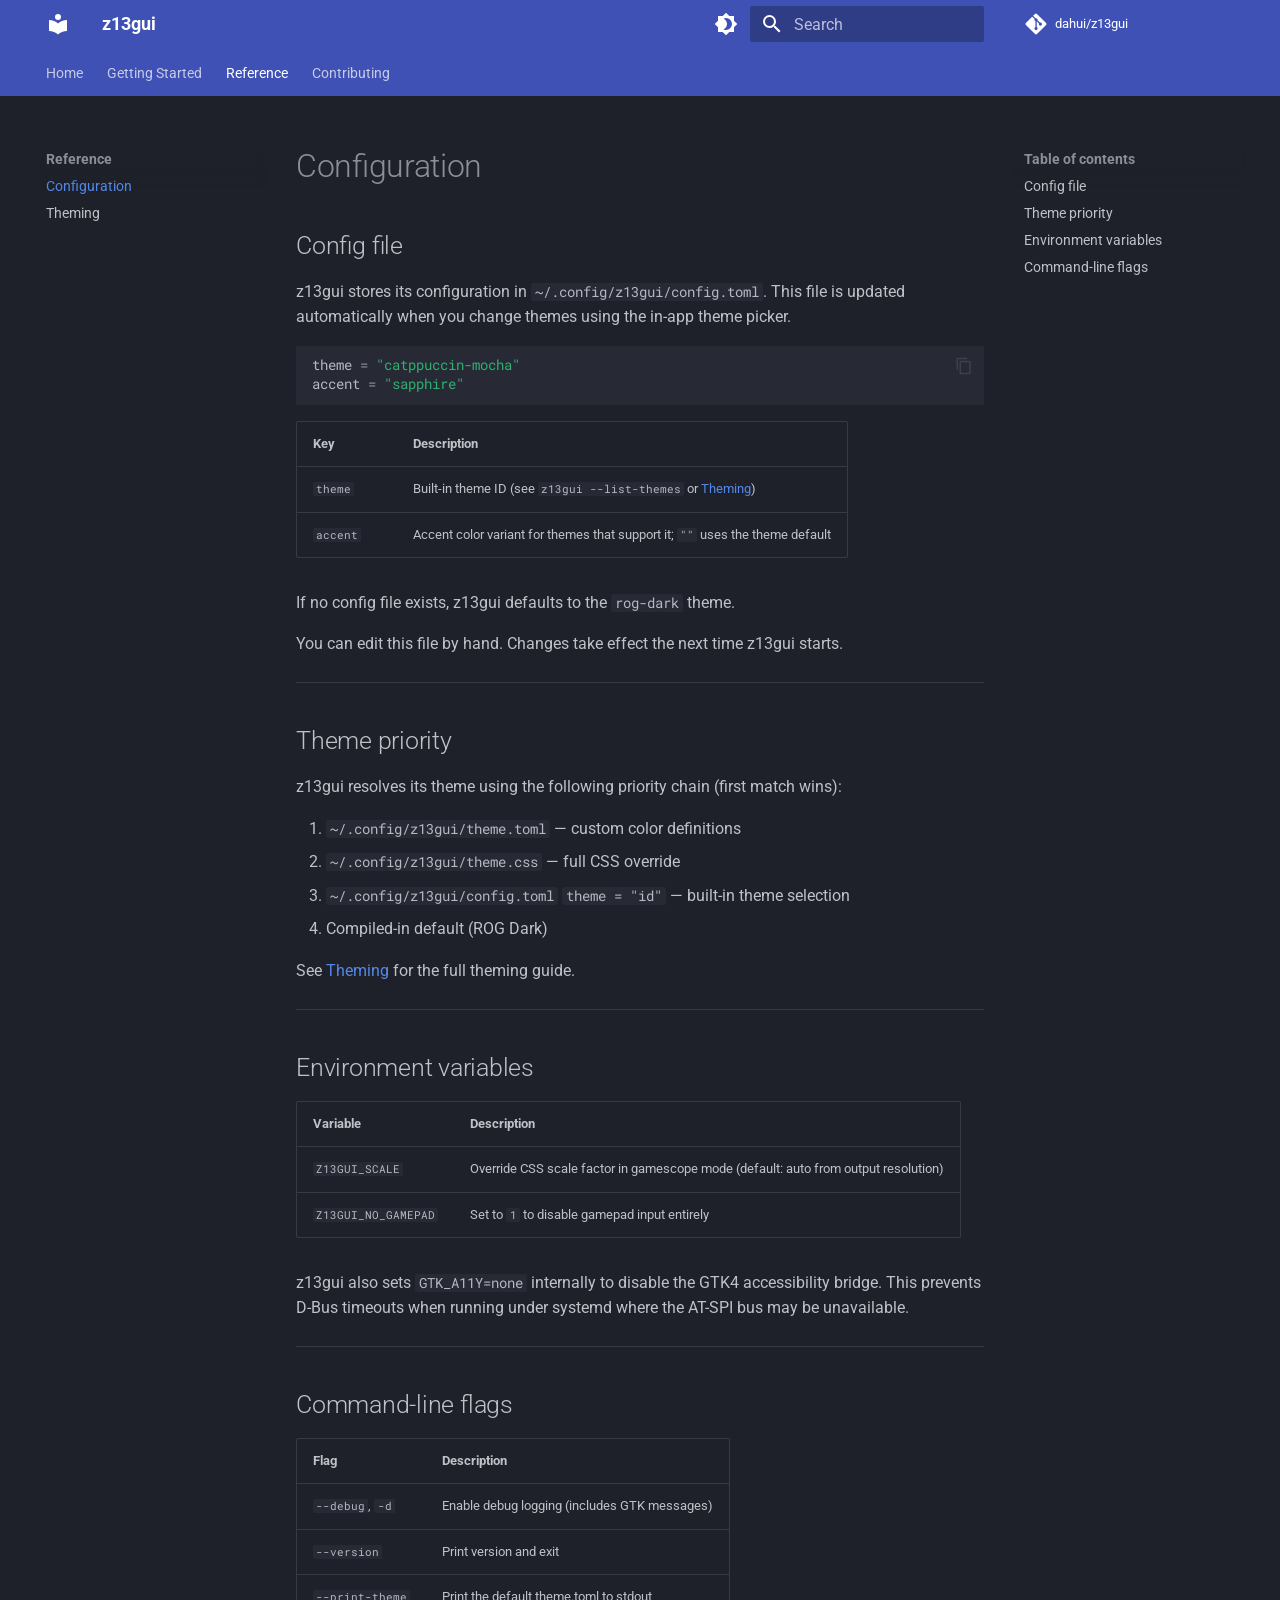
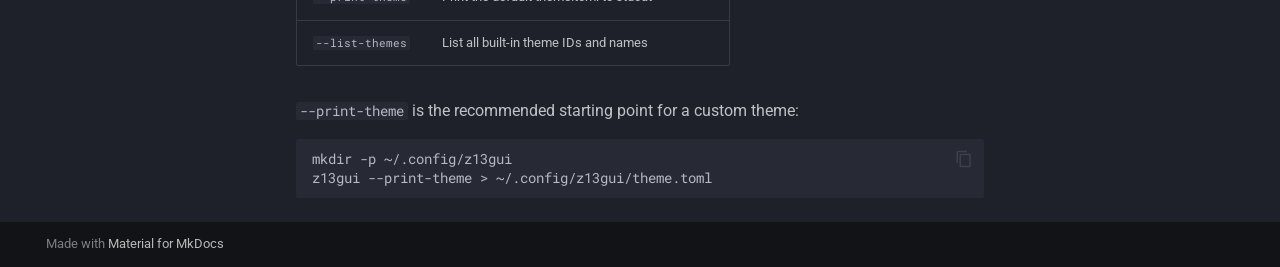
==== configuration/index.html @ 6b59c5e9 "Deployed 811ac50 with MkDocs version: 1.6.1" ====
<!doctype html>
<html lang="en" class="no-js">
  <head>
    
      <meta charset="utf-8">
      <meta name="viewport" content="width=device-width,initial-scale=1">
      
        <meta name="description" content="GTK4 overlay drawer for z13ctl on Wayland.">
      
      
      
        <link rel="canonical" href="https://dahui.github.io/z13gui/configuration/">
      
      
        <link rel="prev" href="../getting-started/">
      
      
        <link rel="next" href="../theming/">
      
      
      <link rel="icon" href="../assets/images/favicon.png">
      <meta name="generator" content="mkdocs-1.6.1, mkdocs-material-9.6.3">
    
    
      
        <title>Configuration - z13gui</title>
      
    
    
      <link rel="stylesheet" href="../assets/stylesheets/main.d7758b05.min.css">
      
        
        <link rel="stylesheet" href="../assets/stylesheets/palette.06af60db.min.css">
      
      


    
    
      
    
    
      
        
        
        <link rel="preconnect" href="https://fonts.gstatic.com" crossorigin>
        <link rel="stylesheet" href="https://fonts.googleapis.com/css?family=Roboto:300,300i,400,400i,700,700i%7CRoboto+Mono:400,400i,700,700i&display=fallback">
        <style>:root{--md-text-font:"Roboto";--md-code-font:"Roboto Mono"}</style>
      
    
    
    <script>__md_scope=new URL("..",location),__md_hash=e=>[...e].reduce(((e,_)=>(e<<5)-e+_.charCodeAt(0)),0),__md_get=(e,_=localStorage,t=__md_scope)=>JSON.parse(_.getItem(t.pathname+"."+e)),__md_set=(e,_,t=localStorage,a=__md_scope)=>{try{t.setItem(a.pathname+"."+e,JSON.stringify(_))}catch(e){}}</script>
    
      

    
    
    
  </head>
  
  
    
    
      
    
    
    
    
    <body dir="ltr" data-md-color-scheme="slate" data-md-color-primary="indigo" data-md-color-accent="blue">
  
    
    <input class="md-toggle" data-md-toggle="drawer" type="checkbox" id="__drawer" autocomplete="off">
    <input class="md-toggle" data-md-toggle="search" type="checkbox" id="__search" autocomplete="off">
    <label class="md-overlay" for="__drawer"></label>
    <div data-md-component="skip">
      
        
        <a href="#configuration" class="md-skip">
          Skip to content
        </a>
      
    </div>
    <div data-md-component="announce">
      
    </div>
    
    
      

<header class="md-header" data-md-component="header">
  <nav class="md-header__inner md-grid" aria-label="Header">
    <a href=".." title="z13gui" class="md-header__button md-logo" aria-label="z13gui" data-md-component="logo">
      
  
  <svg xmlns="http://www.w3.org/2000/svg" viewBox="0 0 24 24"><path d="M12 8a3 3 0 0 0 3-3 3 3 0 0 0-3-3 3 3 0 0 0-3 3 3 3 0 0 0 3 3m0 3.54C9.64 9.35 6.5 8 3 8v11c3.5 0 6.64 1.35 9 3.54 2.36-2.19 5.5-3.54 9-3.54V8c-3.5 0-6.64 1.35-9 3.54"/></svg>

    </a>
    <label class="md-header__button md-icon" for="__drawer">
      
      <svg xmlns="http://www.w3.org/2000/svg" viewBox="0 0 24 24"><path d="M3 6h18v2H3zm0 5h18v2H3zm0 5h18v2H3z"/></svg>
    </label>
    <div class="md-header__title" data-md-component="header-title">
      <div class="md-header__ellipsis">
        <div class="md-header__topic">
          <span class="md-ellipsis">
            z13gui
          </span>
        </div>
        <div class="md-header__topic" data-md-component="header-topic">
          <span class="md-ellipsis">
            
              Configuration
            
          </span>
        </div>
      </div>
    </div>
    
      
        <form class="md-header__option" data-md-component="palette">
  
    
    
    
    <input class="md-option" data-md-color-media="" data-md-color-scheme="slate" data-md-color-primary="indigo" data-md-color-accent="blue"  aria-label="Switch to light mode"  type="radio" name="__palette" id="__palette_0">
    
      <label class="md-header__button md-icon" title="Switch to light mode" for="__palette_1" hidden>
        <svg xmlns="http://www.w3.org/2000/svg" viewBox="0 0 24 24"><path d="M12 18c-.89 0-1.74-.2-2.5-.55C11.56 16.5 13 14.42 13 12s-1.44-4.5-3.5-5.45C10.26 6.2 11.11 6 12 6a6 6 0 0 1 6 6 6 6 0 0 1-6 6m8-9.31V4h-4.69L12 .69 8.69 4H4v4.69L.69 12 4 15.31V20h4.69L12 23.31 15.31 20H20v-4.69L23.31 12z"/></svg>
      </label>
    
  
    
    
    
    <input class="md-option" data-md-color-media="" data-md-color-scheme="default" data-md-color-primary="indigo" data-md-color-accent="blue"  aria-label="Switch to dark mode"  type="radio" name="__palette" id="__palette_1">
    
      <label class="md-header__button md-icon" title="Switch to dark mode" for="__palette_0" hidden>
        <svg xmlns="http://www.w3.org/2000/svg" viewBox="0 0 24 24"><path d="M12 8a4 4 0 0 0-4 4 4 4 0 0 0 4 4 4 4 0 0 0 4-4 4 4 0 0 0-4-4m0 10a6 6 0 0 1-6-6 6 6 0 0 1 6-6 6 6 0 0 1 6 6 6 6 0 0 1-6 6m8-9.31V4h-4.69L12 .69 8.69 4H4v4.69L.69 12 4 15.31V20h4.69L12 23.31 15.31 20H20v-4.69L23.31 12z"/></svg>
      </label>
    
  
</form>
      
    
    
      <script>var palette=__md_get("__palette");if(palette&&palette.color){if("(prefers-color-scheme)"===palette.color.media){var media=matchMedia("(prefers-color-scheme: light)"),input=document.querySelector(media.matches?"[data-md-color-media='(prefers-color-scheme: light)']":"[data-md-color-media='(prefers-color-scheme: dark)']");palette.color.media=input.getAttribute("data-md-color-media"),palette.color.scheme=input.getAttribute("data-md-color-scheme"),palette.color.primary=input.getAttribute("data-md-color-primary"),palette.color.accent=input.getAttribute("data-md-color-accent")}for(var[key,value]of Object.entries(palette.color))document.body.setAttribute("data-md-color-"+key,value)}</script>
    
    
    
      <label class="md-header__button md-icon" for="__search">
        
        <svg xmlns="http://www.w3.org/2000/svg" viewBox="0 0 24 24"><path d="M9.5 3A6.5 6.5 0 0 1 16 9.5c0 1.61-.59 3.09-1.56 4.23l.27.27h.79l5 5-1.5 1.5-5-5v-.79l-.27-.27A6.52 6.52 0 0 1 9.5 16 6.5 6.5 0 0 1 3 9.5 6.5 6.5 0 0 1 9.5 3m0 2C7 5 5 7 5 9.5S7 14 9.5 14 14 12 14 9.5 12 5 9.5 5"/></svg>
      </label>
      <div class="md-search" data-md-component="search" role="dialog">
  <label class="md-search__overlay" for="__search"></label>
  <div class="md-search__inner" role="search">
    <form class="md-search__form" name="search">
      <input type="text" class="md-search__input" name="query" aria-label="Search" placeholder="Search" autocapitalize="off" autocorrect="off" autocomplete="off" spellcheck="false" data-md-component="search-query" required>
      <label class="md-search__icon md-icon" for="__search">
        
        <svg xmlns="http://www.w3.org/2000/svg" viewBox="0 0 24 24"><path d="M9.5 3A6.5 6.5 0 0 1 16 9.5c0 1.61-.59 3.09-1.56 4.23l.27.27h.79l5 5-1.5 1.5-5-5v-.79l-.27-.27A6.52 6.52 0 0 1 9.5 16 6.5 6.5 0 0 1 3 9.5 6.5 6.5 0 0 1 9.5 3m0 2C7 5 5 7 5 9.5S7 14 9.5 14 14 12 14 9.5 12 5 9.5 5"/></svg>
        
        <svg xmlns="http://www.w3.org/2000/svg" viewBox="0 0 24 24"><path d="M20 11v2H8l5.5 5.5-1.42 1.42L4.16 12l7.92-7.92L13.5 5.5 8 11z"/></svg>
      </label>
      <nav class="md-search__options" aria-label="Search">
        
        <button type="reset" class="md-search__icon md-icon" title="Clear" aria-label="Clear" tabindex="-1">
          
          <svg xmlns="http://www.w3.org/2000/svg" viewBox="0 0 24 24"><path d="M19 6.41 17.59 5 12 10.59 6.41 5 5 6.41 10.59 12 5 17.59 6.41 19 12 13.41 17.59 19 19 17.59 13.41 12z"/></svg>
        </button>
      </nav>
      
        <div class="md-search__suggest" data-md-component="search-suggest"></div>
      
    </form>
    <div class="md-search__output">
      <div class="md-search__scrollwrap" tabindex="0" data-md-scrollfix>
        <div class="md-search-result" data-md-component="search-result">
          <div class="md-search-result__meta">
            Initializing search
          </div>
          <ol class="md-search-result__list" role="presentation"></ol>
        </div>
      </div>
    </div>
  </div>
</div>
    
    
      <div class="md-header__source">
        <a href="https://github.com/dahui/z13gui" title="Go to repository" class="md-source" data-md-component="source">
  <div class="md-source__icon md-icon">
    
    <svg xmlns="http://www.w3.org/2000/svg" viewBox="0 0 448 512"><!--! Font Awesome Free 6.7.2 by @fontawesome - https://fontawesome.com License - https://fontawesome.com/license/free (Icons: CC BY 4.0, Fonts: SIL OFL 1.1, Code: MIT License) Copyright 2024 Fonticons, Inc.--><path d="M439.55 236.05 244 40.45a28.87 28.87 0 0 0-40.81 0l-40.66 40.63 51.52 51.52c27.06-9.14 52.68 16.77 43.39 43.68l49.66 49.66c34.23-11.8 61.18 31 35.47 56.69-26.49 26.49-70.21-2.87-56-37.34L240.22 199v121.85c25.3 12.54 22.26 41.85 9.08 55a34.34 34.34 0 0 1-48.55 0c-17.57-17.6-11.07-46.91 11.25-56v-123c-20.8-8.51-24.6-30.74-18.64-45L142.57 101 8.45 235.14a28.86 28.86 0 0 0 0 40.81l195.61 195.6a28.86 28.86 0 0 0 40.8 0l194.69-194.69a28.86 28.86 0 0 0 0-40.81"/></svg>
  </div>
  <div class="md-source__repository">
    dahui/z13gui
  </div>
</a>
      </div>
    
  </nav>
  
</header>
    
    <div class="md-container" data-md-component="container">
      
      
        
          
            
<nav class="md-tabs" aria-label="Tabs" data-md-component="tabs">
  <div class="md-grid">
    <ul class="md-tabs__list">
      
        
  
  
  
    <li class="md-tabs__item">
      <a href=".." class="md-tabs__link">
        
  
    
  
  Home

      </a>
    </li>
  

      
        
  
  
  
    
    
      <li class="md-tabs__item">
        <a href="../installation/" class="md-tabs__link">
          
  
  Getting Started

        </a>
      </li>
    
  

      
        
  
  
    
  
  
    
    
      <li class="md-tabs__item md-tabs__item--active">
        <a href="./" class="md-tabs__link">
          
  
  Reference

        </a>
      </li>
    
  

      
        
  
  
  
    <li class="md-tabs__item">
      <a href="../contributing/" class="md-tabs__link">
        
  
    
  
  Contributing

      </a>
    </li>
  

      
    </ul>
  </div>
</nav>
          
        
      
      <main class="md-main" data-md-component="main">
        <div class="md-main__inner md-grid">
          
            
              
              <div class="md-sidebar md-sidebar--primary" data-md-component="sidebar" data-md-type="navigation" >
                <div class="md-sidebar__scrollwrap">
                  <div class="md-sidebar__inner">
                    


  


<nav class="md-nav md-nav--primary md-nav--lifted" aria-label="Navigation" data-md-level="0">
  <label class="md-nav__title" for="__drawer">
    <a href=".." title="z13gui" class="md-nav__button md-logo" aria-label="z13gui" data-md-component="logo">
      
  
  <svg xmlns="http://www.w3.org/2000/svg" viewBox="0 0 24 24"><path d="M12 8a3 3 0 0 0 3-3 3 3 0 0 0-3-3 3 3 0 0 0-3 3 3 3 0 0 0 3 3m0 3.54C9.64 9.35 6.5 8 3 8v11c3.5 0 6.64 1.35 9 3.54 2.36-2.19 5.5-3.54 9-3.54V8c-3.5 0-6.64 1.35-9 3.54"/></svg>

    </a>
    z13gui
  </label>
  
    <div class="md-nav__source">
      <a href="https://github.com/dahui/z13gui" title="Go to repository" class="md-source" data-md-component="source">
  <div class="md-source__icon md-icon">
    
    <svg xmlns="http://www.w3.org/2000/svg" viewBox="0 0 448 512"><!--! Font Awesome Free 6.7.2 by @fontawesome - https://fontawesome.com License - https://fontawesome.com/license/free (Icons: CC BY 4.0, Fonts: SIL OFL 1.1, Code: MIT License) Copyright 2024 Fonticons, Inc.--><path d="M439.55 236.05 244 40.45a28.87 28.87 0 0 0-40.81 0l-40.66 40.63 51.52 51.52c27.06-9.14 52.68 16.77 43.39 43.68l49.66 49.66c34.23-11.8 61.18 31 35.47 56.69-26.49 26.49-70.21-2.87-56-37.34L240.22 199v121.85c25.3 12.54 22.26 41.85 9.08 55a34.34 34.34 0 0 1-48.55 0c-17.57-17.6-11.07-46.91 11.25-56v-123c-20.8-8.51-24.6-30.74-18.64-45L142.57 101 8.45 235.14a28.86 28.86 0 0 0 0 40.81l195.61 195.6a28.86 28.86 0 0 0 40.8 0l194.69-194.69a28.86 28.86 0 0 0 0-40.81"/></svg>
  </div>
  <div class="md-source__repository">
    dahui/z13gui
  </div>
</a>
    </div>
  
  <ul class="md-nav__list" data-md-scrollfix>
    
      
      
  
  
  
  
    <li class="md-nav__item">
      <a href=".." class="md-nav__link">
        
  
  <span class="md-ellipsis">
    Home
    
  </span>
  

      </a>
    </li>
  

    
      
      
  
  
  
  
    
    
    
      
      
        
      
    
    
    <li class="md-nav__item md-nav__item--nested">
      
        
        
        <input class="md-nav__toggle md-toggle " type="checkbox" id="__nav_2" >
        
          
          <label class="md-nav__link" for="__nav_2" id="__nav_2_label" tabindex="0">
            
  
  <span class="md-ellipsis">
    Getting Started
    
  </span>
  

            <span class="md-nav__icon md-icon"></span>
          </label>
        
        <nav class="md-nav" data-md-level="1" aria-labelledby="__nav_2_label" aria-expanded="false">
          <label class="md-nav__title" for="__nav_2">
            <span class="md-nav__icon md-icon"></span>
            Getting Started
          </label>
          <ul class="md-nav__list" data-md-scrollfix>
            
              
                
  
  
  
  
    <li class="md-nav__item">
      <a href="../installation/" class="md-nav__link">
        
  
  <span class="md-ellipsis">
    Installation
    
  </span>
  

      </a>
    </li>
  

              
            
              
                
  
  
  
  
    <li class="md-nav__item">
      <a href="../getting-started/" class="md-nav__link">
        
  
  <span class="md-ellipsis">
    Quick Start
    
  </span>
  

      </a>
    </li>
  

              
            
          </ul>
        </nav>
      
    </li>
  

    
      
      
  
  
    
  
  
  
    
    
    
      
        
        
      
      
        
      
    
    
    <li class="md-nav__item md-nav__item--active md-nav__item--section md-nav__item--nested">
      
        
        
        <input class="md-nav__toggle md-toggle " type="checkbox" id="__nav_3" checked>
        
          
          <label class="md-nav__link" for="__nav_3" id="__nav_3_label" tabindex="">
            
  
  <span class="md-ellipsis">
    Reference
    
  </span>
  

            <span class="md-nav__icon md-icon"></span>
          </label>
        
        <nav class="md-nav" data-md-level="1" aria-labelledby="__nav_3_label" aria-expanded="true">
          <label class="md-nav__title" for="__nav_3">
            <span class="md-nav__icon md-icon"></span>
            Reference
          </label>
          <ul class="md-nav__list" data-md-scrollfix>
            
              
                
  
  
    
  
  
  
    <li class="md-nav__item md-nav__item--active">
      
      <input class="md-nav__toggle md-toggle" type="checkbox" id="__toc">
      
      
        
      
      
        <label class="md-nav__link md-nav__link--active" for="__toc">
          
  
  <span class="md-ellipsis">
    Configuration
    
  </span>
  

          <span class="md-nav__icon md-icon"></span>
        </label>
      
      <a href="./" class="md-nav__link md-nav__link--active">
        
  
  <span class="md-ellipsis">
    Configuration
    
  </span>
  

      </a>
      
        

<nav class="md-nav md-nav--secondary" aria-label="Table of contents">
  
  
  
    
  
  
    <label class="md-nav__title" for="__toc">
      <span class="md-nav__icon md-icon"></span>
      Table of contents
    </label>
    <ul class="md-nav__list" data-md-component="toc" data-md-scrollfix>
      
        <li class="md-nav__item">
  <a href="#config-file" class="md-nav__link">
    <span class="md-ellipsis">
      Config file
    </span>
  </a>
  
</li>
      
        <li class="md-nav__item">
  <a href="#theme-priority" class="md-nav__link">
    <span class="md-ellipsis">
      Theme priority
    </span>
  </a>
  
</li>
      
        <li class="md-nav__item">
  <a href="#environment-variables" class="md-nav__link">
    <span class="md-ellipsis">
      Environment variables
    </span>
  </a>
  
</li>
      
        <li class="md-nav__item">
  <a href="#command-line-flags" class="md-nav__link">
    <span class="md-ellipsis">
      Command-line flags
    </span>
  </a>
  
</li>
      
    </ul>
  
</nav>
      
    </li>
  

              
            
              
                
  
  
  
  
    <li class="md-nav__item">
      <a href="../theming/" class="md-nav__link">
        
  
  <span class="md-ellipsis">
    Theming
    
  </span>
  

      </a>
    </li>
  

              
            
          </ul>
        </nav>
      
    </li>
  

    
      
      
  
  
  
  
    <li class="md-nav__item">
      <a href="../contributing/" class="md-nav__link">
        
  
  <span class="md-ellipsis">
    Contributing
    
  </span>
  

      </a>
    </li>
  

    
  </ul>
</nav>
                  </div>
                </div>
              </div>
            
            
              
              <div class="md-sidebar md-sidebar--secondary" data-md-component="sidebar" data-md-type="toc" >
                <div class="md-sidebar__scrollwrap">
                  <div class="md-sidebar__inner">
                    

<nav class="md-nav md-nav--secondary" aria-label="Table of contents">
  
  
  
    
  
  
    <label class="md-nav__title" for="__toc">
      <span class="md-nav__icon md-icon"></span>
      Table of contents
    </label>
    <ul class="md-nav__list" data-md-component="toc" data-md-scrollfix>
      
        <li class="md-nav__item">
  <a href="#config-file" class="md-nav__link">
    <span class="md-ellipsis">
      Config file
    </span>
  </a>
  
</li>
      
        <li class="md-nav__item">
  <a href="#theme-priority" class="md-nav__link">
    <span class="md-ellipsis">
      Theme priority
    </span>
  </a>
  
</li>
      
        <li class="md-nav__item">
  <a href="#environment-variables" class="md-nav__link">
    <span class="md-ellipsis">
      Environment variables
    </span>
  </a>
  
</li>
      
        <li class="md-nav__item">
  <a href="#command-line-flags" class="md-nav__link">
    <span class="md-ellipsis">
      Command-line flags
    </span>
  </a>
  
</li>
      
    </ul>
  
</nav>
                  </div>
                </div>
              </div>
            
          
          
            <div class="md-content" data-md-component="content">
              <article class="md-content__inner md-typeset">
                
                  


  
  


<h1 id="configuration">Configuration</h1>
<h2 id="config-file">Config file</h2>
<p>z13gui stores its configuration in <code>~/.config/z13gui/config.toml</code>. This file
is updated automatically when you change themes using the in-app theme picker.</p>
<div class="highlight"><pre><span></span><code><a id="__codelineno-0-1" name="__codelineno-0-1" href="#__codelineno-0-1"></a><span class="n">theme</span><span class="w"> </span><span class="o">=</span><span class="w"> </span><span class="s2">&quot;catppuccin-mocha&quot;</span>
<a id="__codelineno-0-2" name="__codelineno-0-2" href="#__codelineno-0-2"></a><span class="n">accent</span><span class="w"> </span><span class="o">=</span><span class="w"> </span><span class="s2">&quot;sapphire&quot;</span>
</code></pre></div>
<table>
<thead>
<tr>
<th>Key</th>
<th>Description</th>
</tr>
</thead>
<tbody>
<tr>
<td><code>theme</code></td>
<td>Built-in theme ID (see <code>z13gui --list-themes</code> or <a href="../theming/">Theming</a>)</td>
</tr>
<tr>
<td><code>accent</code></td>
<td>Accent color variant for themes that support it; <code>""</code> uses the theme default</td>
</tr>
</tbody>
</table>
<p>If no config file exists, z13gui defaults to the <code>rog-dark</code> theme.</p>
<p>You can edit this file by hand. Changes take effect the next time z13gui starts.</p>
<hr />
<h2 id="theme-priority">Theme priority</h2>
<p>z13gui resolves its theme using the following priority chain (first match wins):</p>
<ol>
<li><code>~/.config/z13gui/theme.toml</code> — custom color definitions</li>
<li><code>~/.config/z13gui/theme.css</code> — full CSS override</li>
<li><code>~/.config/z13gui/config.toml</code> <code>theme = "id"</code> — built-in theme selection</li>
<li>Compiled-in default (ROG Dark)</li>
</ol>
<p>See <a href="../theming/">Theming</a> for the full theming guide.</p>
<hr />
<h2 id="environment-variables">Environment variables</h2>
<table>
<thead>
<tr>
<th>Variable</th>
<th>Description</th>
</tr>
</thead>
<tbody>
<tr>
<td><code>Z13GUI_SCALE</code></td>
<td>Override CSS scale factor in gamescope mode (default: auto from output resolution)</td>
</tr>
<tr>
<td><code>Z13GUI_NO_GAMEPAD</code></td>
<td>Set to <code>1</code> to disable gamepad input entirely</td>
</tr>
</tbody>
</table>
<p>z13gui also sets <code>GTK_A11Y=none</code> internally to disable the GTK4 accessibility
bridge. This prevents D-Bus timeouts when running under systemd where the
AT-SPI bus may be unavailable.</p>
<hr />
<h2 id="command-line-flags">Command-line flags</h2>
<table>
<thead>
<tr>
<th>Flag</th>
<th>Description</th>
</tr>
</thead>
<tbody>
<tr>
<td><code>--debug</code>, <code>-d</code></td>
<td>Enable debug logging (includes GTK messages)</td>
</tr>
<tr>
<td><code>--version</code></td>
<td>Print version and exit</td>
</tr>
<tr>
<td><code>--print-theme</code></td>
<td>Print the default theme.toml to stdout</td>
</tr>
<tr>
<td><code>--list-themes</code></td>
<td>List all built-in theme IDs and names</td>
</tr>
</tbody>
</table>
<p><code>--print-theme</code> is the recommended starting point for a custom theme:</p>
<div class="highlight"><pre><span></span><code><a id="__codelineno-1-1" name="__codelineno-1-1" href="#__codelineno-1-1"></a>mkdir<span class="w"> </span>-p<span class="w"> </span>~/.config/z13gui
<a id="__codelineno-1-2" name="__codelineno-1-2" href="#__codelineno-1-2"></a>z13gui<span class="w"> </span>--print-theme<span class="w"> </span>&gt;<span class="w"> </span>~/.config/z13gui/theme.toml
</code></pre></div>












                
              </article>
            </div>
          
          
  <script>var tabs=__md_get("__tabs");if(Array.isArray(tabs))e:for(var set of document.querySelectorAll(".tabbed-set")){var labels=set.querySelector(".tabbed-labels");for(var tab of tabs)for(var label of labels.getElementsByTagName("label"))if(label.innerText.trim()===tab){var input=document.getElementById(label.htmlFor);input.checked=!0;continue e}}</script>

<script>var target=document.getElementById(location.hash.slice(1));target&&target.name&&(target.checked=target.name.startsWith("__tabbed_"))</script>
        </div>
        
          <button type="button" class="md-top md-icon" data-md-component="top" hidden>
  
  <svg xmlns="http://www.w3.org/2000/svg" viewBox="0 0 24 24"><path d="M13 20h-2V8l-5.5 5.5-1.42-1.42L12 4.16l7.92 7.92-1.42 1.42L13 8z"/></svg>
  Back to top
</button>
        
      </main>
      
        <footer class="md-footer">
  
  <div class="md-footer-meta md-typeset">
    <div class="md-footer-meta__inner md-grid">
      <div class="md-copyright">
  
  
    Made with
    <a href="https://squidfunk.github.io/mkdocs-material/" target="_blank" rel="noopener">
      Material for MkDocs
    </a>
  
</div>
      
    </div>
  </div>
</footer>
      
    </div>
    <div class="md-dialog" data-md-component="dialog">
      <div class="md-dialog__inner md-typeset"></div>
    </div>
    
    
    <script id="__config" type="application/json">{"base": "..", "features": ["navigation.tabs", "navigation.sections", "navigation.top", "search.suggest", "search.highlight", "content.tabs.link", "content.code.copy"], "search": "../assets/javascripts/workers/search.f8cc74c7.min.js", "translations": {"clipboard.copied": "Copied to clipboard", "clipboard.copy": "Copy to clipboard", "search.result.more.one": "1 more on this page", "search.result.more.other": "# more on this page", "search.result.none": "No matching documents", "search.result.one": "1 matching document", "search.result.other": "# matching documents", "search.result.placeholder": "Type to start searching", "search.result.term.missing": "Missing", "select.version": "Select version"}}</script>
    
    
      <script src="../assets/javascripts/bundle.f1b6f286.min.js"></script>
      
    
  </body>
</html>
---- assets/stylesheets/main.d7758b05.min.css ----
@charset "UTF-8";html{-webkit-text-size-adjust:none;-moz-text-size-adjust:none;text-size-adjust:none;box-sizing:border-box}*,:after,:before{box-sizing:inherit}@media (prefers-reduced-motion){*,:after,:before{transition:none!important}}body{margin:0}a,button,input,label{-webkit-tap-highlight-color:transparent}a{color:inherit;text-decoration:none}hr{border:0;box-sizing:initial;display:block;height:.05rem;overflow:visible;padding:0}small{font-size:80%}sub,sup{line-height:1em}img{border-style:none}table{border-collapse:initial;border-spacing:0}td,th{font-weight:400;vertical-align:top}button{background:#0000;border:0;font-family:inherit;font-size:inherit;margin:0;padding:0}input{border:0;outline:none}:root{--md-primary-fg-color:#4051b5;--md-primary-fg-color--light:#5d6cc0;--md-primary-fg-color--dark:#303fa1;--md-primary-bg-color:#fff;--md-primary-bg-color--light:#ffffffb3;--md-accent-fg-color:#526cfe;--md-accent-fg-color--transparent:#526cfe1a;--md-accent-bg-color:#fff;--md-accent-bg-color--light:#ffffffb3}[data-md-color-scheme=default]{color-scheme:light}[data-md-color-scheme=default] img[src$="#gh-dark-mode-only"],[data-md-color-scheme=default] img[src$="#only-dark"]{display:none}:root,[data-md-color-scheme=default]{--md-hue:225deg;--md-default-fg-color:#000000de;--md-default-fg-color--light:#0000008a;--md-default-fg-color--lighter:#00000052;--md-default-fg-color--lightest:#00000012;--md-default-bg-color:#fff;--md-default-bg-color--light:#ffffffb3;--md-default-bg-color--lighter:#ffffff4d;--md-default-bg-color--lightest:#ffffff1f;--md-code-fg-color:#36464e;--md-code-bg-color:#f5f5f5;--md-code-hl-color:#4287ff;--md-code-hl-color--light:#4287ff1a;--md-code-hl-number-color:#d52a2a;--md-code-hl-special-color:#db1457;--md-code-hl-function-color:#a846b9;--md-code-hl-constant-color:#6e59d9;--md-code-hl-keyword-color:#3f6ec6;--md-code-hl-string-color:#1c7d4d;--md-code-hl-name-color:var(--md-code-fg-color);--md-code-hl-operator-color:var(--md-default-fg-color--light);--md-code-hl-punctuation-color:var(--md-default-fg-color--light);--md-code-hl-comment-color:var(--md-default-fg-color--light);--md-code-hl-generic-color:var(--md-default-fg-color--light);--md-code-hl-variable-color:var(--md-default-fg-color--light);--md-typeset-color:var(--md-default-fg-color);--md-typeset-a-color:var(--md-primary-fg-color);--md-typeset-del-color:#f5503d26;--md-typeset-ins-color:#0bd57026;--md-typeset-kbd-color:#fafafa;--md-typeset-kbd-accent-color:#fff;--md-typeset-kbd-border-color:#b8b8b8;--md-typeset-mark-color:#ffff0080;--md-typeset-table-color:#0000001f;--md-typeset-table-color--light:rgba(0,0,0,.035);--md-admonition-fg-color:var(--md-default-fg-color);--md-admonition-bg-color:var(--md-default-bg-color);--md-warning-fg-color:#000000de;--md-warning-bg-color:#ff9;--md-footer-fg-color:#fff;--md-footer-fg-color--light:#ffffffb3;--md-footer-fg-color--lighter:#ffffff73;--md-footer-bg-color:#000000de;--md-footer-bg-color--dark:#00000052;--md-shadow-z1:0 0.2rem 0.5rem #0000000d,0 0 0.05rem #0000001a;--md-shadow-z2:0 0.2rem 0.5rem #0000001a,0 0 0.05rem #00000040;--md-shadow-z3:0 0.2rem 0.5rem #0003,0 0 0.05rem #00000059}.md-icon svg{fill:currentcolor;display:block;height:1.2rem;width:1.2rem}body{-webkit-font-smoothing:antialiased;-moz-osx-font-smoothing:grayscale;--md-text-font-family:var(--md-text-font,_),-apple-system,BlinkMacSystemFont,Helvetica,Arial,sans-serif;--md-code-font-family:var(--md-code-font,_),SFMono-Regular,Consolas,Menlo,monospace}aside,body,input{font-feature-settings:"kern","liga";color:var(--md-typeset-color);font-family:var(--md-text-font-family)}code,kbd,pre{font-feature-settings:"kern";font-family:var(--md-code-font-family)}:root{--md-typeset-table-sort-icon:url('data:image/svg+xml;charset=utf-8,<svg xmlns="http://www.w3.org/2000/svg" viewBox="0 0 24 24"><path d="m18 21-4-4h3V7h-3l4-4 4 4h-3v10h3M2 19v-2h10v2M2 13v-2h7v2M2 7V5h4v2z"/></svg>');--md-typeset-table-sort-icon--asc:url('data:image/svg+xml;charset=utf-8,<svg xmlns="http://www.w3.org/2000/svg" viewBox="0 0 24 24"><path d="M19 17h3l-4 4-4-4h3V3h2M2 17h10v2H2M6 5v2H2V5m0 6h7v2H2z"/></svg>');--md-typeset-table-sort-icon--desc:url('data:image/svg+xml;charset=utf-8,<svg xmlns="http://www.w3.org/2000/svg" viewBox="0 0 24 24"><path d="M19 7h3l-4-4-4 4h3v14h2M2 17h10v2H2M6 5v2H2V5m0 6h7v2H2z"/></svg>')}.md-typeset{-webkit-print-color-adjust:exact;color-adjust:exact;font-size:.8rem;line-height:1.6;overflow-wrap:break-word}@media print{.md-typeset{font-size:.68rem}}.md-typeset blockquote,.md-typeset dl,.md-typeset figure,.md-typeset ol,.md-typeset pre,.md-typeset ul{margin-bottom:1em;margin-top:1em}.md-typeset h1{color:var(--md-default-fg-color--light);font-size:2em;line-height:1.3;margin:0 0 1.25em}.md-typeset h1,.md-typeset h2{font-weight:300;letter-spacing:-.01em}.md-typeset h2{font-size:1.5625em;line-height:1.4;margin:1.6em 0 .64em}.md-typeset h3{font-size:1.25em;font-weight:400;letter-spacing:-.01em;line-height:1.5;margin:1.6em 0 .8em}.md-typeset h2+h3{margin-top:.8em}.md-typeset h4{font-weight:700;letter-spacing:-.01em;margin:1em 0}.md-typeset h5,.md-typeset h6{color:var(--md-default-fg-color--light);font-size:.8em;font-weight:700;letter-spacing:-.01em;margin:1.25em 0}.md-typeset h5{text-transform:uppercase}.md-typeset h5 code{text-transform:none}.md-typeset hr{border-bottom:.05rem solid var(--md-default-fg-color--lightest);display:flow-root;margin:1.5em 0}.md-typeset a{color:var(--md-typeset-a-color);word-break:break-word}.md-typeset a,.md-typeset a:before{transition:color 125ms}.md-typeset a:focus,.md-typeset a:hover{color:var(--md-accent-fg-color)}.md-typeset a:focus code,.md-typeset a:hover code{background-color:var(--md-accent-fg-color--transparent)}.md-typeset a code{color:currentcolor;transition:background-color 125ms}.md-typeset a.focus-visible{outline-color:var(--md-accent-fg-color);outline-offset:.2rem}.md-typeset code,.md-typeset kbd,.md-typeset pre{color:var(--md-code-fg-color);direction:ltr;font-variant-ligatures:none}@media print{.md-typeset code,.md-typeset kbd,.md-typeset pre{white-space:pre-wrap}}.md-typeset code{background-color:var(--md-code-bg-color);border-radius:.1rem;-webkit-box-decoration-break:clone;box-decoration-break:clone;font-size:.85em;padding:0 .2941176471em;word-break:break-word}.md-typeset code:not(.focus-visible){-webkit-tap-highlight-color:transparent;outline:none}.md-typeset pre{display:flow-root;line-height:1.4;position:relative}.md-typeset pre>code{-webkit-box-decoration-break:slice;box-decoration-break:slice;box-shadow:none;display:block;margin:0;outline-color:var(--md-accent-fg-color);overflow:auto;padding:.7720588235em 1.1764705882em;scrollbar-color:var(--md-default-fg-color--lighter) #0000;scrollbar-width:thin;touch-action:auto;word-break:normal}.md-typeset pre>code:hover{scrollbar-color:var(--md-accent-fg-color) #0000}.md-typeset pre>code::-webkit-scrollbar{height:.2rem;width:.2rem}.md-typeset pre>code::-webkit-scrollbar-thumb{background-color:var(--md-default-fg-color--lighter)}.md-typeset pre>code::-webkit-scrollbar-thumb:hover{background-color:var(--md-accent-fg-color)}.md-typeset kbd{background-color:var(--md-typeset-kbd-color);border-radius:.1rem;box-shadow:0 .1rem 0 .05rem var(--md-typeset-kbd-border-color),0 .1rem 0 var(--md-typeset-kbd-border-color),0 -.1rem .2rem var(--md-typeset-kbd-accent-color) inset;color:var(--md-default-fg-color);display:inline-block;font-size:.75em;padding:0 .6666666667em;vertical-align:text-top;word-break:break-word}.md-typeset mark{background-color:var(--md-typeset-mark-color);-webkit-box-decoration-break:clone;box-decoration-break:clone;color:inherit;word-break:break-word}.md-typeset abbr{border-bottom:.05rem dotted var(--md-default-fg-color--light);cursor:help;text-decoration:none}.md-typeset small{opacity:.75}[dir=ltr] .md-typeset sub,[dir=ltr] .md-typeset sup{margin-left:.078125em}[dir=rtl] .md-typeset sub,[dir=rtl] .md-typeset sup{margin-right:.078125em}[dir=ltr] .md-typeset blockquote{padding-left:.6rem}[dir=rtl] .md-typeset blockquote{padding-right:.6rem}[dir=ltr] .md-typeset blockquote{border-left:.2rem solid var(--md-default-fg-color--lighter)}[dir=rtl] .md-typeset blockquote{border-right:.2rem solid var(--md-default-fg-color--lighter)}.md-typeset blockquote{color:var(--md-default-fg-color--light);margin-left:0;margin-right:0}.md-typeset ul{list-style-type:disc}.md-typeset ul[type]{list-style-type:revert-layer}[dir=ltr] .md-typeset ol,[dir=ltr] .md-typeset ul{margin-left:.625em}[dir=rtl] .md-typeset ol,[dir=rtl] .md-typeset ul{margin-right:.625em}.md-typeset ol,.md-typeset ul{padding:0}.md-typeset ol:not([hidden]),.md-typeset ul:not([hidden]){display:flow-root}.md-typeset ol ol,.md-typeset ul ol{list-style-type:lower-alpha}.md-typeset ol ol ol,.md-typeset ul ol ol{list-style-type:lower-roman}.md-typeset ol ol ol ol,.md-typeset ul ol ol ol{list-style-type:upper-alpha}.md-typeset ol ol ol ol ol,.md-typeset ul ol ol ol ol{list-style-type:upper-roman}.md-typeset ol[type],.md-typeset ul[type]{list-style-type:revert-layer}[dir=ltr] .md-typeset ol li,[dir=ltr] .md-typeset ul li{margin-left:1.25em}[dir=rtl] .md-typeset ol li,[dir=rtl] .md-typeset ul li{margin-right:1.25em}.md-typeset ol li,.md-typeset ul li{margin-bottom:.5em}.md-typeset ol li blockquote,.md-typeset ol li p,.md-typeset ul li blockquote,.md-typeset ul li p{margin:.5em 0}.md-typeset ol li:last-child,.md-typeset ul li:last-child{margin-bottom:0}[dir=ltr] .md-typeset ol li ol,[dir=ltr] .md-typeset ol li ul,[dir=ltr] .md-typeset ul li ol,[dir=ltr] .md-typeset ul li ul{margin-left:.625em}[dir=rtl] .md-typeset ol li ol,[dir=rtl] .md-typeset ol li ul,[dir=rtl] .md-typeset ul li ol,[dir=rtl] .md-typeset ul li ul{margin-right:.625em}.md-typeset ol li ol,.md-typeset ol li ul,.md-typeset ul li ol,.md-typeset ul li ul{margin-bottom:.5em;margin-top:.5em}[dir=ltr] .md-typeset dd{margin-left:1.875em}[dir=rtl] .md-typeset dd{margin-right:1.875em}.md-typeset dd{margin-bottom:1.5em;margin-top:1em}.md-typeset img,.md-typeset svg,.md-typeset video{height:auto;max-width:100%}.md-typeset img[align=left]{margin:1em 1em 1em 0}.md-typeset img[align=right]{margin:1em 0 1em 1em}.md-typeset img[align]:only-child{margin-top:0}.md-typeset figure{display:flow-root;margin:1em auto;max-width:100%;text-align:center;width:-moz-fit-content;width:fit-content}.md-typeset figure img{display:block;margin:0 auto}.md-typeset figcaption{font-style:italic;margin:1em auto;max-width:24rem}.md-typeset iframe{max-width:100%}.md-typeset table:not([class]){background-color:var(--md-default-bg-color);border:.05rem solid var(--md-typeset-table-color);border-radius:.1rem;display:inline-block;font-size:.64rem;max-width:100%;overflow:auto;touch-action:auto}@media print{.md-typeset table:not([class]){display:table}}.md-typeset table:not([class])+*{margin-top:1.5em}.md-typeset table:not([class]) td>:first-child,.md-typeset table:not([class]) th>:first-child{margin-top:0}.md-typeset table:not([class]) td>:last-child,.md-typeset table:not([class]) th>:last-child{margin-bottom:0}.md-typeset table:not([class]) td:not([align]),.md-typeset table:not([class]) th:not([align]){text-align:left}[dir=rtl] .md-typeset table:not([class]) td:not([align]),[dir=rtl] .md-typeset table:not([class]) th:not([align]){text-align:right}.md-typeset table:not([class]) th{font-weight:700;min-width:5rem;padding:.9375em 1.25em;vertical-align:top}.md-typeset table:not([class]) td{border-top:.05rem solid var(--md-typeset-table-color);padding:.9375em 1.25em;vertical-align:top}.md-typeset table:not([class]) tbody tr{transition:background-color 125ms}.md-typeset table:not([class]) tbody tr:hover{background-color:var(--md-typeset-table-color--light);box-shadow:0 .05rem 0 var(--md-default-bg-color) inset}.md-typeset table:not([class]) a{word-break:normal}.md-typeset table th[role=columnheader]{cursor:pointer}[dir=ltr] .md-typeset table th[role=columnheader]:after{margin-left:.5em}[dir=rtl] .md-typeset table th[role=columnheader]:after{margin-right:.5em}.md-typeset table th[role=columnheader]:after{content:"";display:inline-block;height:1.2em;-webkit-mask-image:var(--md-typeset-table-sort-icon);mask-image:var(--md-typeset-table-sort-icon);-webkit-mask-repeat:no-repeat;mask-repeat:no-repeat;-webkit-mask-size:contain;mask-size:contain;transition:background-color 125ms;vertical-align:text-bottom;width:1.2em}.md-typeset table th[role=columnheader]:hover:after{background-color:var(--md-default-fg-color--lighter)}.md-typeset table th[role=columnheader][aria-sort=ascending]:after{background-color:var(--md-default-fg-color--light);-webkit-mask-image:var(--md-typeset-table-sort-icon--asc);mask-image:var(--md-typeset-table-sort-icon--asc)}.md-typeset table th[role=columnheader][aria-sort=descending]:after{background-color:var(--md-default-fg-color--light);-webkit-mask-image:var(--md-typeset-table-sort-icon--desc);mask-image:var(--md-typeset-table-sort-icon--desc)}.md-typeset__scrollwrap{margin:1em -.8rem;overflow-x:auto;touch-action:auto}.md-typeset__table{display:inline-block;margin-bottom:.5em;padding:0 .8rem}@media print{.md-typeset__table{display:block}}html .md-typeset__table table{display:table;margin:0;overflow:hidden;width:100%}@media screen and (max-width:44.984375em){.md-content__inner>pre{margin:1em -.8rem}.md-content__inner>pre code{border-radius:0}}.md-typeset .md-author{border-radius:100%;display:block;flex-shrink:0;height:1.6rem;overflow:hidden;position:relative;transition:color 125ms,transform 125ms;width:1.6rem}.md-typeset .md-author img{display:block}.md-typeset .md-author--more{background:var(--md-default-fg-color--lightest);color:var(--md-default-fg-color--lighter);font-size:.6rem;font-weight:700;line-height:1.6rem;text-align:center}.md-typeset .md-author--long{height:2.4rem;width:2.4rem}.md-typeset a.md-author{transform:scale(1)}.md-typeset a.md-author img{border-radius:100%;filter:grayscale(100%) opacity(75%);transition:filter 125ms}.md-typeset a.md-author:focus,.md-typeset a.md-author:hover{transform:scale(1.1);z-index:1}.md-typeset a.md-author:focus img,.md-typeset a.md-author:hover img{filter:grayscale(0)}.md-banner{background-color:var(--md-footer-bg-color);color:var(--md-footer-fg-color);overflow:auto}@media print{.md-banner{display:none}}.md-banner--warning{background-color:var(--md-warning-bg-color);color:var(--md-warning-fg-color)}.md-banner__inner{font-size:.7rem;margin:.6rem auto;padding:0 .8rem}[dir=ltr] .md-banner__button{float:right}[dir=rtl] .md-banner__button{float:left}.md-banner__button{color:inherit;cursor:pointer;transition:opacity .25s}.no-js .md-banner__button{display:none}.md-banner__button:hover{opacity:.7}html{font-size:125%;height:100%;overflow-x:hidden}@media screen and (min-width:100em){html{font-size:137.5%}}@media screen and (min-width:125em){html{font-size:150%}}body{background-color:var(--md-default-bg-color);display:flex;flex-direction:column;font-size:.5rem;min-height:100%;position:relative;width:100%}@media print{body{display:block}}@media screen and (max-width:59.984375em){body[data-md-scrolllock]{position:fixed}}.md-grid{margin-left:auto;margin-right:auto;max-width:61rem}.md-container{display:flex;flex-direction:column;flex-grow:1}@media print{.md-container{display:block}}.md-main{flex-grow:1}.md-main__inner{display:flex;height:100%;margin-top:1.5rem}.md-ellipsis{overflow:hidden;text-overflow:ellipsis}.md-toggle{display:none}.md-option{height:0;opacity:0;position:absolute;width:0}.md-option:checked+label:not([hidden]){display:block}.md-option.focus-visible+label{outline-color:var(--md-accent-fg-color);outline-style:auto}.md-skip{background-color:var(--md-default-fg-color);border-radius:.1rem;color:var(--md-default-bg-color);font-size:.64rem;margin:.5rem;opacity:0;outline-color:var(--md-accent-fg-color);padding:.3rem .5rem;position:fixed;transform:translateY(.4rem);z-index:-1}.md-skip:focus{opacity:1;transform:translateY(0);transition:transform .25s cubic-bezier(.4,0,.2,1),opacity 175ms 75ms;z-index:10}@page{margin:25mm}:root{--md-clipboard-icon:url('data:image/svg+xml;charset=utf-8,<svg xmlns="http://www.w3.org/2000/svg" viewBox="0 0 24 24"><path d="M19 21H8V7h11m0-2H8a2 2 0 0 0-2 2v14a2 2 0 0 0 2 2h11a2 2 0 0 0 2-2V7a2 2 0 0 0-2-2m-3-4H4a2 2 0 0 0-2 2v14h2V3h12z"/></svg>')}.md-clipboard{border-radius:.1rem;color:var(--md-default-fg-color--lightest);cursor:pointer;height:1.5em;outline-color:var(--md-accent-fg-color);outline-offset:.1rem;position:absolute;right:.5em;top:.5em;transition:color .25s;width:1.5em;z-index:1}@media print{.md-clipboard{display:none}}.md-clipboard:not(.focus-visible){-webkit-tap-highlight-color:transparent;outline:none}:hover>.md-clipboard{color:var(--md-default-fg-color--light)}.md-clipboard:focus,.md-clipboard:hover{color:var(--md-accent-fg-color)}.md-clipboard:after{background-color:currentcolor;content:"";display:block;height:1.125em;margin:0 auto;-webkit-mask-image:var(--md-clipboard-icon);mask-image:var(--md-clipboard-icon);-webkit-mask-position:center;mask-position:center;-webkit-mask-repeat:no-repeat;mask-repeat:no-repeat;-webkit-mask-size:contain;mask-size:contain;width:1.125em}.md-clipboard--inline{cursor:pointer}.md-clipboard--inline code{transition:color .25s,background-color .25s}.md-clipboard--inline:focus code,.md-clipboard--inline:hover code{background-color:var(--md-accent-fg-color--transparent);color:var(--md-accent-fg-color)}.md-typeset .md-code__content{display:grid}@keyframes consent{0%{opacity:0;transform:translateY(100%)}to{opacity:1;transform:translateY(0)}}@keyframes overlay{0%{opacity:0}to{opacity:1}}.md-consent__overlay{animation:overlay .25s both;-webkit-backdrop-filter:blur(.1rem);backdrop-filter:blur(.1rem);background-color:#0000008a;height:100%;opacity:1;position:fixed;top:0;width:100%;z-index:5}.md-consent__inner{animation:consent .5s cubic-bezier(.1,.7,.1,1) both;background-color:var(--md-default-bg-color);border:0;border-radius:.1rem;bottom:0;box-shadow:0 0 .2rem #0000001a,0 .2rem .4rem #0003;max-height:100%;overflow:auto;padding:0;position:fixed;width:100%;z-index:5}.md-consent__form{padding:.8rem}.md-consent__settings{display:none;margin:1em 0}input:checked+.md-consent__settings{display:block}.md-consent__controls{margin-bottom:.8rem}.md-typeset .md-consent__controls .md-button{display:inline}@media screen and (max-width:44.984375em){.md-typeset .md-consent__controls .md-button{display:block;margin-top:.4rem;text-align:center;width:100%}}.md-consent label{cursor:pointer}.md-content{flex-grow:1;min-width:0}.md-content__inner{margin:0 .8rem 1.2rem;padding-top:.6rem}@media screen and (min-width:76.25em){[dir=ltr] .md-sidebar--primary:not([hidden])~.md-content>.md-content__inner{margin-left:1.2rem}[dir=ltr] .md-sidebar--secondary:not([hidden])~.md-content>.md-content__inner,[dir=rtl] .md-sidebar--primary:not([hidden])~.md-content>.md-content__inner{margin-right:1.2rem}[dir=rtl] .md-sidebar--secondary:not([hidden])~.md-content>.md-content__inner{margin-left:1.2rem}}.md-content__inner:before{content:"";display:block;height:.4rem}.md-content__inner>:last-child{margin-bottom:0}[dir=ltr] .md-content__button{float:right}[dir=rtl] .md-content__button{float:left}[dir=ltr] .md-content__button{margin-left:.4rem}[dir=rtl] .md-content__button{margin-right:.4rem}.md-content__button{margin:.4rem 0;padding:0}@media print{.md-content__button{display:none}}.md-typeset .md-content__button{color:var(--md-default-fg-color--lighter)}.md-content__button svg{display:inline;vertical-align:top}[dir=rtl] .md-content__button svg{transform:scaleX(-1)}[dir=ltr] .md-dialog{right:.8rem}[dir=rtl] .md-dialog{left:.8rem}.md-dialog{background-color:var(--md-default-fg-color);border-radius:.1rem;bottom:.8rem;box-shadow:var(--md-shadow-z3);min-width:11.1rem;opacity:0;padding:.4rem .6rem;pointer-events:none;position:fixed;transform:translateY(100%);transition:transform 0ms .4s,opacity .4s;z-index:4}@media print{.md-dialog{display:none}}.md-dialog--active{opacity:1;pointer-events:auto;transform:translateY(0);transition:transform .4s cubic-bezier(.075,.85,.175,1),opacity .4s}.md-dialog__inner{color:var(--md-default-bg-color);font-size:.7rem}.md-feedback{margin:2em 0 1em;text-align:center}.md-feedback fieldset{border:none;margin:0;padding:0}.md-feedback__title{font-weight:700;margin:1em auto}.md-feedback__inner{position:relative}.md-feedback__list{display:flex;flex-wrap:wrap;place-content:baseline center;position:relative}.md-feedback__list:hover .md-icon:not(:disabled){color:var(--md-default-fg-color--lighter)}:disabled .md-feedback__list{min-height:1.8rem}.md-feedback__icon{color:var(--md-default-fg-color--light);cursor:pointer;flex-shrink:0;margin:0 .1rem;transition:color 125ms}.md-feedback__icon:not(:disabled).md-icon:hover{color:var(--md-accent-fg-color)}.md-feedback__icon:disabled{color:var(--md-default-fg-color--lightest);pointer-events:none}.md-feedback__note{opacity:0;position:relative;transform:translateY(.4rem);transition:transform .4s cubic-bezier(.1,.7,.1,1),opacity .15s}.md-feedback__note>*{margin:0 auto;max-width:16rem}:disabled .md-feedback__note{opacity:1;transform:translateY(0)}@media print{.md-feedback{display:none}}.md-footer{background-color:var(--md-footer-bg-color);color:var(--md-footer-fg-color)}@media print{.md-footer{display:none}}.md-footer__inner{justify-content:space-between;overflow:auto;padding:.2rem}.md-footer__inner:not([hidden]){display:flex}.md-footer__link{align-items:end;display:flex;flex-grow:0.01;margin-bottom:.4rem;margin-top:1rem;max-width:100%;outline-color:var(--md-accent-fg-color);overflow:hidden;transition:opacity .25s}.md-footer__link:focus,.md-footer__link:hover{opacity:.7}[dir=rtl] .md-footer__link svg{transform:scaleX(-1)}@media screen and (max-width:44.984375em){.md-footer__link--prev{flex-shrink:0}.md-footer__link--prev .md-footer__title{display:none}}[dir=ltr] .md-footer__link--next{margin-left:auto}[dir=rtl] .md-footer__link--next{margin-right:auto}.md-footer__link--next{text-align:right}[dir=rtl] .md-footer__link--next{text-align:left}.md-footer__title{flex-grow:1;font-size:.9rem;margin-bottom:.7rem;max-width:calc(100% - 2.4rem);padding:0 1rem;white-space:nowrap}.md-footer__button{margin:.2rem;padding:.4rem}.md-footer__direction{font-size:.64rem;opacity:.7}.md-footer-meta{background-color:var(--md-footer-bg-color--dark)}.md-footer-meta__inner{display:flex;flex-wrap:wrap;justify-content:space-between;padding:.2rem}html .md-footer-meta.md-typeset a{color:var(--md-footer-fg-color--light)}html .md-footer-meta.md-typeset a:focus,html .md-footer-meta.md-typeset a:hover{color:var(--md-footer-fg-color)}.md-copyright{color:var(--md-footer-fg-color--lighter);font-size:.64rem;margin:auto .6rem;padding:.4rem 0;width:100%}@media screen and (min-width:45em){.md-copyright{width:auto}}.md-copyright__highlight{color:var(--md-footer-fg-color--light)}.md-social{display:inline-flex;gap:.2rem;margin:0 .4rem;padding:.2rem 0 .6rem}@media screen and (min-width:45em){.md-social{padding:.6rem 0}}.md-social__link{display:inline-block;height:1.6rem;text-align:center;width:1.6rem}.md-social__link:before{line-height:1.9}.md-social__link svg{fill:currentcolor;max-height:.8rem;vertical-align:-25%}.md-typeset .md-button{border:.1rem solid;border-radius:.1rem;color:var(--md-primary-fg-color);cursor:pointer;display:inline-block;font-weight:700;padding:.625em 2em;transition:color 125ms,background-color 125ms,border-color 125ms}.md-typeset .md-button--primary{background-color:var(--md-primary-fg-color);border-color:var(--md-primary-fg-color);color:var(--md-primary-bg-color)}.md-typeset .md-button:focus,.md-typeset .md-button:hover{background-color:var(--md-accent-fg-color);border-color:var(--md-accent-fg-color);color:var(--md-accent-bg-color)}[dir=ltr] .md-typeset .md-input{border-top-left-radius:.1rem}[dir=ltr] .md-typeset .md-input,[dir=rtl] .md-typeset .md-input{border-top-right-radius:.1rem}[dir=rtl] .md-typeset .md-input{border-top-left-radius:.1rem}.md-typeset .md-input{border-bottom:.1rem solid var(--md-default-fg-color--lighter);box-shadow:var(--md-shadow-z1);font-size:.8rem;height:1.8rem;padding:0 .6rem;transition:border .25s,box-shadow .25s}.md-typeset .md-input:focus,.md-typeset .md-input:hover{border-bottom-color:var(--md-accent-fg-color);box-shadow:var(--md-shadow-z2)}.md-typeset .md-input--stretch{width:100%}.md-header{background-color:var(--md-primary-fg-color);box-shadow:0 0 .2rem #0000,0 .2rem .4rem #0000;color:var(--md-primary-bg-color);display:block;left:0;position:sticky;right:0;top:0;z-index:4}@media print{.md-header{display:none}}.md-header[hidden]{transform:translateY(-100%);transition:transform .25s cubic-bezier(.8,0,.6,1),box-shadow .25s}.md-header--shadow{box-shadow:0 0 .2rem #0000001a,0 .2rem .4rem #0003;transition:transform .25s cubic-bezier(.1,.7,.1,1),box-shadow .25s}.md-header__inner{align-items:center;display:flex;padding:0 .2rem}.md-header__button{color:currentcolor;cursor:pointer;margin:.2rem;outline-color:var(--md-accent-fg-color);padding:.4rem;position:relative;transition:opacity .25s;vertical-align:middle;z-index:1}.md-header__button:hover{opacity:.7}.md-header__button:not([hidden]){display:inline-block}.md-header__button:not(.focus-visible){-webkit-tap-highlight-color:transparent;outline:none}.md-header__button.md-logo{margin:.2rem;padding:.4rem}@media screen and (max-width:76.234375em){.md-header__button.md-logo{display:none}}.md-header__button.md-logo img,.md-header__button.md-logo svg{fill:currentcolor;display:block;height:1.2rem;width:auto}@media screen and (min-width:60em){.md-header__button[for=__search]{display:none}}.no-js .md-header__button[for=__search]{display:none}[dir=rtl] .md-header__button[for=__search] svg{transform:scaleX(-1)}@media screen and (min-width:76.25em){.md-header__button[for=__drawer]{display:none}}.md-header__topic{display:flex;max-width:100%;position:absolute;transition:transform .4s cubic-bezier(.1,.7,.1,1),opacity .15s;white-space:nowrap}.md-header__topic+.md-header__topic{opacity:0;pointer-events:none;transform:translateX(1.25rem);transition:transform .4s cubic-bezier(1,.7,.1,.1),opacity .15s;z-index:-1}[dir=rtl] .md-header__topic+.md-header__topic{transform:translateX(-1.25rem)}.md-header__topic:first-child{font-weight:700}[dir=ltr] .md-header__title{margin-left:1rem;margin-right:.4rem}[dir=rtl] .md-header__title{margin-left:.4rem;margin-right:1rem}.md-header__title{flex-grow:1;font-size:.9rem;height:2.4rem;line-height:2.4rem}.md-header__title--active .md-header__topic{opacity:0;pointer-events:none;transform:translateX(-1.25rem);transition:transform .4s cubic-bezier(1,.7,.1,.1),opacity .15s;z-index:-1}[dir=rtl] .md-header__title--active .md-header__topic{transform:translateX(1.25rem)}.md-header__title--active .md-header__topic+.md-header__topic{opacity:1;pointer-events:auto;transform:translateX(0);transition:transform .4s cubic-bezier(.1,.7,.1,1),opacity .15s;z-index:0}.md-header__title>.md-header__ellipsis{height:100%;position:relative;width:100%}.md-header__option{display:flex;flex-shrink:0;max-width:100%;transition:max-width 0ms .25s,opacity .25s .25s;white-space:nowrap}[data-md-toggle=search]:checked~.md-header .md-header__option{max-width:0;opacity:0;transition:max-width 0ms,opacity 0ms}.md-header__option>input{bottom:0}.md-header__source{display:none}@media screen and (min-width:60em){[dir=ltr] .md-header__source{margin-left:1rem}[dir=rtl] .md-header__source{margin-right:1rem}.md-header__source{display:block;max-width:11.7rem;width:11.7rem}}@media screen and (min-width:76.25em){[dir=ltr] .md-header__source{margin-left:1.4rem}[dir=rtl] .md-header__source{margin-right:1.4rem}}.md-meta{color:var(--md-default-fg-color--light);font-size:.7rem;line-height:1.3}.md-meta__list{display:inline-flex;flex-wrap:wrap;list-style:none;margin:0;padding:0}.md-meta__item:not(:last-child):after{content:"·";margin-left:.2rem;margin-right:.2rem}.md-meta__link{color:var(--md-typeset-a-color)}.md-meta__link:focus,.md-meta__link:hover{color:var(--md-accent-fg-color)}.md-draft{background-color:#ff1744;border-radius:.125em;color:#fff;display:inline-block;font-weight:700;padding-left:.5714285714em;padding-right:.5714285714em}:root{--md-nav-icon--prev:url('data:image/svg+xml;charset=utf-8,<svg xmlns="http://www.w3.org/2000/svg" viewBox="0 0 24 24"><path d="M20 11v2H8l5.5 5.5-1.42 1.42L4.16 12l7.92-7.92L13.5 5.5 8 11z"/></svg>');--md-nav-icon--next:url('data:image/svg+xml;charset=utf-8,<svg xmlns="http://www.w3.org/2000/svg" viewBox="0 0 24 24"><path d="M8.59 16.58 13.17 12 8.59 7.41 10 6l6 6-6 6z"/></svg>');--md-toc-icon:url('data:image/svg+xml;charset=utf-8,<svg xmlns="http://www.w3.org/2000/svg" viewBox="0 0 24 24"><path d="M3 9h14V7H3zm0 4h14v-2H3zm0 4h14v-2H3zm16 0h2v-2h-2zm0-10v2h2V7zm0 6h2v-2h-2z"/></svg>')}.md-nav{font-size:.7rem;line-height:1.3}.md-nav__title{color:var(--md-default-fg-color--light);display:block;font-weight:700;overflow:hidden;padding:0 .6rem;text-overflow:ellipsis}.md-nav__title .md-nav__button{display:none}.md-nav__title .md-nav__button img{height:100%;width:auto}.md-nav__title .md-nav__button.md-logo img,.md-nav__title .md-nav__button.md-logo svg{fill:currentcolor;display:block;height:2.4rem;max-width:100%;object-fit:contain;width:auto}.md-nav__list{list-style:none;margin:0;padding:0}.md-nav__link{align-items:flex-start;display:flex;gap:.4rem;margin-top:.625em;scroll-snap-align:start;transition:color 125ms}.md-nav__link--passed{color:var(--md-default-fg-color--light)}.md-nav__item .md-nav__link--active,.md-nav__item .md-nav__link--active code{color:var(--md-typeset-a-color)}.md-nav__link .md-ellipsis{position:relative}[dir=ltr] .md-nav__link .md-icon:last-child{margin-left:auto}[dir=rtl] .md-nav__link .md-icon:last-child{margin-right:auto}.md-nav__link svg{fill:currentcolor;flex-shrink:0;height:1.3em;position:relative}.md-nav__link[for]:focus,.md-nav__link[for]:hover,.md-nav__link[href]:focus,.md-nav__link[href]:hover{color:var(--md-accent-fg-color);cursor:pointer}.md-nav__link.focus-visible{outline-color:var(--md-accent-fg-color);outline-offset:.2rem}.md-nav--primary .md-nav__link[for=__toc]{display:none}.md-nav--primary .md-nav__link[for=__toc] .md-icon:after{background-color:currentcolor;display:block;height:100%;-webkit-mask-image:var(--md-toc-icon);mask-image:var(--md-toc-icon);width:100%}.md-nav--primary .md-nav__link[for=__toc]~.md-nav{display:none}.md-nav__container>.md-nav__link{margin-top:0}.md-nav__container>.md-nav__link:first-child{flex-grow:1;min-width:0}.md-nav__icon{flex-shrink:0}.md-nav__source{display:none}@media screen and (max-width:76.234375em){.md-nav--primary,.md-nav--primary .md-nav{background-color:var(--md-default-bg-color);display:flex;flex-direction:column;height:100%;left:0;position:absolute;right:0;top:0;z-index:1}.md-nav--primary .md-nav__item,.md-nav--primary .md-nav__title{font-size:.8rem;line-height:1.5}.md-nav--primary .md-nav__title{background-color:var(--md-default-fg-color--lightest);color:var(--md-default-fg-color--light);cursor:pointer;height:5.6rem;line-height:2.4rem;padding:3rem .8rem .2rem;position:relative;white-space:nowrap}[dir=ltr] .md-nav--primary .md-nav__title .md-nav__icon{left:.4rem}[dir=rtl] .md-nav--primary .md-nav__title .md-nav__icon{right:.4rem}.md-nav--primary .md-nav__title .md-nav__icon{display:block;height:1.2rem;margin:.2rem;position:absolute;top:.4rem;width:1.2rem}.md-nav--primary .md-nav__title .md-nav__icon:after{background-color:currentcolor;content:"";display:block;height:100%;-webkit-mask-image:var(--md-nav-icon--prev);mask-image:var(--md-nav-icon--prev);-webkit-mask-position:center;mask-position:center;-webkit-mask-repeat:no-repeat;mask-repeat:no-repeat;-webkit-mask-size:contain;mask-size:contain;width:100%}.md-nav--primary .md-nav__title~.md-nav__list{background-color:var(--md-default-bg-color);box-shadow:0 .05rem 0 var(--md-default-fg-color--lightest) inset;overflow-y:auto;scroll-snap-type:y mandatory;touch-action:pan-y}.md-nav--primary .md-nav__title~.md-nav__list>:first-child{border-top:0}.md-nav--primary .md-nav__title[for=__drawer]{background-color:var(--md-primary-fg-color);color:var(--md-primary-bg-color);font-weight:700}.md-nav--primary .md-nav__title .md-logo{display:block;left:.2rem;margin:.2rem;padding:.4rem;position:absolute;right:.2rem;top:.2rem}.md-nav--primary .md-nav__list{flex:1}.md-nav--primary .md-nav__item{border-top:.05rem solid var(--md-default-fg-color--lightest)}.md-nav--primary .md-nav__item--active>.md-nav__link{color:var(--md-typeset-a-color)}.md-nav--primary .md-nav__item--active>.md-nav__link:focus,.md-nav--primary .md-nav__item--active>.md-nav__link:hover{color:var(--md-accent-fg-color)}.md-nav--primary .md-nav__link{margin-top:0;padding:.6rem .8rem}.md-nav--primary .md-nav__link svg{margin-top:.1em}.md-nav--primary .md-nav__link>.md-nav__link{padding:0}[dir=ltr] .md-nav--primary .md-nav__link .md-nav__icon{margin-right:-.2rem}[dir=rtl] .md-nav--primary .md-nav__link .md-nav__icon{margin-left:-.2rem}.md-nav--primary .md-nav__link .md-nav__icon{font-size:1.2rem;height:1.2rem;width:1.2rem}.md-nav--primary .md-nav__link .md-nav__icon:after{background-color:currentcolor;content:"";display:block;height:100%;-webkit-mask-image:var(--md-nav-icon--next);mask-image:var(--md-nav-icon--next);-webkit-mask-position:center;mask-position:center;-webkit-mask-repeat:no-repeat;mask-repeat:no-repeat;-webkit-mask-size:contain;mask-size:contain;width:100%}[dir=rtl] .md-nav--primary .md-nav__icon:after{transform:scale(-1)}.md-nav--primary .md-nav--secondary .md-nav{background-color:initial;position:static}[dir=ltr] .md-nav--primary .md-nav--secondary .md-nav .md-nav__link{padding-left:1.4rem}[dir=rtl] .md-nav--primary .md-nav--secondary .md-nav .md-nav__link{padding-right:1.4rem}[dir=ltr] .md-nav--primary .md-nav--secondary .md-nav .md-nav .md-nav__link{padding-left:2rem}[dir=rtl] .md-nav--primary .md-nav--secondary .md-nav .md-nav .md-nav__link{padding-right:2rem}[dir=ltr] .md-nav--primary .md-nav--secondary .md-nav .md-nav .md-nav .md-nav__link{padding-left:2.6rem}[dir=rtl] .md-nav--primary .md-nav--secondary .md-nav .md-nav .md-nav .md-nav__link{padding-right:2.6rem}[dir=ltr] .md-nav--primary .md-nav--secondary .md-nav .md-nav .md-nav .md-nav .md-nav__link{padding-left:3.2rem}[dir=rtl] .md-nav--primary .md-nav--secondary .md-nav .md-nav .md-nav .md-nav .md-nav__link{padding-right:3.2rem}.md-nav--secondary{background-color:initial}.md-nav__toggle~.md-nav{display:flex;opacity:0;transform:translateX(100%);transition:transform .25s cubic-bezier(.8,0,.6,1),opacity 125ms 50ms}[dir=rtl] .md-nav__toggle~.md-nav{transform:translateX(-100%)}.md-nav__toggle:checked~.md-nav{opacity:1;transform:translateX(0);transition:transform .25s cubic-bezier(.4,0,.2,1),opacity 125ms 125ms}.md-nav__toggle:checked~.md-nav>.md-nav__list{-webkit-backface-visibility:hidden;backface-visibility:hidden}}@media screen and (max-width:59.984375em){.md-nav--primary .md-nav__link[for=__toc]{display:flex}.md-nav--primary .md-nav__link[for=__toc] .md-icon:after{content:""}.md-nav--primary .md-nav__link[for=__toc]+.md-nav__link{display:none}.md-nav--primary .md-nav__link[for=__toc]~.md-nav{display:flex}.md-nav__source{background-color:var(--md-primary-fg-color--dark);color:var(--md-primary-bg-color);display:block;padding:0 .2rem}}@media screen and (min-width:60em) and (max-width:76.234375em){.md-nav--integrated .md-nav__link[for=__toc]{display:flex}.md-nav--integrated .md-nav__link[for=__toc] .md-icon:after{content:""}.md-nav--integrated .md-nav__link[for=__toc]+.md-nav__link{display:none}.md-nav--integrated .md-nav__link[for=__toc]~.md-nav{display:flex}}@media screen and (min-width:60em){.md-nav{margin-bottom:-.4rem}.md-nav--secondary .md-nav__title{background:var(--md-default-bg-color);box-shadow:0 0 .4rem .4rem var(--md-default-bg-color);position:sticky;top:0;z-index:1}.md-nav--secondary .md-nav__title[for=__toc]{scroll-snap-align:start}.md-nav--secondary .md-nav__title .md-nav__icon{display:none}[dir=ltr] .md-nav--secondary .md-nav__list{padding-left:.6rem}[dir=rtl] .md-nav--secondary .md-nav__list{padding-right:.6rem}.md-nav--secondary .md-nav__list{padding-bottom:.4rem}[dir=ltr] .md-nav--secondary .md-nav__item>.md-nav__link{margin-right:.4rem}[dir=rtl] .md-nav--secondary .md-nav__item>.md-nav__link{margin-left:.4rem}}@media screen and (min-width:76.25em){.md-nav{margin-bottom:-.4rem;transition:max-height .25s cubic-bezier(.86,0,.07,1)}.md-nav--primary .md-nav__title{background:var(--md-default-bg-color);box-shadow:0 0 .4rem .4rem var(--md-default-bg-color);position:sticky;top:0;z-index:1}.md-nav--primary .md-nav__title[for=__drawer]{scroll-snap-align:start}.md-nav--primary .md-nav__title .md-nav__icon{display:none}[dir=ltr] .md-nav--primary .md-nav__list{padding-left:.6rem}[dir=rtl] .md-nav--primary .md-nav__list{padding-right:.6rem}.md-nav--primary .md-nav__list{padding-bottom:.4rem}[dir=ltr] .md-nav--primary .md-nav__item>.md-nav__link{margin-right:.4rem}[dir=rtl] .md-nav--primary .md-nav__item>.md-nav__link{margin-left:.4rem}.md-nav__toggle~.md-nav{display:grid;grid-template-rows:0fr;opacity:0;transition:grid-template-rows .25s cubic-bezier(.86,0,.07,1),opacity .25s,visibility 0ms .25s;visibility:collapse}.md-nav__toggle~.md-nav>.md-nav__list{overflow:hidden}.md-nav__toggle.md-toggle--indeterminate~.md-nav,.md-nav__toggle:checked~.md-nav{grid-template-rows:1fr;opacity:1;transition:grid-template-rows .25s cubic-bezier(.86,0,.07,1),opacity .15s .1s,visibility 0ms;visibility:visible}.md-nav__toggle.md-toggle--indeterminate~.md-nav{transition:none}.md-nav__item--nested>.md-nav>.md-nav__title{display:none}.md-nav__item--section{display:block;margin:1.25em 0}.md-nav__item--section:last-child{margin-bottom:0}.md-nav__item--section>.md-nav__link{font-weight:700}.md-nav__item--section>.md-nav__link[for]{color:var(--md-default-fg-color--light)}.md-nav__item--section>.md-nav__link:not(.md-nav__container){pointer-events:none}.md-nav__item--section>.md-nav__link .md-icon,.md-nav__item--section>.md-nav__link>[for]{display:none}[dir=ltr] .md-nav__item--section>.md-nav{margin-left:-.6rem}[dir=rtl] .md-nav__item--section>.md-nav{margin-right:-.6rem}.md-nav__item--section>.md-nav{display:block;opacity:1;visibility:visible}.md-nav__item--section>.md-nav>.md-nav__list>.md-nav__item{padding:0}.md-nav__icon{border-radius:100%;height:.9rem;transition:background-color .25s;width:.9rem}.md-nav__icon:hover{background-color:var(--md-accent-fg-color--transparent)}.md-nav__icon:after{background-color:currentcolor;border-radius:100%;content:"";display:inline-block;height:100%;-webkit-mask-image:var(--md-nav-icon--next);mask-image:var(--md-nav-icon--next);-webkit-mask-position:center;mask-position:center;-webkit-mask-repeat:no-repeat;mask-repeat:no-repeat;-webkit-mask-size:contain;mask-size:contain;transition:transform .25s;vertical-align:-.1rem;width:100%}[dir=rtl] .md-nav__icon:after{transform:rotate(180deg)}.md-nav__item--nested .md-nav__toggle:checked~.md-nav__link .md-nav__icon:after,.md-nav__item--nested .md-toggle--indeterminate~.md-nav__link .md-nav__icon:after{transform:rotate(90deg)}.md-nav--lifted>.md-nav__list>.md-nav__item,.md-nav--lifted>.md-nav__title{display:none}.md-nav--lifted>.md-nav__list>.md-nav__item--active{display:block}.md-nav--lifted>.md-nav__list>.md-nav__item--active>.md-nav__link{background:var(--md-default-bg-color);box-shadow:0 0 .4rem .4rem var(--md-default-bg-color);margin-top:0;position:sticky;top:0;z-index:1}.md-nav--lifted>.md-nav__list>.md-nav__item--active>.md-nav__link:not(.md-nav__container){pointer-events:none}.md-nav--lifted>.md-nav__list>.md-nav__item--active.md-nav__item--section{margin:0}[dir=ltr] .md-nav--lifted>.md-nav__list>.md-nav__item>.md-nav:not(.md-nav--secondary){margin-left:-.6rem}[dir=rtl] .md-nav--lifted>.md-nav__list>.md-nav__item>.md-nav:not(.md-nav--secondary){margin-right:-.6rem}.md-nav--lifted>.md-nav__list>.md-nav__item>[for]{color:var(--md-default-fg-color--light)}.md-nav--lifted .md-nav[data-md-level="1"]{grid-template-rows:1fr;opacity:1;visibility:visible}[dir=ltr] .md-nav--integrated>.md-nav__list>.md-nav__item--active .md-nav--secondary{border-left:.05rem solid var(--md-primary-fg-color)}[dir=rtl] .md-nav--integrated>.md-nav__list>.md-nav__item--active .md-nav--secondary{border-right:.05rem solid var(--md-primary-fg-color)}.md-nav--integrated>.md-nav__list>.md-nav__item--active .md-nav--secondary{display:block;margin-bottom:1.25em;opacity:1;visibility:visible}.md-nav--integrated>.md-nav__list>.md-nav__item--active .md-nav--secondary>.md-nav__list{overflow:visible;padding-bottom:0}.md-nav--integrated>.md-nav__list>.md-nav__item--active .md-nav--secondary>.md-nav__title{display:none}}.md-pagination{font-size:.8rem;font-weight:700;gap:.4rem}.md-pagination,.md-pagination>*{align-items:center;display:flex;justify-content:center}.md-pagination>*{border-radius:.2rem;height:1.8rem;min-width:1.8rem;text-align:center}.md-pagination__current{background-color:var(--md-default-fg-color--lightest);color:var(--md-default-fg-color--light)}.md-pagination__link{transition:color 125ms,background-color 125ms}.md-pagination__link:focus,.md-pagination__link:hover{background-color:var(--md-accent-fg-color--transparent);color:var(--md-accent-fg-color)}.md-pagination__link:focus svg,.md-pagination__link:hover svg{color:var(--md-accent-fg-color)}.md-pagination__link.focus-visible{outline-color:var(--md-accent-fg-color);outline-offset:.2rem}.md-pagination__link svg{fill:currentcolor;color:var(--md-default-fg-color--lighter);display:block;max-height:100%;width:1.2rem}.md-post__back{border-bottom:.05rem solid var(--md-default-fg-color--lightest);margin-bottom:1.2rem;padding-bottom:1.2rem}@media screen and (max-width:76.234375em){.md-post__back{display:none}}[dir=rtl] .md-post__back svg{transform:scaleX(-1)}.md-post__authors{display:flex;flex-direction:column;gap:.6rem;margin:0 .6rem 1.2rem}.md-post .md-post__meta a{transition:color 125ms}.md-post .md-post__meta a:focus,.md-post .md-post__meta a:hover{color:var(--md-accent-fg-color)}.md-post__title{color:var(--md-default-fg-color--light);font-weight:700}.md-post--excerpt{margin-bottom:3.2rem}.md-post--excerpt .md-post__header{align-items:center;display:flex;gap:.6rem;min-height:1.6rem}.md-post--excerpt .md-post__authors{align-items:center;display:inline-flex;flex-direction:row;gap:.2rem;margin:0;min-height:2.4rem}[dir=ltr] .md-post--excerpt .md-post__meta .md-meta__list{margin-right:.4rem}[dir=rtl] .md-post--excerpt .md-post__meta .md-meta__list{margin-left:.4rem}.md-post--excerpt .md-post__content>:first-child{--md-scroll-margin:6rem;margin-top:0}.md-post>.md-nav--secondary{margin:1em 0}.md-profile{align-items:center;display:flex;font-size:.7rem;gap:.6rem;line-height:1.4;width:100%}.md-profile__description{flex-grow:1}.md-content--post{display:flex}@media screen and (max-width:76.234375em){.md-content--post{flex-flow:column-reverse}}.md-content--post>.md-content__inner{min-width:0}@media screen and (min-width:76.25em){[dir=ltr] .md-content--post>.md-content__inner{margin-left:1.2rem}[dir=rtl] .md-content--post>.md-content__inner{margin-right:1.2rem}}@media screen and (max-width:76.234375em){.md-sidebar.md-sidebar--post{padding:0;position:static;width:100%}.md-sidebar.md-sidebar--post .md-sidebar__scrollwrap{overflow:visible}.md-sidebar.md-sidebar--post .md-sidebar__inner{padding:0}.md-sidebar.md-sidebar--post .md-post__meta{margin-left:.6rem;margin-right:.6rem}.md-sidebar.md-sidebar--post .md-nav__item{border:none;display:inline}.md-sidebar.md-sidebar--post .md-nav__list{display:inline-flex;flex-wrap:wrap;gap:.6rem;padding-bottom:.6rem;padding-top:.6rem}.md-sidebar.md-sidebar--post .md-nav__link{padding:0}.md-sidebar.md-sidebar--post .md-nav{height:auto;margin-bottom:0;position:static}}:root{--md-progress-value:0;--md-progress-delay:400ms}.md-progress{background:var(--md-primary-bg-color);height:.075rem;opacity:min(clamp(0,var(--md-progress-value),1),clamp(0,100 - var(--md-progress-value),1));position:fixed;top:0;transform:scaleX(calc(var(--md-progress-value)*1%));transform-origin:left;transition:transform .5s cubic-bezier(.19,1,.22,1),opacity .25s var(--md-progress-delay);width:100%;z-index:4}:root{--md-search-result-icon:url('data:image/svg+xml;charset=utf-8,<svg xmlns="http://www.w3.org/2000/svg" viewBox="0 0 24 24"><path d="M14 2H6a2 2 0 0 0-2 2v16a2 2 0 0 0 2 2h7c-.41-.25-.8-.56-1.14-.9-.33-.33-.61-.7-.86-1.1H6V4h7v5h5v1.18c.71.16 1.39.43 2 .82V8zm6.31 16.9c1.33-2.11.69-4.9-1.4-6.22-2.11-1.33-4.91-.68-6.22 1.4-1.34 2.11-.69 4.89 1.4 6.22 1.46.93 3.32.93 4.79.02L22 23.39 23.39 22zm-3.81.1a2.5 2.5 0 0 1-2.5-2.5 2.5 2.5 0 0 1 2.5-2.5 2.5 2.5 0 0 1 2.5 2.5 2.5 2.5 0 0 1-2.5 2.5"/></svg>')}.md-search{position:relative}@media screen and (min-width:60em){.md-search{padding:.2rem 0}}.no-js .md-search{display:none}.md-search__overlay{opacity:0;z-index:1}@media screen and (max-width:59.984375em){[dir=ltr] .md-search__overlay{left:-2.2rem}[dir=rtl] .md-search__overlay{right:-2.2rem}.md-search__overlay{background-color:var(--md-default-bg-color);border-radius:1rem;height:2rem;overflow:hidden;pointer-events:none;position:absolute;top:-1rem;transform-origin:center;transition:transform .3s .1s,opacity .2s .2s;width:2rem}[data-md-toggle=search]:checked~.md-header .md-search__overlay{opacity:1;transition:transform .4s,opacity .1s}}@media screen and (min-width:60em){[dir=ltr] .md-search__overlay{left:0}[dir=rtl] .md-search__overlay{right:0}.md-search__overlay{background-color:#0000008a;cursor:pointer;height:0;position:fixed;top:0;transition:width 0ms .25s,height 0ms .25s,opacity .25s;width:0}[data-md-toggle=search]:checked~.md-header .md-search__overlay{height:200vh;opacity:1;transition:width 0ms,height 0ms,opacity .25s;width:100%}}@media screen and (max-width:29.984375em){[data-md-toggle=search]:checked~.md-header .md-search__overlay{transform:scale(45)}}@media screen and (min-width:30em) and (max-width:44.984375em){[data-md-toggle=search]:checked~.md-header .md-search__overlay{transform:scale(60)}}@media screen and (min-width:45em) and (max-width:59.984375em){[data-md-toggle=search]:checked~.md-header .md-search__overlay{transform:scale(75)}}.md-search__inner{-webkit-backface-visibility:hidden;backface-visibility:hidden}@media screen and (max-width:59.984375em){[dir=ltr] .md-search__inner{left:0}[dir=rtl] .md-search__inner{right:0}.md-search__inner{height:0;opacity:0;overflow:hidden;position:fixed;top:0;transform:translateX(5%);transition:width 0ms .3s,height 0ms .3s,transform .15s cubic-bezier(.4,0,.2,1) .15s,opacity .15s .15s;width:0;z-index:2}[dir=rtl] .md-search__inner{transform:translateX(-5%)}[data-md-toggle=search]:checked~.md-header .md-search__inner{height:100%;opacity:1;transform:translateX(0);transition:width 0ms 0ms,height 0ms 0ms,transform .15s cubic-bezier(.1,.7,.1,1) .15s,opacity .15s .15s;width:100%}}@media screen and (min-width:60em){[dir=ltr] .md-search__inner{float:right}[dir=rtl] .md-search__inner{float:left}.md-search__inner{padding:.1rem 0;position:relative;transition:width .25s cubic-bezier(.1,.7,.1,1);width:11.7rem}}@media screen and (min-width:60em) and (max-width:76.234375em){[data-md-toggle=search]:checked~.md-header .md-search__inner{width:23.4rem}}@media screen and (min-width:76.25em){[data-md-toggle=search]:checked~.md-header .md-search__inner{width:34.4rem}}.md-search__form{background-color:var(--md-default-bg-color);box-shadow:0 0 .6rem #0000;height:2.4rem;position:relative;transition:color .25s,background-color .25s;z-index:2}@media screen and (min-width:60em){.md-search__form{background-color:#00000042;border-radius:.1rem;height:1.8rem}.md-search__form:hover{background-color:#ffffff1f}}[data-md-toggle=search]:checked~.md-header .md-search__form{background-color:var(--md-default-bg-color);border-radius:.1rem .1rem 0 0;box-shadow:0 0 .6rem #00000012;color:var(--md-default-fg-color)}[dir=ltr] .md-search__input{padding-left:3.6rem;padding-right:2.2rem}[dir=rtl] .md-search__input{padding-left:2.2rem;padding-right:3.6rem}.md-search__input{background:#0000;font-size:.9rem;height:100%;position:relative;text-overflow:ellipsis;width:100%;z-index:2}.md-search__input::placeholder{transition:color .25s}.md-search__input::placeholder,.md-search__input~.md-search__icon{color:var(--md-default-fg-color--light)}.md-search__input::-ms-clear{display:none}@media screen and (max-width:59.984375em){.md-search__input{font-size:.9rem;height:2.4rem;width:100%}}@media screen and (min-width:60em){[dir=ltr] .md-search__input{padding-left:2.2rem}[dir=rtl] .md-search__input{padding-right:2.2rem}.md-search__input{color:inherit;font-size:.8rem}.md-search__input::placeholder{color:var(--md-primary-bg-color--light)}.md-search__input+.md-search__icon{color:var(--md-primary-bg-color)}[data-md-toggle=search]:checked~.md-header .md-search__input{text-overflow:clip}[data-md-toggle=search]:checked~.md-header .md-search__input+.md-search__icon{color:var(--md-default-fg-color--light)}[data-md-toggle=search]:checked~.md-header .md-search__input::placeholder{color:#0000}}.md-search__icon{cursor:pointer;display:inline-block;height:1.2rem;transition:color .25s,opacity .25s;width:1.2rem}.md-search__icon:hover{opacity:.7}[dir=ltr] .md-search__icon[for=__search]{left:.5rem}[dir=rtl] .md-search__icon[for=__search]{right:.5rem}.md-search__icon[for=__search]{position:absolute;top:.3rem;z-index:2}[dir=rtl] .md-search__icon[for=__search] svg{transform:scaleX(-1)}@media screen and (max-width:59.984375em){[dir=ltr] .md-search__icon[for=__search]{left:.8rem}[dir=rtl] .md-search__icon[for=__search]{right:.8rem}.md-search__icon[for=__search]{top:.6rem}.md-search__icon[for=__search] svg:first-child{display:none}}@media screen and (min-width:60em){.md-search__icon[for=__search]{pointer-events:none}.md-search__icon[for=__search] svg:last-child{display:none}}[dir=ltr] .md-search__options{right:.5rem}[dir=rtl] .md-search__options{left:.5rem}.md-search__options{pointer-events:none;position:absolute;top:.3rem;z-index:2}@media screen and (max-width:59.984375em){[dir=ltr] .md-search__options{right:.8rem}[dir=rtl] .md-search__options{left:.8rem}.md-search__options{top:.6rem}}[dir=ltr] .md-search__options>.md-icon{margin-left:.2rem}[dir=rtl] .md-search__options>.md-icon{margin-right:.2rem}.md-search__options>.md-icon{color:var(--md-default-fg-color--light);opacity:0;transform:scale(.75);transition:transform .15s cubic-bezier(.1,.7,.1,1),opacity .15s}.md-search__options>.md-icon:not(.focus-visible){-webkit-tap-highlight-color:transparent;outline:none}[data-md-toggle=search]:checked~.md-header .md-search__input:valid~.md-search__options>.md-icon{opacity:1;pointer-events:auto;transform:scale(1)}[data-md-toggle=search]:checked~.md-header .md-search__input:valid~.md-search__options>.md-icon:hover{opacity:.7}[dir=ltr] .md-search__suggest{padding-left:3.6rem;padding-right:2.2rem}[dir=rtl] .md-search__suggest{padding-left:2.2rem;padding-right:3.6rem}.md-search__suggest{align-items:center;color:var(--md-default-fg-color--lighter);display:flex;font-size:.9rem;height:100%;opacity:0;position:absolute;top:0;transition:opacity 50ms;white-space:nowrap;width:100%}@media screen and (min-width:60em){[dir=ltr] .md-search__suggest{padding-left:2.2rem}[dir=rtl] .md-search__suggest{padding-right:2.2rem}.md-search__suggest{font-size:.8rem}}[data-md-toggle=search]:checked~.md-header .md-search__suggest{opacity:1;transition:opacity .3s .1s}[dir=ltr] .md-search__output{border-bottom-left-radius:.1rem}[dir=ltr] .md-search__output,[dir=rtl] .md-search__output{border-bottom-right-radius:.1rem}[dir=rtl] .md-search__output{border-bottom-left-radius:.1rem}.md-search__output{overflow:hidden;position:absolute;width:100%;z-index:1}@media screen and (max-width:59.984375em){.md-search__output{bottom:0;top:2.4rem}}@media screen and (min-width:60em){.md-search__output{opacity:0;top:1.9rem;transition:opacity .4s}[data-md-toggle=search]:checked~.md-header .md-search__output{box-shadow:var(--md-shadow-z3);opacity:1}}.md-search__scrollwrap{-webkit-backface-visibility:hidden;backface-visibility:hidden;background-color:var(--md-default-bg-color);height:100%;overflow-y:auto;touch-action:pan-y}@media (-webkit-max-device-pixel-ratio:1),(max-resolution:1dppx){.md-search__scrollwrap{transform:translateZ(0)}}@media screen and (min-width:60em) and (max-width:76.234375em){.md-search__scrollwrap{width:23.4rem}}@media screen and (min-width:76.25em){.md-search__scrollwrap{width:34.4rem}}@media screen and (min-width:60em){.md-search__scrollwrap{max-height:0;scrollbar-color:var(--md-default-fg-color--lighter) #0000;scrollbar-width:thin}[data-md-toggle=search]:checked~.md-header .md-search__scrollwrap{max-height:75vh}.md-search__scrollwrap:hover{scrollbar-color:var(--md-accent-fg-color) #0000}.md-search__scrollwrap::-webkit-scrollbar{height:.2rem;width:.2rem}.md-search__scrollwrap::-webkit-scrollbar-thumb{background-color:var(--md-default-fg-color--lighter)}.md-search__scrollwrap::-webkit-scrollbar-thumb:hover{background-color:var(--md-accent-fg-color)}}.md-search-result{color:var(--md-default-fg-color);word-break:break-word}.md-search-result__meta{background-color:var(--md-default-fg-color--lightest);color:var(--md-default-fg-color--light);font-size:.64rem;line-height:1.8rem;padding:0 .8rem;scroll-snap-align:start}@media screen and (min-width:60em){[dir=ltr] .md-search-result__meta{padding-left:2.2rem}[dir=rtl] .md-search-result__meta{padding-right:2.2rem}}.md-search-result__list{list-style:none;margin:0;padding:0;-webkit-user-select:none;user-select:none}.md-search-result__item{box-shadow:0 -.05rem var(--md-default-fg-color--lightest)}.md-search-result__item:first-child{box-shadow:none}.md-search-result__link{display:block;outline:none;scroll-snap-align:start;transition:background-color .25s}.md-search-result__link:focus,.md-search-result__link:hover{background-color:var(--md-accent-fg-color--transparent)}.md-search-result__link:last-child p:last-child{margin-bottom:.6rem}.md-search-result__more>summary{cursor:pointer;display:block;outline:none;position:sticky;scroll-snap-align:start;top:0;z-index:1}.md-search-result__more>summary::marker{display:none}.md-search-result__more>summary::-webkit-details-marker{display:none}.md-search-result__more>summary>div{color:var(--md-typeset-a-color);font-size:.64rem;padding:.75em .8rem;transition:color .25s,background-color .25s}@media screen and (min-width:60em){[dir=ltr] .md-search-result__more>summary>div{padding-left:2.2rem}[dir=rtl] .md-search-result__more>summary>div{padding-right:2.2rem}}.md-search-result__more>summary:focus>div,.md-search-result__more>summary:hover>div{background-color:var(--md-accent-fg-color--transparent);color:var(--md-accent-fg-color)}.md-search-result__more[open]>summary{background-color:var(--md-default-bg-color)}.md-search-result__article{overflow:hidden;padding:0 .8rem;position:relative}@media screen and (min-width:60em){[dir=ltr] .md-search-result__article{padding-left:2.2rem}[dir=rtl] .md-search-result__article{padding-right:2.2rem}}[dir=ltr] .md-search-result__icon{left:0}[dir=rtl] .md-search-result__icon{right:0}.md-search-result__icon{color:var(--md-default-fg-color--light);height:1.2rem;margin:.5rem;position:absolute;width:1.2rem}@media screen and (max-width:59.984375em){.md-search-result__icon{display:none}}.md-search-result__icon:after{background-color:currentcolor;content:"";display:inline-block;height:100%;-webkit-mask-image:var(--md-search-result-icon);mask-image:var(--md-search-result-icon);-webkit-mask-position:center;mask-position:center;-webkit-mask-repeat:no-repeat;mask-repeat:no-repeat;-webkit-mask-size:contain;mask-size:contain;width:100%}[dir=rtl] .md-search-result__icon:after{transform:scaleX(-1)}.md-search-result .md-typeset{color:var(--md-default-fg-color--light);font-size:.64rem;line-height:1.6}.md-search-result .md-typeset h1{color:var(--md-default-fg-color);font-size:.8rem;font-weight:400;line-height:1.4;margin:.55rem 0}.md-search-result .md-typeset h1 mark{text-decoration:none}.md-search-result .md-typeset h2{color:var(--md-default-fg-color);font-size:.64rem;font-weight:700;line-height:1.6;margin:.5em 0}.md-search-result .md-typeset h2 mark{text-decoration:none}.md-search-result__terms{color:var(--md-default-fg-color);display:block;font-size:.64rem;font-style:italic;margin:.5em 0}.md-search-result mark{background-color:initial;color:var(--md-accent-fg-color);text-decoration:underline}.md-select{position:relative;z-index:1}.md-select__inner{background-color:var(--md-default-bg-color);border-radius:.1rem;box-shadow:var(--md-shadow-z2);color:var(--md-default-fg-color);left:50%;margin-top:.2rem;max-height:0;opacity:0;position:absolute;top:calc(100% - .2rem);transform:translate3d(-50%,.3rem,0);transition:transform .25s 375ms,opacity .25s .25s,max-height 0ms .5s}.md-select:focus-within .md-select__inner,.md-select:hover .md-select__inner{max-height:10rem;opacity:1;transform:translate3d(-50%,0,0);transition:transform .25s cubic-bezier(.1,.7,.1,1),opacity .25s,max-height 0ms}.md-select__inner:after{border-bottom:.2rem solid #0000;border-bottom-color:var(--md-default-bg-color);border-left:.2rem solid #0000;border-right:.2rem solid #0000;border-top:0;content:"";height:0;left:50%;margin-left:-.2rem;margin-top:-.2rem;position:absolute;top:0;width:0}.md-select__list{border-radius:.1rem;font-size:.8rem;list-style-type:none;margin:0;max-height:inherit;overflow:auto;padding:0}.md-select__item{line-height:1.8rem}[dir=ltr] .md-select__link{padding-left:.6rem;padding-right:1.2rem}[dir=rtl] .md-select__link{padding-left:1.2rem;padding-right:.6rem}.md-select__link{cursor:pointer;display:block;outline:none;scroll-snap-align:start;transition:background-color .25s,color .25s;width:100%}.md-select__link:focus,.md-select__link:hover{color:var(--md-accent-fg-color)}.md-select__link:focus{background-color:var(--md-default-fg-color--lightest)}.md-sidebar{align-self:flex-start;flex-shrink:0;padding:1.2rem 0;position:sticky;top:2.4rem;width:12.1rem}@media print{.md-sidebar{display:none}}@media screen and (max-width:76.234375em){[dir=ltr] .md-sidebar--primary{left:-12.1rem}[dir=rtl] .md-sidebar--primary{right:-12.1rem}.md-sidebar--primary{background-color:var(--md-default-bg-color);display:block;height:100%;position:fixed;top:0;transform:translateX(0);transition:transform .25s cubic-bezier(.4,0,.2,1),box-shadow .25s;width:12.1rem;z-index:5}[data-md-toggle=drawer]:checked~.md-container .md-sidebar--primary{box-shadow:var(--md-shadow-z3);transform:translateX(12.1rem)}[dir=rtl] [data-md-toggle=drawer]:checked~.md-container .md-sidebar--primary{transform:translateX(-12.1rem)}.md-sidebar--primary .md-sidebar__scrollwrap{bottom:0;left:0;margin:0;overflow:hidden;position:absolute;right:0;scroll-snap-type:none;top:0}}@media screen and (min-width:76.25em){.md-sidebar{height:0}.no-js .md-sidebar{height:auto}.md-header--lifted~.md-container .md-sidebar{top:4.8rem}}.md-sidebar--secondary{display:none;order:2}@media screen and (min-width:60em){.md-sidebar--secondary{height:0}.no-js .md-sidebar--secondary{height:auto}.md-sidebar--secondary:not([hidden]){display:block}.md-sidebar--secondary .md-sidebar__scrollwrap{touch-action:pan-y}}.md-sidebar__scrollwrap{scrollbar-gutter:stable;-webkit-backface-visibility:hidden;backface-visibility:hidden;margin:0 .2rem;overflow-y:auto;scrollbar-color:var(--md-default-fg-color--lighter) #0000;scrollbar-width:thin}.md-sidebar__scrollwrap::-webkit-scrollbar{height:.2rem;width:.2rem}.md-sidebar__scrollwrap:focus-within,.md-sidebar__scrollwrap:hover{scrollbar-color:var(--md-accent-fg-color) #0000}.md-sidebar__scrollwrap:focus-within::-webkit-scrollbar-thumb,.md-sidebar__scrollwrap:hover::-webkit-scrollbar-thumb{background-color:var(--md-default-fg-color--lighter)}.md-sidebar__scrollwrap:focus-within::-webkit-scrollbar-thumb:hover,.md-sidebar__scrollwrap:hover::-webkit-scrollbar-thumb:hover{background-color:var(--md-accent-fg-color)}@supports selector(::-webkit-scrollbar){.md-sidebar__scrollwrap{scrollbar-gutter:auto}[dir=ltr] .md-sidebar__inner{padding-right:calc(100% - 11.5rem)}[dir=rtl] .md-sidebar__inner{padding-left:calc(100% - 11.5rem)}}@media screen and (max-width:76.234375em){.md-overlay{background-color:#0000008a;height:0;opacity:0;position:fixed;top:0;transition:width 0ms .25s,height 0ms .25s,opacity .25s;width:0;z-index:5}[data-md-toggle=drawer]:checked~.md-overlay{height:100%;opacity:1;transition:width 0ms,height 0ms,opacity .25s;width:100%}}@keyframes facts{0%{height:0}to{height:.65rem}}@keyframes fact{0%{opacity:0;transform:translateY(100%)}50%{opacity:0}to{opacity:1;transform:translateY(0)}}:root{--md-source-forks-icon:url('data:image/svg+xml;charset=utf-8,<svg xmlns="http://www.w3.org/2000/svg" viewBox="0 0 16 16"><path d="M5 5.372v.878c0 .414.336.75.75.75h4.5a.75.75 0 0 0 .75-.75v-.878a2.25 2.25 0 1 1 1.5 0v.878a2.25 2.25 0 0 1-2.25 2.25h-1.5v2.128a2.251 2.251 0 1 1-1.5 0V8.5h-1.5A2.25 2.25 0 0 1 3.5 6.25v-.878a2.25 2.25 0 1 1 1.5 0M5 3.25a.75.75 0 1 0-1.5 0 .75.75 0 0 0 1.5 0m6.75.75a.75.75 0 1 0 0-1.5.75.75 0 0 0 0 1.5m-3 8.75a.75.75 0 1 0-1.5 0 .75.75 0 0 0 1.5 0"/></svg>');--md-source-repositories-icon:url('data:image/svg+xml;charset=utf-8,<svg xmlns="http://www.w3.org/2000/svg" viewBox="0 0 16 16"><path d="M2 2.5A2.5 2.5 0 0 1 4.5 0h8.75a.75.75 0 0 1 .75.75v12.5a.75.75 0 0 1-.75.75h-2.5a.75.75 0 0 1 0-1.5h1.75v-2h-8a1 1 0 0 0-.714 1.7.75.75 0 1 1-1.072 1.05A2.5 2.5 0 0 1 2 11.5Zm10.5-1h-8a1 1 0 0 0-1 1v6.708A2.5 2.5 0 0 1 4.5 9h8ZM5 12.25a.25.25 0 0 1 .25-.25h3.5a.25.25 0 0 1 .25.25v3.25a.25.25 0 0 1-.4.2l-1.45-1.087a.25.25 0 0 0-.3 0L5.4 15.7a.25.25 0 0 1-.4-.2Z"/></svg>');--md-source-stars-icon:url('data:image/svg+xml;charset=utf-8,<svg xmlns="http://www.w3.org/2000/svg" viewBox="0 0 16 16"><path d="M8 .25a.75.75 0 0 1 .673.418l1.882 3.815 4.21.612a.75.75 0 0 1 .416 1.279l-3.046 2.97.719 4.192a.751.751 0 0 1-1.088.791L8 12.347l-3.766 1.98a.75.75 0 0 1-1.088-.79l.72-4.194L.818 6.374a.75.75 0 0 1 .416-1.28l4.21-.611L7.327.668A.75.75 0 0 1 8 .25m0 2.445L6.615 5.5a.75.75 0 0 1-.564.41l-3.097.45 2.24 2.184a.75.75 0 0 1 .216.664l-.528 3.084 2.769-1.456a.75.75 0 0 1 .698 0l2.77 1.456-.53-3.084a.75.75 0 0 1 .216-.664l2.24-2.183-3.096-.45a.75.75 0 0 1-.564-.41z"/></svg>');--md-source-version-icon:url('data:image/svg+xml;charset=utf-8,<svg xmlns="http://www.w3.org/2000/svg" viewBox="0 0 16 16"><path d="M1 7.775V2.75C1 1.784 1.784 1 2.75 1h5.025c.464 0 .91.184 1.238.513l6.25 6.25a1.75 1.75 0 0 1 0 2.474l-5.026 5.026a1.75 1.75 0 0 1-2.474 0l-6.25-6.25A1.75 1.75 0 0 1 1 7.775m1.5 0c0 .066.026.13.073.177l6.25 6.25a.25.25 0 0 0 .354 0l5.025-5.025a.25.25 0 0 0 0-.354l-6.25-6.25a.25.25 0 0 0-.177-.073H2.75a.25.25 0 0 0-.25.25ZM6 5a1 1 0 1 1 0 2 1 1 0 0 1 0-2"/></svg>')}.md-source{-webkit-backface-visibility:hidden;backface-visibility:hidden;display:block;font-size:.65rem;line-height:1.2;outline-color:var(--md-accent-fg-color);transition:opacity .25s;white-space:nowrap}.md-source:hover{opacity:.7}.md-source__icon{display:inline-block;height:2.4rem;vertical-align:middle;width:2rem}[dir=ltr] .md-source__icon svg{margin-left:.6rem}[dir=rtl] .md-source__icon svg{margin-right:.6rem}.md-source__icon svg{margin-top:.6rem}[dir=ltr] .md-source__icon+.md-source__repository{padding-left:2rem}[dir=rtl] .md-source__icon+.md-source__repository{padding-right:2rem}[dir=ltr] .md-source__icon+.md-source__repository{margin-left:-2rem}[dir=rtl] .md-source__icon+.md-source__repository{margin-right:-2rem}[dir=ltr] .md-source__repository{margin-left:.6rem}[dir=rtl] .md-source__repository{margin-right:.6rem}.md-source__repository{display:inline-block;max-width:calc(100% - 1.2rem);overflow:hidden;text-overflow:ellipsis;vertical-align:middle}.md-source__facts{display:flex;font-size:.55rem;gap:.4rem;list-style-type:none;margin:.1rem 0 0;opacity:.75;overflow:hidden;padding:0;width:100%}.md-source__repository--active .md-source__facts{animation:facts .25s ease-in}.md-source__fact{overflow:hidden;text-overflow:ellipsis}.md-source__repository--active .md-source__fact{animation:fact .4s ease-out}[dir=ltr] .md-source__fact:before{margin-right:.1rem}[dir=rtl] .md-source__fact:before{margin-left:.1rem}.md-source__fact:before{background-color:currentcolor;content:"";display:inline-block;height:.6rem;-webkit-mask-position:center;mask-position:center;-webkit-mask-repeat:no-repeat;mask-repeat:no-repeat;-webkit-mask-size:contain;mask-size:contain;vertical-align:text-top;width:.6rem}.md-source__fact:nth-child(1n+2){flex-shrink:0}.md-source__fact--version:before{-webkit-mask-image:var(--md-source-version-icon);mask-image:var(--md-source-version-icon)}.md-source__fact--stars:before{-webkit-mask-image:var(--md-source-stars-icon);mask-image:var(--md-source-stars-icon)}.md-source__fact--forks:before{-webkit-mask-image:var(--md-source-forks-icon);mask-image:var(--md-source-forks-icon)}.md-source__fact--repositories:before{-webkit-mask-image:var(--md-source-repositories-icon);mask-image:var(--md-source-repositories-icon)}.md-source-file{margin:1em 0}[dir=ltr] .md-source-file__fact{margin-right:.6rem}[dir=rtl] .md-source-file__fact{margin-left:.6rem}.md-source-file__fact{align-items:center;color:var(--md-default-fg-color--light);display:inline-flex;font-size:.68rem;gap:.3rem}.md-source-file__fact .md-icon{flex-shrink:0;margin-bottom:.05rem}[dir=ltr] .md-source-file__fact .md-author{float:left}[dir=rtl] .md-source-file__fact .md-author{float:right}.md-source-file__fact .md-author{margin-right:.2rem}.md-source-file__fact svg{width:.9rem}:root{--md-status:url('data:image/svg+xml;charset=utf-8,<svg xmlns="http://www.w3.org/2000/svg" viewBox="0 0 24 24"><path d="M11 9h2V7h-2m1 13c-4.41 0-8-3.59-8-8s3.59-8 8-8 8 3.59 8 8-3.59 8-8 8m0-18A10 10 0 0 0 2 12a10 10 0 0 0 10 10 10 10 0 0 0 10-10A10 10 0 0 0 12 2m-1 15h2v-6h-2z"/></svg>');--md-status--new:url('data:image/svg+xml;charset=utf-8,<svg xmlns="http://www.w3.org/2000/svg" viewBox="0 0 24 24"><path d="m23 12-2.44-2.78.34-3.68-3.61-.82-1.89-3.18L12 3 8.6 1.54 6.71 4.72l-3.61.81.34 3.68L1 12l2.44 2.78-.34 3.69 3.61.82 1.89 3.18L12 21l3.4 1.46 1.89-3.18 3.61-.82-.34-3.68zm-10 5h-2v-2h2zm0-4h-2V7h2z"/></svg>');--md-status--deprecated:url('data:image/svg+xml;charset=utf-8,<svg xmlns="http://www.w3.org/2000/svg" viewBox="0 0 24 24"><path d="M9 3v1H4v2h1v13a2 2 0 0 0 2 2h10a2 2 0 0 0 2-2V6h1V4h-5V3zm0 5h2v9H9zm4 0h2v9h-2z"/></svg>');--md-status--encrypted:url('data:image/svg+xml;charset=utf-8,<svg xmlns="http://www.w3.org/2000/svg" viewBox="0 0 24 24"><path d="M12 1 3 5v6c0 5.55 3.84 10.74 9 12 5.16-1.26 9-6.45 9-12V5zm0 6c1.4 0 2.8 1.1 2.8 2.5V11c.6 0 1.2.6 1.2 1.3v3.5c0 .6-.6 1.2-1.3 1.2H9.2c-.6 0-1.2-.6-1.2-1.3v-3.5c0-.6.6-1.2 1.2-1.2V9.5C9.2 8.1 10.6 7 12 7m0 1.2c-.8 0-1.5.5-1.5 1.3V11h3V9.5c0-.8-.7-1.3-1.5-1.3"/></svg>')}.md-status:after{background-color:var(--md-default-fg-color--light);content:"";display:inline-block;height:1.125em;-webkit-mask-image:var(--md-status);mask-image:var(--md-status);-webkit-mask-position:center;mask-position:center;-webkit-mask-repeat:no-repeat;mask-repeat:no-repeat;-webkit-mask-size:contain;mask-size:contain;vertical-align:text-bottom;width:1.125em}.md-status:hover:after{background-color:currentcolor}.md-status--new:after{-webkit-mask-image:var(--md-status--new);mask-image:var(--md-status--new)}.md-status--deprecated:after{-webkit-mask-image:var(--md-status--deprecated);mask-image:var(--md-status--deprecated)}.md-status--encrypted:after{-webkit-mask-image:var(--md-status--encrypted);mask-image:var(--md-status--encrypted)}.md-tabs{background-color:var(--md-primary-fg-color);color:var(--md-primary-bg-color);display:block;line-height:1.3;overflow:auto;width:100%;z-index:3}@media print{.md-tabs{display:none}}@media screen and (max-width:76.234375em){.md-tabs{display:none}}.md-tabs[hidden]{pointer-events:none}[dir=ltr] .md-tabs__list{margin-left:.2rem}[dir=rtl] .md-tabs__list{margin-right:.2rem}.md-tabs__list{contain:content;display:flex;list-style:none;margin:0;overflow:auto;padding:0;scrollbar-width:none;white-space:nowrap}.md-tabs__list::-webkit-scrollbar{display:none}.md-tabs__item{height:2.4rem;padding-left:.6rem;padding-right:.6rem}.md-tabs__item--active .md-tabs__link{color:inherit;opacity:1}.md-tabs__link{-webkit-backface-visibility:hidden;backface-visibility:hidden;display:flex;font-size:.7rem;margin-top:.8rem;opacity:.7;outline-color:var(--md-accent-fg-color);outline-offset:.2rem;transition:transform .4s cubic-bezier(.1,.7,.1,1),opacity .25s}.md-tabs__link:focus,.md-tabs__link:hover{color:inherit;opacity:1}[dir=ltr] .md-tabs__link svg{margin-right:.4rem}[dir=rtl] .md-tabs__link svg{margin-left:.4rem}.md-tabs__link svg{fill:currentcolor;height:1.3em}.md-tabs__item:nth-child(2) .md-tabs__link{transition-delay:20ms}.md-tabs__item:nth-child(3) .md-tabs__link{transition-delay:40ms}.md-tabs__item:nth-child(4) .md-tabs__link{transition-delay:60ms}.md-tabs__item:nth-child(5) .md-tabs__link{transition-delay:80ms}.md-tabs__item:nth-child(6) .md-tabs__link{transition-delay:.1s}.md-tabs__item:nth-child(7) .md-tabs__link{transition-delay:.12s}.md-tabs__item:nth-child(8) .md-tabs__link{transition-delay:.14s}.md-tabs__item:nth-child(9) .md-tabs__link{transition-delay:.16s}.md-tabs__item:nth-child(10) .md-tabs__link{transition-delay:.18s}.md-tabs__item:nth-child(11) .md-tabs__link{transition-delay:.2s}.md-tabs__item:nth-child(12) .md-tabs__link{transition-delay:.22s}.md-tabs__item:nth-child(13) .md-tabs__link{transition-delay:.24s}.md-tabs__item:nth-child(14) .md-tabs__link{transition-delay:.26s}.md-tabs__item:nth-child(15) .md-tabs__link{transition-delay:.28s}.md-tabs__item:nth-child(16) .md-tabs__link{transition-delay:.3s}.md-tabs[hidden] .md-tabs__link{opacity:0;transform:translateY(50%);transition:transform 0ms .1s,opacity .1s}:root{--md-tag-icon:url('data:image/svg+xml;charset=utf-8,<svg xmlns="http://www.w3.org/2000/svg" viewBox="0 0 24 24"><path d="m5.41 21 .71-4h-4l.35-2h4l1.06-6h-4l.35-2h4l.71-4h2l-.71 4h6l.71-4h2l-.71 4h4l-.35 2h-4l-1.06 6h4l-.35 2h-4l-.71 4h-2l.71-4h-6l-.71 4zM9.53 9l-1.06 6h6l1.06-6z"/></svg>')}.md-typeset .md-tags:not([hidden]){display:inline-flex;flex-wrap:wrap;gap:.5em;margin-bottom:.75em;margin-top:-.125em}.md-typeset .md-tag{align-items:center;background:var(--md-default-fg-color--lightest);border-radius:2.4rem;display:inline-flex;font-size:.64rem;font-size:min(.8em,.64rem);font-weight:700;gap:.5em;letter-spacing:normal;line-height:1.6;padding:.3125em .78125em}.md-typeset .md-tag[href]{-webkit-tap-highlight-color:transparent;color:inherit;outline:none;transition:color 125ms,background-color 125ms}.md-typeset .md-tag[href]:focus,.md-typeset .md-tag[href]:hover{background-color:var(--md-accent-fg-color);color:var(--md-accent-bg-color)}[id]>.md-typeset .md-tag{vertical-align:text-top}.md-typeset .md-tag-icon:before{background-color:var(--md-default-fg-color--lighter);content:"";display:inline-block;height:1.2em;-webkit-mask-image:var(--md-tag-icon);mask-image:var(--md-tag-icon);-webkit-mask-position:center;mask-position:center;-webkit-mask-repeat:no-repeat;mask-repeat:no-repeat;-webkit-mask-size:contain;mask-size:contain;transition:background-color 125ms;vertical-align:text-bottom;width:1.2em}.md-typeset .md-tag-icon[href]:focus:before,.md-typeset .md-tag-icon[href]:hover:before{background-color:var(--md-accent-bg-color)}@keyframes pulse{0%{transform:scale(.95)}75%{transform:scale(1)}to{transform:scale(.95)}}:root{--md-annotation-bg-icon:url('data:image/svg+xml;charset=utf-8,<svg xmlns="http://www.w3.org/2000/svg" viewBox="0 0 24 24"><path d="M12 2A10 10 0 0 0 2 12a10 10 0 0 0 10 10 10 10 0 0 0 10-10A10 10 0 0 0 12 2"/></svg>');--md-annotation-icon:url('data:image/svg+xml;charset=utf-8,<svg xmlns="http://www.w3.org/2000/svg" viewBox="0 0 24 24"><path d="M17 13h-4v4h-2v-4H7v-2h4V7h2v4h4m-5-9A10 10 0 0 0 2 12a10 10 0 0 0 10 10 10 10 0 0 0 10-10A10 10 0 0 0 12 2"/></svg>')}.md-tooltip{-webkit-backface-visibility:hidden;backface-visibility:hidden;background-color:var(--md-default-bg-color);border-radius:.1rem;box-shadow:var(--md-shadow-z2);color:var(--md-default-fg-color);font-family:var(--md-text-font-family);left:clamp(var(--md-tooltip-0,0rem) + .8rem,var(--md-tooltip-x),100vw + var(--md-tooltip-0,0rem) + .8rem - var(--md-tooltip-width) - 2 * .8rem);max-width:calc(100vw - 1.6rem);opacity:0;position:absolute;top:var(--md-tooltip-y);transform:translateY(-.4rem);transition:transform 0ms .25s,opacity .25s,z-index .25s;width:var(--md-tooltip-width);z-index:0}.md-tooltip--active{opacity:1;transform:translateY(0);transition:transform .25s cubic-bezier(.1,.7,.1,1),opacity .25s,z-index 0ms;z-index:2}.md-tooltip--inline{font-weight:700;-webkit-user-select:none;user-select:none;width:auto}.md-tooltip--inline:not(.md-tooltip--active){transform:translateY(.2rem) scale(.9)}.md-tooltip--inline .md-tooltip__inner{font-size:.5rem;padding:.2rem .4rem}[hidden]+.md-tooltip--inline{display:none}.focus-visible>.md-tooltip,.md-tooltip:target{outline:var(--md-accent-fg-color) auto}.md-tooltip__inner{font-size:.64rem;padding:.8rem}.md-tooltip__inner.md-typeset>:first-child{margin-top:0}.md-tooltip__inner.md-typeset>:last-child{margin-bottom:0}.md-annotation{font-style:normal;font-weight:400;outline:none;text-align:initial;vertical-align:text-bottom;white-space:normal}[dir=rtl] .md-annotation{direction:rtl}code .md-annotation{font-family:var(--md-code-font-family);font-size:inherit}.md-annotation:not([hidden]){display:inline-block;line-height:1.25}.md-annotation__index{border-radius:.01px;cursor:pointer;display:inline-block;margin-left:.4ch;margin-right:.4ch;outline:none;overflow:hidden;position:relative;-webkit-user-select:none;user-select:none;vertical-align:text-top;z-index:0}.md-annotation .md-annotation__index{transition:z-index .25s}@media screen{.md-annotation__index{width:2.2ch}[data-md-visible]>.md-annotation__index{animation:pulse 2s infinite}.md-annotation__index:before{background:var(--md-default-bg-color);-webkit-mask-image:var(--md-annotation-bg-icon);mask-image:var(--md-annotation-bg-icon)}.md-annotation__index:after,.md-annotation__index:before{content:"";height:2.2ch;-webkit-mask-position:center;mask-position:center;-webkit-mask-repeat:no-repeat;mask-repeat:no-repeat;-webkit-mask-size:contain;mask-size:contain;position:absolute;top:-.1ch;width:2.2ch;z-index:-1}.md-annotation__index:after{background-color:var(--md-default-fg-color--lighter);-webkit-mask-image:var(--md-annotation-icon);mask-image:var(--md-annotation-icon);transform:scale(1.0001);transition:background-color .25s,transform .25s}.md-tooltip--active+.md-annotation__index:after{transform:rotate(45deg)}.md-tooltip--active+.md-annotation__index:after,:hover>.md-annotation__index:after{background-color:var(--md-accent-fg-color)}}.md-tooltip--active+.md-annotation__index{animation-play-state:paused;transition-duration:0ms;z-index:2}.md-annotation__index [data-md-annotation-id]{display:inline-block}@media print{.md-annotation__index [data-md-annotation-id]{background:var(--md-default-fg-color--lighter);border-radius:2ch;color:var(--md-default-bg-color);font-weight:700;padding:0 .6ch;white-space:nowrap}.md-annotation__index [data-md-annotation-id]:after{content:attr(data-md-annotation-id)}}.md-typeset .md-annotation-list{counter-reset:xxx;list-style:none}.md-typeset .md-annotation-list li{position:relative}[dir=ltr] .md-typeset .md-annotation-list li:before{left:-2.125em}[dir=rtl] .md-typeset .md-annotation-list li:before{right:-2.125em}.md-typeset .md-annotation-list li:before{background:var(--md-default-fg-color--lighter);border-radius:2ch;color:var(--md-default-bg-color);content:counter(xxx);counter-increment:xxx;font-size:.8875em;font-weight:700;height:2ch;line-height:1.25;min-width:2ch;padding:0 .6ch;position:absolute;text-align:center;top:.25em}:root{--md-tooltip-width:20rem;--md-tooltip-tail:0.3rem}.md-tooltip2{-webkit-backface-visibility:hidden;backface-visibility:hidden;color:var(--md-default-fg-color);font-family:var(--md-text-font-family);opacity:0;pointer-events:none;position:absolute;top:calc(var(--md-tooltip-host-y) + var(--md-tooltip-y));transform:translateY(-.4rem);transform-origin:calc(var(--md-tooltip-host-x) + var(--md-tooltip-x)) 0;transition:transform 0ms .25s,opacity .25s,z-index .25s;width:100%;z-index:0}.md-tooltip2:before{border-left:var(--md-tooltip-tail) solid #0000;border-right:var(--md-tooltip-tail) solid #0000;content:"";display:block;left:clamp(1.5 * .8rem,var(--md-tooltip-host-x) + var(--md-tooltip-x) - var(--md-tooltip-tail),100vw - 2 * var(--md-tooltip-tail) - 1.5 * .8rem);position:absolute;z-index:1}.md-tooltip2--top:before{border-top:var(--md-tooltip-tail) solid var(--md-default-bg-color);bottom:calc(var(--md-tooltip-tail)*-1 + .025rem);filter:drop-shadow(0 1px 0 hsla(0,0%,0%,.05))}.md-tooltip2--bottom:before{border-bottom:var(--md-tooltip-tail) solid var(--md-default-bg-color);filter:drop-shadow(0 -1px 0 hsla(0,0%,0%,.05));top:calc(var(--md-tooltip-tail)*-1 + .025rem)}.md-tooltip2--active{opacity:1;transform:translateY(0);transition:transform .4s cubic-bezier(0,1,.5,1),opacity .25s,z-index 0ms;z-index:2}.md-tooltip2__inner{scrollbar-gutter:stable;background-color:var(--md-default-bg-color);border-radius:.1rem;box-shadow:var(--md-shadow-z2);left:clamp(.8rem,var(--md-tooltip-host-x) - .8rem,100vw - var(--md-tooltip-width) - .8rem);max-height:40vh;max-width:calc(100vw - 1.6rem);position:relative;scrollbar-width:thin}.md-tooltip2__inner::-webkit-scrollbar{height:.2rem;width:.2rem}.md-tooltip2__inner::-webkit-scrollbar-thumb{background-color:var(--md-default-fg-color--lighter)}.md-tooltip2__inner::-webkit-scrollbar-thumb:hover{background-color:var(--md-accent-fg-color)}[role=tooltip]>.md-tooltip2__inner{font-size:.5rem;font-weight:700;left:clamp(.8rem,var(--md-tooltip-host-x) + var(--md-tooltip-x) - var(--md-tooltip-width)/2,100vw - var(--md-tooltip-width) - .8rem);max-width:min(100vw - 2 * .8rem,400px);padding:.2rem .4rem;-webkit-user-select:none;user-select:none;width:-moz-fit-content;width:fit-content}.md-tooltip2__inner.md-typeset>:first-child{margin-top:0}.md-tooltip2__inner.md-typeset>:last-child{margin-bottom:0}[dir=ltr] .md-top{margin-left:50%}[dir=rtl] .md-top{margin-right:50%}.md-top{background-color:var(--md-default-bg-color);border-radius:1.6rem;box-shadow:var(--md-shadow-z2);color:var(--md-default-fg-color--light);cursor:pointer;display:block;font-size:.7rem;outline:none;padding:.4rem .8rem;position:fixed;top:3.2rem;transform:translate(-50%);transition:color 125ms,background-color 125ms,transform 125ms cubic-bezier(.4,0,.2,1),opacity 125ms;z-index:2}@media print{.md-top{display:none}}[dir=rtl] .md-top{transform:translate(50%)}.md-top[hidden]{opacity:0;pointer-events:none;transform:translate(-50%,.2rem);transition-duration:0ms}[dir=rtl] .md-top[hidden]{transform:translate(50%,.2rem)}.md-top:focus,.md-top:hover{background-color:var(--md-accent-fg-color);color:var(--md-accent-bg-color)}.md-top svg{display:inline-block;vertical-align:-.5em}@keyframes hoverfix{0%{pointer-events:none}}:root{--md-version-icon:url('data:image/svg+xml;charset=utf-8,<svg xmlns="http://www.w3.org/2000/svg" viewBox="0 0 320 512"><!--! Font Awesome Free 6.7.2 by @fontawesome - https://fontawesome.com License - https://fontawesome.com/license/free (Icons: CC BY 4.0, Fonts: SIL OFL 1.1, Code: MIT License) Copyright 2024 Fonticons, Inc.--><path d="M137.4 374.6c12.5 12.5 32.8 12.5 45.3 0l128-128c9.2-9.2 11.9-22.9 6.9-34.9S301 191.9 288 191.9L32 192c-12.9 0-24.6 7.8-29.6 19.8s-2.2 25.7 6.9 34.9l128 128z"/></svg>')}.md-version{flex-shrink:0;font-size:.8rem;height:2.4rem}[dir=ltr] .md-version__current{margin-left:1.4rem;margin-right:.4rem}[dir=rtl] .md-version__current{margin-left:.4rem;margin-right:1.4rem}.md-version__current{color:inherit;cursor:pointer;outline:none;position:relative;top:.05rem}[dir=ltr] .md-version__current:after{margin-left:.4rem}[dir=rtl] .md-version__current:after{margin-right:.4rem}.md-version__current:after{background-color:currentcolor;content:"";display:inline-block;height:.6rem;-webkit-mask-image:var(--md-version-icon);mask-image:var(--md-version-icon);-webkit-mask-position:center;mask-position:center;-webkit-mask-repeat:no-repeat;mask-repeat:no-repeat;-webkit-mask-size:contain;mask-size:contain;width:.4rem}.md-version__alias{margin-left:.3rem;opacity:.7}.md-version__list{background-color:var(--md-default-bg-color);border-radius:.1rem;box-shadow:var(--md-shadow-z2);color:var(--md-default-fg-color);list-style-type:none;margin:.2rem .8rem;max-height:0;opacity:0;overflow:auto;padding:0;position:absolute;scroll-snap-type:y mandatory;top:.15rem;transition:max-height 0ms .5s,opacity .25s .25s;z-index:3}.md-version:focus-within .md-version__list,.md-version:hover .md-version__list{max-height:10rem;opacity:1;transition:max-height 0ms,opacity .25s}@media (hover:none),(pointer:coarse){.md-version:hover .md-version__list{animation:hoverfix .25s forwards}.md-version:focus-within .md-version__list{animation:none}}.md-version__item{line-height:1.8rem}[dir=ltr] .md-version__link{padding-left:.6rem;padding-right:1.2rem}[dir=rtl] .md-version__link{padding-left:1.2rem;padding-right:.6rem}.md-version__link{cursor:pointer;display:block;outline:none;scroll-snap-align:start;transition:color .25s,background-color .25s;white-space:nowrap;width:100%}.md-version__link:focus,.md-version__link:hover{color:var(--md-accent-fg-color)}.md-version__link:focus{background-color:var(--md-default-fg-color--lightest)}:root{--md-admonition-icon--note:url('data:image/svg+xml;charset=utf-8,<svg xmlns="http://www.w3.org/2000/svg" viewBox="0 0 24 24"><path d="M12 2C6.47 2 2 6.47 2 12s4.47 10 10 10 10-4.47 10-10S17.53 2 12 2m3.1 5.07c.14 0 .28.05.4.16l1.27 1.27c.23.22.23.57 0 .78l-1 1-2.05-2.05 1-1c.1-.11.24-.16.38-.16m-1.97 1.74 2.06 2.06-6.06 6.06H7.07v-2.06z"/></svg>');--md-admonition-icon--abstract:url('data:image/svg+xml;charset=utf-8,<svg xmlns="http://www.w3.org/2000/svg" viewBox="0 0 24 24"><path d="M17 9H7V7h10m0 6H7v-2h10m-3 6H7v-2h7M12 3a1 1 0 0 1 1 1 1 1 0 0 1-1 1 1 1 0 0 1-1-1 1 1 0 0 1 1-1m7 0h-4.18C14.4 1.84 13.3 1 12 1s-2.4.84-2.82 2H5a2 2 0 0 0-2 2v14a2 2 0 0 0 2 2h14a2 2 0 0 0 2-2V5a2 2 0 0 0-2-2"/></svg>');--md-admonition-icon--info:url('data:image/svg+xml;charset=utf-8,<svg xmlns="http://www.w3.org/2000/svg" viewBox="0 0 24 24"><path d="M13 9h-2V7h2m0 10h-2v-6h2m-1-9A10 10 0 0 0 2 12a10 10 0 0 0 10 10 10 10 0 0 0 10-10A10 10 0 0 0 12 2"/></svg>');--md-admonition-icon--tip:url('data:image/svg+xml;charset=utf-8,<svg xmlns="http://www.w3.org/2000/svg" viewBox="0 0 24 24"><path d="M17.66 11.2c-.23-.3-.51-.56-.77-.82-.67-.6-1.43-1.03-2.07-1.66C13.33 7.26 13 4.85 13.95 3c-.95.23-1.78.75-2.49 1.32-2.59 2.08-3.61 5.75-2.39 8.9.04.1.08.2.08.33 0 .22-.15.42-.35.5-.23.1-.47.04-.66-.12a.6.6 0 0 1-.14-.17c-1.13-1.43-1.31-3.48-.55-5.12C5.78 10 4.87 12.3 5 14.47c.06.5.12 1 .29 1.5.14.6.41 1.2.71 1.73 1.08 1.73 2.95 2.97 4.96 3.22 2.14.27 4.43-.12 6.07-1.6 1.83-1.66 2.47-4.32 1.53-6.6l-.13-.26c-.21-.46-.77-1.26-.77-1.26m-3.16 6.3c-.28.24-.74.5-1.1.6-1.12.4-2.24-.16-2.9-.82 1.19-.28 1.9-1.16 2.11-2.05.17-.8-.15-1.46-.28-2.23-.12-.74-.1-1.37.17-2.06.19.38.39.76.63 1.06.77 1 1.98 1.44 2.24 2.8.04.14.06.28.06.43.03.82-.33 1.72-.93 2.27"/></svg>');--md-admonition-icon--success:url('data:image/svg+xml;charset=utf-8,<svg xmlns="http://www.w3.org/2000/svg" viewBox="0 0 24 24"><path d="M21 7 9 19l-5.5-5.5 1.41-1.41L9 16.17 19.59 5.59z"/></svg>');--md-admonition-icon--question:url('data:image/svg+xml;charset=utf-8,<svg xmlns="http://www.w3.org/2000/svg" viewBox="0 0 24 24"><path d="m15.07 11.25-.9.92C13.45 12.89 13 13.5 13 15h-2v-.5c0-1.11.45-2.11 1.17-2.83l1.24-1.26c.37-.36.59-.86.59-1.41a2 2 0 0 0-2-2 2 2 0 0 0-2 2H8a4 4 0 0 1 4-4 4 4 0 0 1 4 4 3.2 3.2 0 0 1-.93 2.25M13 19h-2v-2h2M12 2A10 10 0 0 0 2 12a10 10 0 0 0 10 10 10 10 0 0 0 10-10c0-5.53-4.5-10-10-10"/></svg>');--md-admonition-icon--warning:url('data:image/svg+xml;charset=utf-8,<svg xmlns="http://www.w3.org/2000/svg" viewBox="0 0 24 24"><path d="M13 14h-2V9h2m0 9h-2v-2h2M1 21h22L12 2z"/></svg>');--md-admonition-icon--failure:url('data:image/svg+xml;charset=utf-8,<svg xmlns="http://www.w3.org/2000/svg" viewBox="0 0 24 24"><path d="M19 6.41 17.59 5 12 10.59 6.41 5 5 6.41 10.59 12 5 17.59 6.41 19 12 13.41 17.59 19 19 17.59 13.41 12z"/></svg>');--md-admonition-icon--danger:url('data:image/svg+xml;charset=utf-8,<svg xmlns="http://www.w3.org/2000/svg" viewBox="0 0 24 24"><path d="m11.5 20 4.86-9.73H13V4l-5 9.73h3.5zM12 2c2.75 0 5.1 1 7.05 2.95S22 9.25 22 12s-1 5.1-2.95 7.05S14.75 22 12 22s-5.1-1-7.05-2.95S2 14.75 2 12s1-5.1 2.95-7.05S9.25 2 12 2"/></svg>');--md-admonition-icon--bug:url('data:image/svg+xml;charset=utf-8,<svg xmlns="http://www.w3.org/2000/svg" viewBox="0 0 24 24"><path d="M11 13h2v1h-2zm10-8v6c0 5.5-3.8 10.7-9 12-5.2-1.3-9-6.5-9-12V5l9-4zm-4 5h-2.2c-.2-.6-.6-1.1-1.1-1.5l1.2-1.2-.7-.7L12.8 8H12c-.2 0-.5 0-.7.1L9.9 6.6l-.8.8 1.2 1.2c-.5.3-.9.8-1.1 1.4H7v1h2v1H7v1h2v1H7v1h2.2c.4 1.2 1.5 2 2.8 2s2.4-.8 2.8-2H17v-1h-2v-1h2v-1h-2v-1h2zm-6 2h2v-1h-2z"/></svg>');--md-admonition-icon--example:url('data:image/svg+xml;charset=utf-8,<svg xmlns="http://www.w3.org/2000/svg" viewBox="0 0 24 24"><path d="M7 2v2h1v14a4 4 0 0 0 4 4 4 4 0 0 0 4-4V4h1V2zm4 14c-.6 0-1-.4-1-1s.4-1 1-1 1 .4 1 1-.4 1-1 1m2-4c-.6 0-1-.4-1-1s.4-1 1-1 1 .4 1 1-.4 1-1 1m1-5h-4V4h4z"/></svg>');--md-admonition-icon--quote:url('data:image/svg+xml;charset=utf-8,<svg xmlns="http://www.w3.org/2000/svg" viewBox="0 0 24 24"><path d="M14 17h3l2-4V7h-6v6h3M6 17h3l2-4V7H5v6h3z"/></svg>')}.md-typeset .admonition,.md-typeset details{background-color:var(--md-admonition-bg-color);border:.075rem solid #448aff;border-radius:.2rem;box-shadow:var(--md-shadow-z1);color:var(--md-admonition-fg-color);display:flow-root;font-size:.64rem;margin:1.5625em 0;padding:0 .6rem;page-break-inside:avoid;transition:box-shadow 125ms}@media print{.md-typeset .admonition,.md-typeset details{box-shadow:none}}.md-typeset .admonition:focus-within,.md-typeset details:focus-within{box-shadow:0 0 0 .2rem #448aff1a}.md-typeset .admonition>*,.md-typeset details>*{box-sizing:border-box}.md-typeset .admonition .admonition,.md-typeset .admonition details,.md-typeset details .admonition,.md-typeset details details{margin-bottom:1em;margin-top:1em}.md-typeset .admonition .md-typeset__scrollwrap,.md-typeset details .md-typeset__scrollwrap{margin:1em -.6rem}.md-typeset .admonition .md-typeset__table,.md-typeset details .md-typeset__table{padding:0 .6rem}.md-typeset .admonition>.tabbed-set:only-child,.md-typeset details>.tabbed-set:only-child{margin-top:0}html .md-typeset .admonition>:last-child,html .md-typeset details>:last-child{margin-bottom:.6rem}[dir=ltr] .md-typeset .admonition-title,[dir=ltr] .md-typeset summary{padding-left:2rem;padding-right:.6rem}[dir=rtl] .md-typeset .admonition-title,[dir=rtl] .md-typeset summary{padding-left:.6rem;padding-right:2rem}[dir=ltr] .md-typeset .admonition-title,[dir=ltr] .md-typeset summary{border-left-width:.2rem}[dir=rtl] .md-typeset .admonition-title,[dir=rtl] .md-typeset summary{border-right-width:.2rem}[dir=ltr] .md-typeset .admonition-title,[dir=ltr] .md-typeset summary{border-top-left-radius:.1rem}[dir=ltr] .md-typeset .admonition-title,[dir=ltr] .md-typeset summary,[dir=rtl] .md-typeset .admonition-title,[dir=rtl] .md-typeset summary{border-top-right-radius:.1rem}[dir=rtl] .md-typeset .admonition-title,[dir=rtl] .md-typeset summary{border-top-left-radius:.1rem}.md-typeset .admonition-title,.md-typeset summary{background-color:#448aff1a;border:none;font-weight:700;margin:0 -.6rem;padding-bottom:.4rem;padding-top:.4rem;position:relative}html .md-typeset .admonition-title:last-child,html .md-typeset summary:last-child{margin-bottom:0}[dir=ltr] .md-typeset .admonition-title:before,[dir=ltr] .md-typeset summary:before{left:.6rem}[dir=rtl] .md-typeset .admonition-title:before,[dir=rtl] .md-typeset summary:before{right:.6rem}.md-typeset .admonition-title:before,.md-typeset summary:before{background-color:#448aff;content:"";height:1rem;-webkit-mask-image:var(--md-admonition-icon--note);mask-image:var(--md-admonition-icon--note);-webkit-mask-position:center;mask-position:center;-webkit-mask-repeat:no-repeat;mask-repeat:no-repeat;-webkit-mask-size:contain;mask-size:contain;position:absolute;top:.625em;width:1rem}.md-typeset .admonition-title code,.md-typeset summary code{box-shadow:0 0 0 .05rem var(--md-default-fg-color--lightest)}.md-typeset .admonition.note,.md-typeset details.note{border-color:#448aff}.md-typeset .admonition.note:focus-within,.md-typeset details.note:focus-within{box-shadow:0 0 0 .2rem #448aff1a}.md-typeset .note>.admonition-title,.md-typeset .note>summary{background-color:#448aff1a}.md-typeset .note>.admonition-title:before,.md-typeset .note>summary:before{background-color:#448aff;-webkit-mask-image:var(--md-admonition-icon--note);mask-image:var(--md-admonition-icon--note)}.md-typeset .note>.admonition-title:after,.md-typeset .note>summary:after{color:#448aff}.md-typeset .admonition.abstract,.md-typeset details.abstract{border-color:#00b0ff}.md-typeset .admonition.abstract:focus-within,.md-typeset details.abstract:focus-within{box-shadow:0 0 0 .2rem #00b0ff1a}.md-typeset .abstract>.admonition-title,.md-typeset .abstract>summary{background-color:#00b0ff1a}.md-typeset .abstract>.admonition-title:before,.md-typeset .abstract>summary:before{background-color:#00b0ff;-webkit-mask-image:var(--md-admonition-icon--abstract);mask-image:var(--md-admonition-icon--abstract)}.md-typeset .abstract>.admonition-title:after,.md-typeset .abstract>summary:after{color:#00b0ff}.md-typeset .admonition.info,.md-typeset details.info{border-color:#00b8d4}.md-typeset .admonition.info:focus-within,.md-typeset details.info:focus-within{box-shadow:0 0 0 .2rem #00b8d41a}.md-typeset .info>.admonition-title,.md-typeset .info>summary{background-color:#00b8d41a}.md-typeset .info>.admonition-title:before,.md-typeset .info>summary:before{background-color:#00b8d4;-webkit-mask-image:var(--md-admonition-icon--info);mask-image:var(--md-admonition-icon--info)}.md-typeset .info>.admonition-title:after,.md-typeset .info>summary:after{color:#00b8d4}.md-typeset .admonition.tip,.md-typeset details.tip{border-color:#00bfa5}.md-typeset .admonition.tip:focus-within,.md-typeset details.tip:focus-within{box-shadow:0 0 0 .2rem #00bfa51a}.md-typeset .tip>.admonition-title,.md-typeset .tip>summary{background-color:#00bfa51a}.md-typeset .tip>.admonition-title:before,.md-typeset .tip>summary:before{background-color:#00bfa5;-webkit-mask-image:var(--md-admonition-icon--tip);mask-image:var(--md-admonition-icon--tip)}.md-typeset .tip>.admonition-title:after,.md-typeset .tip>summary:after{color:#00bfa5}.md-typeset .admonition.success,.md-typeset details.success{border-color:#00c853}.md-typeset .admonition.success:focus-within,.md-typeset details.success:focus-within{box-shadow:0 0 0 .2rem #00c8531a}.md-typeset .success>.admonition-title,.md-typeset .success>summary{background-color:#00c8531a}.md-typeset .success>.admonition-title:before,.md-typeset .success>summary:before{background-color:#00c853;-webkit-mask-image:var(--md-admonition-icon--success);mask-image:var(--md-admonition-icon--success)}.md-typeset .success>.admonition-title:after,.md-typeset .success>summary:after{color:#00c853}.md-typeset .admonition.question,.md-typeset details.question{border-color:#64dd17}.md-typeset .admonition.question:focus-within,.md-typeset details.question:focus-within{box-shadow:0 0 0 .2rem #64dd171a}.md-typeset .question>.admonition-title,.md-typeset .question>summary{background-color:#64dd171a}.md-typeset .question>.admonition-title:before,.md-typeset .question>summary:before{background-color:#64dd17;-webkit-mask-image:var(--md-admonition-icon--question);mask-image:var(--md-admonition-icon--question)}.md-typeset .question>.admonition-title:after,.md-typeset .question>summary:after{color:#64dd17}.md-typeset .admonition.warning,.md-typeset details.warning{border-color:#ff9100}.md-typeset .admonition.warning:focus-within,.md-typeset details.warning:focus-within{box-shadow:0 0 0 .2rem #ff91001a}.md-typeset .warning>.admonition-title,.md-typeset .warning>summary{background-color:#ff91001a}.md-typeset .warning>.admonition-title:before,.md-typeset .warning>summary:before{background-color:#ff9100;-webkit-mask-image:var(--md-admonition-icon--warning);mask-image:var(--md-admonition-icon--warning)}.md-typeset .warning>.admonition-title:after,.md-typeset .warning>summary:after{color:#ff9100}.md-typeset .admonition.failure,.md-typeset details.failure{border-color:#ff5252}.md-typeset .admonition.failure:focus-within,.md-typeset details.failure:focus-within{box-shadow:0 0 0 .2rem #ff52521a}.md-typeset .failure>.admonition-title,.md-typeset .failure>summary{background-color:#ff52521a}.md-typeset .failure>.admonition-title:before,.md-typeset .failure>summary:before{background-color:#ff5252;-webkit-mask-image:var(--md-admonition-icon--failure);mask-image:var(--md-admonition-icon--failure)}.md-typeset .failure>.admonition-title:after,.md-typeset .failure>summary:after{color:#ff5252}.md-typeset .admonition.danger,.md-typeset details.danger{border-color:#ff1744}.md-typeset .admonition.danger:focus-within,.md-typeset details.danger:focus-within{box-shadow:0 0 0 .2rem #ff17441a}.md-typeset .danger>.admonition-title,.md-typeset .danger>summary{background-color:#ff17441a}.md-typeset .danger>.admonition-title:before,.md-typeset .danger>summary:before{background-color:#ff1744;-webkit-mask-image:var(--md-admonition-icon--danger);mask-image:var(--md-admonition-icon--danger)}.md-typeset .danger>.admonition-title:after,.md-typeset .danger>summary:after{color:#ff1744}.md-typeset .admonition.bug,.md-typeset details.bug{border-color:#f50057}.md-typeset .admonition.bug:focus-within,.md-typeset details.bug:focus-within{box-shadow:0 0 0 .2rem #f500571a}.md-typeset .bug>.admonition-title,.md-typeset .bug>summary{background-color:#f500571a}.md-typeset .bug>.admonition-title:before,.md-typeset .bug>summary:before{background-color:#f50057;-webkit-mask-image:var(--md-admonition-icon--bug);mask-image:var(--md-admonition-icon--bug)}.md-typeset .bug>.admonition-title:after,.md-typeset .bug>summary:after{color:#f50057}.md-typeset .admonition.example,.md-typeset details.example{border-color:#7c4dff}.md-typeset .admonition.example:focus-within,.md-typeset details.example:focus-within{box-shadow:0 0 0 .2rem #7c4dff1a}.md-typeset .example>.admonition-title,.md-typeset .example>summary{background-color:#7c4dff1a}.md-typeset .example>.admonition-title:before,.md-typeset .example>summary:before{background-color:#7c4dff;-webkit-mask-image:var(--md-admonition-icon--example);mask-image:var(--md-admonition-icon--example)}.md-typeset .example>.admonition-title:after,.md-typeset .example>summary:after{color:#7c4dff}.md-typeset .admonition.quote,.md-typeset details.quote{border-color:#9e9e9e}.md-typeset .admonition.quote:focus-within,.md-typeset details.quote:focus-within{box-shadow:0 0 0 .2rem #9e9e9e1a}.md-typeset .quote>.admonition-title,.md-typeset .quote>summary{background-color:#9e9e9e1a}.md-typeset .quote>.admonition-title:before,.md-typeset .quote>summary:before{background-color:#9e9e9e;-webkit-mask-image:var(--md-admonition-icon--quote);mask-image:var(--md-admonition-icon--quote)}.md-typeset .quote>.admonition-title:after,.md-typeset .quote>summary:after{color:#9e9e9e}:root{--md-footnotes-icon:url('data:image/svg+xml;charset=utf-8,<svg xmlns="http://www.w3.org/2000/svg" viewBox="0 0 24 24"><path d="M19 7v4H5.83l3.58-3.59L8 6l-6 6 6 6 1.41-1.42L5.83 13H21V7z"/></svg>')}.md-typeset .footnote{color:var(--md-default-fg-color--light);font-size:.64rem}[dir=ltr] .md-typeset .footnote>ol{margin-left:0}[dir=rtl] .md-typeset .footnote>ol{margin-right:0}.md-typeset .footnote>ol>li{transition:color 125ms}.md-typeset .footnote>ol>li:target{color:var(--md-default-fg-color)}.md-typeset .footnote>ol>li:focus-within .footnote-backref{opacity:1;transform:translateX(0);transition:none}.md-typeset .footnote>ol>li:hover .footnote-backref,.md-typeset .footnote>ol>li:target .footnote-backref{opacity:1;transform:translateX(0)}.md-typeset .footnote>ol>li>:first-child{margin-top:0}.md-typeset .footnote-ref{font-size:.75em;font-weight:700}html .md-typeset .footnote-ref{outline-offset:.1rem}.md-typeset [id^="fnref:"]:target>.footnote-ref{outline:auto}.md-typeset .footnote-backref{color:var(--md-typeset-a-color);display:inline-block;font-size:0;opacity:0;transform:translateX(.25rem);transition:color .25s,transform .25s .25s,opacity 125ms .25s;vertical-align:text-bottom}@media print{.md-typeset .footnote-backref{color:var(--md-typeset-a-color);opacity:1;transform:translateX(0)}}[dir=rtl] .md-typeset .footnote-backref{transform:translateX(-.25rem)}.md-typeset .footnote-backref:hover{color:var(--md-accent-fg-color)}.md-typeset .footnote-backref:before{background-color:currentcolor;content:"";display:inline-block;height:.8rem;-webkit-mask-image:var(--md-footnotes-icon);mask-image:var(--md-footnotes-icon);-webkit-mask-position:center;mask-position:center;-webkit-mask-repeat:no-repeat;mask-repeat:no-repeat;-webkit-mask-size:contain;mask-size:contain;width:.8rem}[dir=rtl] .md-typeset .footnote-backref:before svg{transform:scaleX(-1)}[dir=ltr] .md-typeset .headerlink{margin-left:.5rem}[dir=rtl] .md-typeset .headerlink{margin-right:.5rem}.md-typeset .headerlink{color:var(--md-default-fg-color--lighter);display:inline-block;opacity:0;transition:color .25s,opacity 125ms}@media print{.md-typeset .headerlink{display:none}}.md-typeset .headerlink:focus,.md-typeset :hover>.headerlink,.md-typeset :target>.headerlink{opacity:1;transition:color .25s,opacity 125ms}.md-typeset .headerlink:focus,.md-typeset .headerlink:hover,.md-typeset :target>.headerlink{color:var(--md-accent-fg-color)}.md-typeset :target{--md-scroll-margin:3.6rem;--md-scroll-offset:0rem;scroll-margin-top:calc(var(--md-scroll-margin) - var(--md-scroll-offset))}@media screen and (min-width:76.25em){.md-header--lifted~.md-container .md-typeset :target{--md-scroll-margin:6rem}}.md-typeset h1:target,.md-typeset h2:target,.md-typeset h3:target{--md-scroll-offset:0.2rem}.md-typeset h4:target{--md-scroll-offset:0.15rem}.md-typeset div.arithmatex{overflow:auto}@media screen and (max-width:44.984375em){.md-typeset div.arithmatex{margin:0 -.8rem}.md-typeset div.arithmatex>*{width:min-content}}.md-typeset div.arithmatex>*{margin-left:auto!important;margin-right:auto!important;padding:0 .8rem;touch-action:auto}.md-typeset div.arithmatex>* mjx-container{margin:0!important}.md-typeset div.arithmatex mjx-assistive-mml{height:0}.md-typeset del.critic{background-color:var(--md-typeset-del-color)}.md-typeset del.critic,.md-typeset ins.critic{-webkit-box-decoration-break:clone;box-decoration-break:clone}.md-typeset ins.critic{background-color:var(--md-typeset-ins-color)}.md-typeset .critic.comment{-webkit-box-decoration-break:clone;box-decoration-break:clone;color:var(--md-code-hl-comment-color)}.md-typeset .critic.comment:before{content:"/* "}.md-typeset .critic.comment:after{content:" */"}.md-typeset .critic.block{box-shadow:none;display:block;margin:1em 0;overflow:auto;padding-left:.8rem;padding-right:.8rem}.md-typeset .critic.block>:first-child{margin-top:.5em}.md-typeset .critic.block>:last-child{margin-bottom:.5em}:root{--md-details-icon:url('data:image/svg+xml;charset=utf-8,<svg xmlns="http://www.w3.org/2000/svg" viewBox="0 0 24 24"><path d="M8.59 16.58 13.17 12 8.59 7.41 10 6l6 6-6 6z"/></svg>')}.md-typeset details{display:flow-root;overflow:visible;padding-top:0}.md-typeset details[open]>summary:after{transform:rotate(90deg)}.md-typeset details:not([open]){box-shadow:none;padding-bottom:0}.md-typeset details:not([open])>summary{border-radius:.1rem}[dir=ltr] .md-typeset summary{padding-right:1.8rem}[dir=rtl] .md-typeset summary{padding-left:1.8rem}[dir=ltr] .md-typeset summary{border-top-left-radius:.1rem}[dir=ltr] .md-typeset summary,[dir=rtl] .md-typeset summary{border-top-right-radius:.1rem}[dir=rtl] .md-typeset summary{border-top-left-radius:.1rem}.md-typeset summary{cursor:pointer;display:block;min-height:1rem;overflow:hidden}.md-typeset summary.focus-visible{outline-color:var(--md-accent-fg-color);outline-offset:.2rem}.md-typeset summary:not(.focus-visible){-webkit-tap-highlight-color:transparent;outline:none}[dir=ltr] .md-typeset summary:after{right:.4rem}[dir=rtl] .md-typeset summary:after{left:.4rem}.md-typeset summary:after{background-color:currentcolor;content:"";height:1rem;-webkit-mask-image:var(--md-details-icon);mask-image:var(--md-details-icon);-webkit-mask-position:center;mask-position:center;-webkit-mask-repeat:no-repeat;mask-repeat:no-repeat;-webkit-mask-size:contain;mask-size:contain;position:absolute;top:.625em;transform:rotate(0deg);transition:transform .25s;width:1rem}[dir=rtl] .md-typeset summary:after{transform:rotate(180deg)}.md-typeset summary::marker{display:none}.md-typeset summary::-webkit-details-marker{display:none}.md-typeset .emojione,.md-typeset .gemoji,.md-typeset .twemoji{--md-icon-size:1.125em;display:inline-flex;height:var(--md-icon-size);vertical-align:text-top}.md-typeset .emojione svg,.md-typeset .gemoji svg,.md-typeset .twemoji svg{fill:currentcolor;max-height:100%;width:var(--md-icon-size)}.md-typeset .lg,.md-typeset .xl,.md-typeset .xxl,.md-typeset .xxxl{vertical-align:text-bottom}.md-typeset .middle{vertical-align:middle}.md-typeset .lg{--md-icon-size:1.5em}.md-typeset .xl{--md-icon-size:2.25em}.md-typeset .xxl{--md-icon-size:3em}.md-typeset .xxxl{--md-icon-size:4em}.highlight .o,.highlight .ow{color:var(--md-code-hl-operator-color)}.highlight .p{color:var(--md-code-hl-punctuation-color)}.highlight .cpf,.highlight .l,.highlight .s,.highlight .s1,.highlight .s2,.highlight .sb,.highlight .sc,.highlight .si,.highlight .ss{color:var(--md-code-hl-string-color)}.highlight .cp,.highlight .se,.highlight .sh,.highlight .sr,.highlight .sx{color:var(--md-code-hl-special-color)}.highlight .il,.highlight .m,.highlight .mb,.highlight .mf,.highlight .mh,.highlight .mi,.highlight .mo{color:var(--md-code-hl-number-color)}.highlight .k,.highlight .kd,.highlight .kn,.highlight .kp,.highlight .kr,.highlight .kt{color:var(--md-code-hl-keyword-color)}.highlight .kc,.highlight .n{color:var(--md-code-hl-name-color)}.highlight .bp,.highlight .nb,.highlight .no{color:var(--md-code-hl-constant-color)}.highlight .nc,.highlight .ne,.highlight .nf,.highlight .nn{color:var(--md-code-hl-function-color)}.highlight .nd,.highlight .ni,.highlight .nl,.highlight .nt{color:var(--md-code-hl-keyword-color)}.highlight .c,.highlight .c1,.highlight .ch,.highlight .cm,.highlight .cs,.highlight .sd{color:var(--md-code-hl-comment-color)}.highlight .na,.highlight .nv,.highlight .vc,.highlight .vg,.highlight .vi{color:var(--md-code-hl-variable-color)}.highlight .ge,.highlight .gh,.highlight .go,.highlight .gp,.highlight .gr,.highlight .gs,.highlight .gt,.highlight .gu{color:var(--md-code-hl-generic-color)}.highlight .gd,.highlight .gi{border-radius:.1rem;margin:0 -.125em;padding:0 .125em}.highlight .gd{background-color:var(--md-typeset-del-color)}.highlight .gi{background-color:var(--md-typeset-ins-color)}.highlight .hll{background-color:var(--md-code-hl-color--light);box-shadow:2px 0 0 0 var(--md-code-hl-color) inset;display:block;margin:0 -1.1764705882em;padding:0 1.1764705882em}.highlight span.filename{background-color:var(--md-code-bg-color);border-bottom:.05rem solid var(--md-default-fg-color--lightest);border-top-left-radius:.1rem;border-top-right-radius:.1rem;display:flow-root;font-size:.85em;font-weight:700;margin-top:1em;padding:.6617647059em 1.1764705882em;position:relative}.highlight span.filename+pre{margin-top:0}.highlight span.filename+pre>code{border-top-left-radius:0;border-top-right-radius:0}.highlight [data-linenos]:before{background-color:var(--md-code-bg-color);box-shadow:-.05rem 0 var(--md-default-fg-color--lightest) inset;color:var(--md-default-fg-color--light);content:attr(data-linenos);float:left;left:-1.1764705882em;margin-left:-1.1764705882em;margin-right:1.1764705882em;padding-left:1.1764705882em;position:sticky;-webkit-user-select:none;user-select:none;z-index:3}.highlight code a[id]{position:absolute;visibility:hidden}.highlight code[data-md-copying]{display:initial}.highlight code[data-md-copying] .hll{display:contents}.highlight code[data-md-copying] .md-annotation{display:none}.highlighttable{display:flow-root}.highlighttable tbody,.highlighttable td{display:block;padding:0}.highlighttable tr{display:flex}.highlighttable pre{margin:0}.highlighttable th.filename{flex-grow:1;padding:0;text-align:left}.highlighttable th.filename span.filename{margin-top:0}.highlighttable .linenos{background-color:var(--md-code-bg-color);border-bottom-left-radius:.1rem;border-top-left-radius:.1rem;font-size:.85em;padding:.7720588235em 0 .7720588235em 1.1764705882em;-webkit-user-select:none;user-select:none}.highlighttable .linenodiv{box-shadow:-.05rem 0 var(--md-default-fg-color--lightest) inset;padding-right:.5882352941em}.highlighttable .linenodiv pre{color:var(--md-default-fg-color--light);text-align:right}.highlighttable .code{flex:1;min-width:0}.linenodiv a{color:inherit}.md-typeset .highlighttable{direction:ltr;margin:1em 0}.md-typeset .highlighttable>tbody>tr>.code>div>pre>code{border-bottom-left-radius:0;border-top-left-radius:0}.md-typeset .highlight+.result{border:.05rem solid var(--md-code-bg-color);border-bottom-left-radius:.1rem;border-bottom-right-radius:.1rem;border-top-width:.1rem;margin-top:-1.125em;overflow:visible;padding:0 1em}.md-typeset .highlight+.result:after{clear:both;content:"";display:block}@media screen and (max-width:44.984375em){.md-content__inner>.highlight{margin:1em -.8rem}.md-content__inner>.highlight>.filename,.md-content__inner>.highlight>.highlighttable>tbody>tr>.code>div>pre>code,.md-content__inner>.highlight>.highlighttable>tbody>tr>.filename span.filename,.md-content__inner>.highlight>.highlighttable>tbody>tr>.linenos,.md-content__inner>.highlight>pre>code{border-radius:0}.md-content__inner>.highlight+.result{border-left-width:0;border-radius:0;border-right-width:0;margin-left:-.8rem;margin-right:-.8rem}}.md-typeset .keys kbd:after,.md-typeset .keys kbd:before{-moz-osx-font-smoothing:initial;-webkit-font-smoothing:initial;color:inherit;margin:0;position:relative}.md-typeset .keys span{color:var(--md-default-fg-color--light);padding:0 .2em}.md-typeset .keys .key-alt:before,.md-typeset .keys .key-left-alt:before,.md-typeset .keys .key-right-alt:before{content:"⎇";padding-right:.4em}.md-typeset .keys .key-command:before,.md-typeset .keys .key-left-command:before,.md-typeset .keys .key-right-command:before{content:"⌘";padding-right:.4em}.md-typeset .keys .key-control:before,.md-typeset .keys .key-left-control:before,.md-typeset .keys .key-right-control:before{content:"⌃";padding-right:.4em}.md-typeset .keys .key-left-meta:before,.md-typeset .keys .key-meta:before,.md-typeset .keys .key-right-meta:before{content:"◆";padding-right:.4em}.md-typeset .keys .key-left-option:before,.md-typeset .keys .key-option:before,.md-typeset .keys .key-right-option:before{content:"⌥";padding-right:.4em}.md-typeset .keys .key-left-shift:before,.md-typeset .keys .key-right-shift:before,.md-typeset .keys .key-shift:before{content:"⇧";padding-right:.4em}.md-typeset .keys .key-left-super:before,.md-typeset .keys .key-right-super:before,.md-typeset .keys .key-super:before{content:"❖";padding-right:.4em}.md-typeset .keys .key-left-windows:before,.md-typeset .keys .key-right-windows:before,.md-typeset .keys .key-windows:before{content:"⊞";padding-right:.4em}.md-typeset .keys .key-arrow-down:before{content:"↓";padding-right:.4em}.md-typeset .keys .key-arrow-left:before{content:"←";padding-right:.4em}.md-typeset .keys .key-arrow-right:before{content:"→";padding-right:.4em}.md-typeset .keys .key-arrow-up:before{content:"↑";padding-right:.4em}.md-typeset .keys .key-backspace:before{content:"⌫";padding-right:.4em}.md-typeset .keys .key-backtab:before{content:"⇤";padding-right:.4em}.md-typeset .keys .key-caps-lock:before{content:"⇪";padding-right:.4em}.md-typeset .keys .key-clear:before{content:"⌧";padding-right:.4em}.md-typeset .keys .key-context-menu:before{content:"☰";padding-right:.4em}.md-typeset .keys .key-delete:before{content:"⌦";padding-right:.4em}.md-typeset .keys .key-eject:before{content:"⏏";padding-right:.4em}.md-typeset .keys .key-end:before{content:"⤓";padding-right:.4em}.md-typeset .keys .key-escape:before{content:"⎋";padding-right:.4em}.md-typeset .keys .key-home:before{content:"⤒";padding-right:.4em}.md-typeset .keys .key-insert:before{content:"⎀";padding-right:.4em}.md-typeset .keys .key-page-down:before{content:"⇟";padding-right:.4em}.md-typeset .keys .key-page-up:before{content:"⇞";padding-right:.4em}.md-typeset .keys .key-print-screen:before{content:"⎙";padding-right:.4em}.md-typeset .keys .key-tab:after{content:"⇥";padding-left:.4em}.md-typeset .keys .key-num-enter:after{content:"⌤";padding-left:.4em}.md-typeset .keys .key-enter:after{content:"⏎";padding-left:.4em}:root{--md-tabbed-icon--prev:url('data:image/svg+xml;charset=utf-8,<svg xmlns="http://www.w3.org/2000/svg" viewBox="0 0 24 24"><path d="M15.41 16.58 10.83 12l4.58-4.59L14 6l-6 6 6 6z"/></svg>');--md-tabbed-icon--next:url('data:image/svg+xml;charset=utf-8,<svg xmlns="http://www.w3.org/2000/svg" viewBox="0 0 24 24"><path d="M8.59 16.58 13.17 12 8.59 7.41 10 6l6 6-6 6z"/></svg>')}.md-typeset .tabbed-set{border-radius:.1rem;display:flex;flex-flow:column wrap;margin:1em 0;position:relative}.md-typeset .tabbed-set>input{height:0;opacity:0;position:absolute;width:0}.md-typeset .tabbed-set>input:target{--md-scroll-offset:0.625em}.md-typeset .tabbed-set>input.focus-visible~.tabbed-labels:before{background-color:var(--md-accent-fg-color)}.md-typeset .tabbed-labels{-ms-overflow-style:none;box-shadow:0 -.05rem var(--md-default-fg-color--lightest) inset;display:flex;max-width:100%;overflow:auto;scrollbar-width:none}@media print{.md-typeset .tabbed-labels{display:contents}}@media screen{.js .md-typeset .tabbed-labels{position:relative}.js .md-typeset .tabbed-labels:before{background:var(--md-default-fg-color);bottom:0;content:"";display:block;height:2px;left:0;position:absolute;transform:translateX(var(--md-indicator-x));transition:width 225ms,background-color .25s,transform .25s;transition-timing-function:cubic-bezier(.4,0,.2,1);width:var(--md-indicator-width)}}.md-typeset .tabbed-labels::-webkit-scrollbar{display:none}.md-typeset .tabbed-labels>label{border-bottom:.1rem solid #0000;border-radius:.1rem .1rem 0 0;color:var(--md-default-fg-color--light);cursor:pointer;flex-shrink:0;font-size:.64rem;font-weight:700;padding:.78125em 1.25em .625em;scroll-margin-inline-start:1rem;transition:background-color .25s,color .25s;white-space:nowrap;width:auto}@media print{.md-typeset .tabbed-labels>label:first-child{order:1}.md-typeset .tabbed-labels>label:nth-child(2){order:2}.md-typeset .tabbed-labels>label:nth-child(3){order:3}.md-typeset .tabbed-labels>label:nth-child(4){order:4}.md-typeset .tabbed-labels>label:nth-child(5){order:5}.md-typeset .tabbed-labels>label:nth-child(6){order:6}.md-typeset .tabbed-labels>label:nth-child(7){order:7}.md-typeset .tabbed-labels>label:nth-child(8){order:8}.md-typeset .tabbed-labels>label:nth-child(9){order:9}.md-typeset .tabbed-labels>label:nth-child(10){order:10}.md-typeset .tabbed-labels>label:nth-child(11){order:11}.md-typeset .tabbed-labels>label:nth-child(12){order:12}.md-typeset .tabbed-labels>label:nth-child(13){order:13}.md-typeset .tabbed-labels>label:nth-child(14){order:14}.md-typeset .tabbed-labels>label:nth-child(15){order:15}.md-typeset .tabbed-labels>label:nth-child(16){order:16}.md-typeset .tabbed-labels>label:nth-child(17){order:17}.md-typeset .tabbed-labels>label:nth-child(18){order:18}.md-typeset .tabbed-labels>label:nth-child(19){order:19}.md-typeset .tabbed-labels>label:nth-child(20){order:20}}.md-typeset .tabbed-labels>label:hover{color:var(--md-default-fg-color)}.md-typeset .tabbed-labels>label>[href]:first-child{color:inherit}.md-typeset .tabbed-labels--linked>label{padding:0}.md-typeset .tabbed-labels--linked>label>a{display:block;padding:.78125em 1.25em .625em}.md-typeset .tabbed-content{width:100%}@media print{.md-typeset .tabbed-content{display:contents}}.md-typeset .tabbed-block{display:none}@media print{.md-typeset .tabbed-block{display:block}.md-typeset .tabbed-block:first-child{order:1}.md-typeset .tabbed-block:nth-child(2){order:2}.md-typeset .tabbed-block:nth-child(3){order:3}.md-typeset .tabbed-block:nth-child(4){order:4}.md-typeset .tabbed-block:nth-child(5){order:5}.md-typeset .tabbed-block:nth-child(6){order:6}.md-typeset .tabbed-block:nth-child(7){order:7}.md-typeset .tabbed-block:nth-child(8){order:8}.md-typeset .tabbed-block:nth-child(9){order:9}.md-typeset .tabbed-block:nth-child(10){order:10}.md-typeset .tabbed-block:nth-child(11){order:11}.md-typeset .tabbed-block:nth-child(12){order:12}.md-typeset .tabbed-block:nth-child(13){order:13}.md-typeset .tabbed-block:nth-child(14){order:14}.md-typeset .tabbed-block:nth-child(15){order:15}.md-typeset .tabbed-block:nth-child(16){order:16}.md-typeset .tabbed-block:nth-child(17){order:17}.md-typeset .tabbed-block:nth-child(18){order:18}.md-typeset .tabbed-block:nth-child(19){order:19}.md-typeset .tabbed-block:nth-child(20){order:20}}.md-typeset .tabbed-block>.highlight:first-child>pre,.md-typeset .tabbed-block>pre:first-child{margin:0}.md-typeset .tabbed-block>.highlight:first-child>pre>code,.md-typeset .tabbed-block>pre:first-child>code{border-top-left-radius:0;border-top-right-radius:0}.md-typeset .tabbed-block>.highlight:first-child>.filename{border-top-left-radius:0;border-top-right-radius:0;margin:0}.md-typeset .tabbed-block>.highlight:first-child>.highlighttable{margin:0}.md-typeset .tabbed-block>.highlight:first-child>.highlighttable>tbody>tr>.filename span.filename,.md-typeset .tabbed-block>.highlight:first-child>.highlighttable>tbody>tr>.linenos{border-top-left-radius:0;border-top-right-radius:0;margin:0}.md-typeset .tabbed-block>.highlight:first-child>.highlighttable>tbody>tr>.code>div>pre>code{border-top-left-radius:0;border-top-right-radius:0}.md-typeset .tabbed-block>.highlight:first-child+.result{margin-top:-.125em}.md-typeset .tabbed-block>.tabbed-set{margin:0}.md-typeset .tabbed-button{align-self:center;border-radius:100%;color:var(--md-default-fg-color--light);cursor:pointer;display:block;height:.9rem;margin-top:.1rem;pointer-events:auto;transition:background-color .25s;width:.9rem}.md-typeset .tabbed-button:hover{background-color:var(--md-accent-fg-color--transparent);color:var(--md-accent-fg-color)}.md-typeset .tabbed-button:after{background-color:currentcolor;content:"";display:block;height:100%;-webkit-mask-image:var(--md-tabbed-icon--prev);mask-image:var(--md-tabbed-icon--prev);-webkit-mask-position:center;mask-position:center;-webkit-mask-repeat:no-repeat;mask-repeat:no-repeat;-webkit-mask-size:contain;mask-size:contain;transition:background-color .25s,transform .25s;width:100%}.md-typeset .tabbed-control{background:linear-gradient(to right,var(--md-default-bg-color) 60%,#0000);display:flex;height:1.9rem;justify-content:start;pointer-events:none;position:absolute;transition:opacity 125ms;width:1.2rem}[dir=rtl] .md-typeset .tabbed-control{transform:rotate(180deg)}.md-typeset .tabbed-control[hidden]{opacity:0}.md-typeset .tabbed-control--next{background:linear-gradient(to left,var(--md-default-bg-color) 60%,#0000);justify-content:end;right:0}.md-typeset .tabbed-control--next .tabbed-button:after{-webkit-mask-image:var(--md-tabbed-icon--next);mask-image:var(--md-tabbed-icon--next)}@media screen and (max-width:44.984375em){[dir=ltr] .md-content__inner>.tabbed-set .tabbed-labels{padding-left:.8rem}[dir=rtl] .md-content__inner>.tabbed-set .tabbed-labels{padding-right:.8rem}.md-content__inner>.tabbed-set .tabbed-labels{margin:0 -.8rem;max-width:100vw;scroll-padding-inline-start:.8rem}[dir=ltr] .md-content__inner>.tabbed-set .tabbed-labels:after{padding-right:.8rem}[dir=rtl] .md-content__inner>.tabbed-set .tabbed-labels:after{padding-left:.8rem}.md-content__inner>.tabbed-set .tabbed-labels:after{content:""}[dir=ltr] .md-content__inner>.tabbed-set .tabbed-labels~.tabbed-control--prev{padding-left:.8rem}[dir=rtl] .md-content__inner>.tabbed-set .tabbed-labels~.tabbed-control--prev{padding-right:.8rem}[dir=ltr] .md-content__inner>.tabbed-set .tabbed-labels~.tabbed-control--prev{margin-left:-.8rem}[dir=rtl] .md-content__inner>.tabbed-set .tabbed-labels~.tabbed-control--prev{margin-right:-.8rem}.md-content__inner>.tabbed-set .tabbed-labels~.tabbed-control--prev{width:2rem}[dir=ltr] .md-content__inner>.tabbed-set .tabbed-labels~.tabbed-control--next{padding-right:.8rem}[dir=rtl] .md-content__inner>.tabbed-set .tabbed-labels~.tabbed-control--next{padding-left:.8rem}[dir=ltr] .md-content__inner>.tabbed-set .tabbed-labels~.tabbed-control--next{margin-right:-.8rem}[dir=rtl] .md-content__inner>.tabbed-set .tabbed-labels~.tabbed-control--next{margin-left:-.8rem}.md-content__inner>.tabbed-set .tabbed-labels~.tabbed-control--next{width:2rem}}@media screen{.md-typeset .tabbed-set>input:first-child:checked~.tabbed-labels>:first-child,.md-typeset .tabbed-set>input:nth-child(10):checked~.tabbed-labels>:nth-child(10),.md-typeset .tabbed-set>input:nth-child(11):checked~.tabbed-labels>:nth-child(11),.md-typeset .tabbed-set>input:nth-child(12):checked~.tabbed-labels>:nth-child(12),.md-typeset .tabbed-set>input:nth-child(13):checked~.tabbed-labels>:nth-child(13),.md-typeset .tabbed-set>input:nth-child(14):checked~.tabbed-labels>:nth-child(14),.md-typeset .tabbed-set>input:nth-child(15):checked~.tabbed-labels>:nth-child(15),.md-typeset .tabbed-set>input:nth-child(16):checked~.tabbed-labels>:nth-child(16),.md-typeset .tabbed-set>input:nth-child(17):checked~.tabbed-labels>:nth-child(17),.md-typeset .tabbed-set>input:nth-child(18):checked~.tabbed-labels>:nth-child(18),.md-typeset .tabbed-set>input:nth-child(19):checked~.tabbed-labels>:nth-child(19),.md-typeset .tabbed-set>input:nth-child(2):checked~.tabbed-labels>:nth-child(2),.md-typeset .tabbed-set>input:nth-child(20):checked~.tabbed-labels>:nth-child(20),.md-typeset .tabbed-set>input:nth-child(3):checked~.tabbed-labels>:nth-child(3),.md-typeset .tabbed-set>input:nth-child(4):checked~.tabbed-labels>:nth-child(4),.md-typeset .tabbed-set>input:nth-child(5):checked~.tabbed-labels>:nth-child(5),.md-typeset .tabbed-set>input:nth-child(6):checked~.tabbed-labels>:nth-child(6),.md-typeset .tabbed-set>input:nth-child(7):checked~.tabbed-labels>:nth-child(7),.md-typeset .tabbed-set>input:nth-child(8):checked~.tabbed-labels>:nth-child(8),.md-typeset .tabbed-set>input:nth-child(9):checked~.tabbed-labels>:nth-child(9){color:var(--md-default-fg-color)}.md-typeset .no-js .tabbed-set>input:first-child:checked~.tabbed-labels>:first-child,.md-typeset .no-js .tabbed-set>input:nth-child(10):checked~.tabbed-labels>:nth-child(10),.md-typeset .no-js .tabbed-set>input:nth-child(11):checked~.tabbed-labels>:nth-child(11),.md-typeset .no-js .tabbed-set>input:nth-child(12):checked~.tabbed-labels>:nth-child(12),.md-typeset .no-js .tabbed-set>input:nth-child(13):checked~.tabbed-labels>:nth-child(13),.md-typeset .no-js .tabbed-set>input:nth-child(14):checked~.tabbed-labels>:nth-child(14),.md-typeset .no-js .tabbed-set>input:nth-child(15):checked~.tabbed-labels>:nth-child(15),.md-typeset .no-js .tabbed-set>input:nth-child(16):checked~.tabbed-labels>:nth-child(16),.md-typeset .no-js .tabbed-set>input:nth-child(17):checked~.tabbed-labels>:nth-child(17),.md-typeset .no-js .tabbed-set>input:nth-child(18):checked~.tabbed-labels>:nth-child(18),.md-typeset .no-js .tabbed-set>input:nth-child(19):checked~.tabbed-labels>:nth-child(19),.md-typeset .no-js .tabbed-set>input:nth-child(2):checked~.tabbed-labels>:nth-child(2),.md-typeset .no-js .tabbed-set>input:nth-child(20):checked~.tabbed-labels>:nth-child(20),.md-typeset .no-js .tabbed-set>input:nth-child(3):checked~.tabbed-labels>:nth-child(3),.md-typeset .no-js .tabbed-set>input:nth-child(4):checked~.tabbed-labels>:nth-child(4),.md-typeset .no-js .tabbed-set>input:nth-child(5):checked~.tabbed-labels>:nth-child(5),.md-typeset .no-js .tabbed-set>input:nth-child(6):checked~.tabbed-labels>:nth-child(6),.md-typeset .no-js .tabbed-set>input:nth-child(7):checked~.tabbed-labels>:nth-child(7),.md-typeset .no-js .tabbed-set>input:nth-child(8):checked~.tabbed-labels>:nth-child(8),.md-typeset .no-js .tabbed-set>input:nth-child(9):checked~.tabbed-labels>:nth-child(9),.no-js .md-typeset .tabbed-set>input:first-child:checked~.tabbed-labels>:first-child,.no-js .md-typeset .tabbed-set>input:nth-child(10):checked~.tabbed-labels>:nth-child(10),.no-js .md-typeset .tabbed-set>input:nth-child(11):checked~.tabbed-labels>:nth-child(11),.no-js .md-typeset .tabbed-set>input:nth-child(12):checked~.tabbed-labels>:nth-child(12),.no-js .md-typeset .tabbed-set>input:nth-child(13):checked~.tabbed-labels>:nth-child(13),.no-js .md-typeset .tabbed-set>input:nth-child(14):checked~.tabbed-labels>:nth-child(14),.no-js .md-typeset .tabbed-set>input:nth-child(15):checked~.tabbed-labels>:nth-child(15),.no-js .md-typeset .tabbed-set>input:nth-child(16):checked~.tabbed-labels>:nth-child(16),.no-js .md-typeset .tabbed-set>input:nth-child(17):checked~.tabbed-labels>:nth-child(17),.no-js .md-typeset .tabbed-set>input:nth-child(18):checked~.tabbed-labels>:nth-child(18),.no-js .md-typeset .tabbed-set>input:nth-child(19):checked~.tabbed-labels>:nth-child(19),.no-js .md-typeset .tabbed-set>input:nth-child(2):checked~.tabbed-labels>:nth-child(2),.no-js .md-typeset .tabbed-set>input:nth-child(20):checked~.tabbed-labels>:nth-child(20),.no-js .md-typeset .tabbed-set>input:nth-child(3):checked~.tabbed-labels>:nth-child(3),.no-js .md-typeset .tabbed-set>input:nth-child(4):checked~.tabbed-labels>:nth-child(4),.no-js .md-typeset .tabbed-set>input:nth-child(5):checked~.tabbed-labels>:nth-child(5),.no-js .md-typeset .tabbed-set>input:nth-child(6):checked~.tabbed-labels>:nth-child(6),.no-js .md-typeset .tabbed-set>input:nth-child(7):checked~.tabbed-labels>:nth-child(7),.no-js .md-typeset .tabbed-set>input:nth-child(8):checked~.tabbed-labels>:nth-child(8),.no-js .md-typeset .tabbed-set>input:nth-child(9):checked~.tabbed-labels>:nth-child(9){border-color:var(--md-default-fg-color)}}.md-typeset .tabbed-set>input:first-child.focus-visible~.tabbed-labels>:first-child,.md-typeset .tabbed-set>input:nth-child(10).focus-visible~.tabbed-labels>:nth-child(10),.md-typeset .tabbed-set>input:nth-child(11).focus-visible~.tabbed-labels>:nth-child(11),.md-typeset .tabbed-set>input:nth-child(12).focus-visible~.tabbed-labels>:nth-child(12),.md-typeset .tabbed-set>input:nth-child(13).focus-visible~.tabbed-labels>:nth-child(13),.md-typeset .tabbed-set>input:nth-child(14).focus-visible~.tabbed-labels>:nth-child(14),.md-typeset .tabbed-set>input:nth-child(15).focus-visible~.tabbed-labels>:nth-child(15),.md-typeset .tabbed-set>input:nth-child(16).focus-visible~.tabbed-labels>:nth-child(16),.md-typeset .tabbed-set>input:nth-child(17).focus-visible~.tabbed-labels>:nth-child(17),.md-typeset .tabbed-set>input:nth-child(18).focus-visible~.tabbed-labels>:nth-child(18),.md-typeset .tabbed-set>input:nth-child(19).focus-visible~.tabbed-labels>:nth-child(19),.md-typeset .tabbed-set>input:nth-child(2).focus-visible~.tabbed-labels>:nth-child(2),.md-typeset .tabbed-set>input:nth-child(20).focus-visible~.tabbed-labels>:nth-child(20),.md-typeset .tabbed-set>input:nth-child(3).focus-visible~.tabbed-labels>:nth-child(3),.md-typeset .tabbed-set>input:nth-child(4).focus-visible~.tabbed-labels>:nth-child(4),.md-typeset .tabbed-set>input:nth-child(5).focus-visible~.tabbed-labels>:nth-child(5),.md-typeset .tabbed-set>input:nth-child(6).focus-visible~.tabbed-labels>:nth-child(6),.md-typeset .tabbed-set>input:nth-child(7).focus-visible~.tabbed-labels>:nth-child(7),.md-typeset .tabbed-set>input:nth-child(8).focus-visible~.tabbed-labels>:nth-child(8),.md-typeset .tabbed-set>input:nth-child(9).focus-visible~.tabbed-labels>:nth-child(9){color:var(--md-accent-fg-color)}.md-typeset .tabbed-set>input:first-child:checked~.tabbed-content>:first-child,.md-typeset .tabbed-set>input:nth-child(10):checked~.tabbed-content>:nth-child(10),.md-typeset .tabbed-set>input:nth-child(11):checked~.tabbed-content>:nth-child(11),.md-typeset .tabbed-set>input:nth-child(12):checked~.tabbed-content>:nth-child(12),.md-typeset .tabbed-set>input:nth-child(13):checked~.tabbed-content>:nth-child(13),.md-typeset .tabbed-set>input:nth-child(14):checked~.tabbed-content>:nth-child(14),.md-typeset .tabbed-set>input:nth-child(15):checked~.tabbed-content>:nth-child(15),.md-typeset .tabbed-set>input:nth-child(16):checked~.tabbed-content>:nth-child(16),.md-typeset .tabbed-set>input:nth-child(17):checked~.tabbed-content>:nth-child(17),.md-typeset .tabbed-set>input:nth-child(18):checked~.tabbed-content>:nth-child(18),.md-typeset .tabbed-set>input:nth-child(19):checked~.tabbed-content>:nth-child(19),.md-typeset .tabbed-set>input:nth-child(2):checked~.tabbed-content>:nth-child(2),.md-typeset .tabbed-set>input:nth-child(20):checked~.tabbed-content>:nth-child(20),.md-typeset .tabbed-set>input:nth-child(3):checked~.tabbed-content>:nth-child(3),.md-typeset .tabbed-set>input:nth-child(4):checked~.tabbed-content>:nth-child(4),.md-typeset .tabbed-set>input:nth-child(5):checked~.tabbed-content>:nth-child(5),.md-typeset .tabbed-set>input:nth-child(6):checked~.tabbed-content>:nth-child(6),.md-typeset .tabbed-set>input:nth-child(7):checked~.tabbed-content>:nth-child(7),.md-typeset .tabbed-set>input:nth-child(8):checked~.tabbed-content>:nth-child(8),.md-typeset .tabbed-set>input:nth-child(9):checked~.tabbed-content>:nth-child(9){display:block}:root{--md-tasklist-icon:url('data:image/svg+xml;charset=utf-8,<svg xmlns="http://www.w3.org/2000/svg" viewBox="0 0 24 24"><path d="M1 12C1 5.925 5.925 1 12 1s11 4.925 11 11-4.925 11-11 11S1 18.075 1 12m16.28-2.72a.75.75 0 0 0-.018-1.042.75.75 0 0 0-1.042-.018l-5.97 5.97-2.47-2.47a.75.75 0 0 0-1.042.018.75.75 0 0 0-.018 1.042l3 3a.75.75 0 0 0 1.06 0Z"/></svg>');--md-tasklist-icon--checked:url('data:image/svg+xml;charset=utf-8,<svg xmlns="http://www.w3.org/2000/svg" viewBox="0 0 24 24"><path d="M1 12C1 5.925 5.925 1 12 1s11 4.925 11 11-4.925 11-11 11S1 18.075 1 12m16.28-2.72a.75.75 0 0 0-.018-1.042.75.75 0 0 0-1.042-.018l-5.97 5.97-2.47-2.47a.75.75 0 0 0-1.042.018.75.75 0 0 0-.018 1.042l3 3a.75.75 0 0 0 1.06 0Z"/></svg>')}.md-typeset .task-list-item{list-style-type:none;position:relative}[dir=ltr] .md-typeset .task-list-item [type=checkbox]{left:-2em}[dir=rtl] .md-typeset .task-list-item [type=checkbox]{right:-2em}.md-typeset .task-list-item [type=checkbox]{position:absolute;top:.45em}.md-typeset .task-list-control [type=checkbox]{opacity:0;z-index:-1}[dir=ltr] .md-typeset .task-list-indicator:before{left:-1.5em}[dir=rtl] .md-typeset .task-list-indicator:before{right:-1.5em}.md-typeset .task-list-indicator:before{background-color:var(--md-default-fg-color--lightest);content:"";height:1.25em;-webkit-mask-image:var(--md-tasklist-icon);mask-image:var(--md-tasklist-icon);-webkit-mask-position:center;mask-position:center;-webkit-mask-repeat:no-repeat;mask-repeat:no-repeat;-webkit-mask-size:contain;mask-size:contain;position:absolute;top:.15em;width:1.25em}.md-typeset [type=checkbox]:checked+.task-list-indicator:before{background-color:#00e676;-webkit-mask-image:var(--md-tasklist-icon--checked);mask-image:var(--md-tasklist-icon--checked)}@media print{.giscus,[id=__comments]{display:none}}:root>*{--md-mermaid-font-family:var(--md-text-font-family),sans-serif;--md-mermaid-edge-color:var(--md-code-fg-color);--md-mermaid-node-bg-color:var(--md-accent-fg-color--transparent);--md-mermaid-node-fg-color:var(--md-accent-fg-color);--md-mermaid-label-bg-color:var(--md-default-bg-color);--md-mermaid-label-fg-color:var(--md-code-fg-color);--md-mermaid-sequence-actor-bg-color:var(--md-mermaid-label-bg-color);--md-mermaid-sequence-actor-fg-color:var(--md-mermaid-label-fg-color);--md-mermaid-sequence-actor-border-color:var(--md-mermaid-node-fg-color);--md-mermaid-sequence-actor-line-color:var(--md-default-fg-color--lighter);--md-mermaid-sequence-actorman-bg-color:var(--md-mermaid-label-bg-color);--md-mermaid-sequence-actorman-line-color:var(--md-mermaid-node-fg-color);--md-mermaid-sequence-box-bg-color:var(--md-mermaid-node-bg-color);--md-mermaid-sequence-box-fg-color:var(--md-mermaid-edge-color);--md-mermaid-sequence-label-bg-color:var(--md-mermaid-node-bg-color);--md-mermaid-sequence-label-fg-color:var(--md-mermaid-node-fg-color);--md-mermaid-sequence-loop-bg-color:var(--md-mermaid-node-bg-color);--md-mermaid-sequence-loop-fg-color:var(--md-mermaid-edge-color);--md-mermaid-sequence-loop-border-color:var(--md-mermaid-node-fg-color);--md-mermaid-sequence-message-fg-color:var(--md-mermaid-edge-color);--md-mermaid-sequence-message-line-color:var(--md-mermaid-edge-color);--md-mermaid-sequence-note-bg-color:var(--md-mermaid-label-bg-color);--md-mermaid-sequence-note-fg-color:var(--md-mermaid-edge-color);--md-mermaid-sequence-note-border-color:var(--md-mermaid-label-fg-color);--md-mermaid-sequence-number-bg-color:var(--md-mermaid-node-fg-color);--md-mermaid-sequence-number-fg-color:var(--md-accent-bg-color)}.mermaid{line-height:normal;margin:1em 0}.md-typeset .grid{grid-gap:.4rem;display:grid;grid-template-columns:repeat(auto-fit,minmax(min(100%,16rem),1fr));margin:1em 0}.md-typeset .grid.cards>ol,.md-typeset .grid.cards>ul{display:contents}.md-typeset .grid.cards>ol>li,.md-typeset .grid.cards>ul>li,.md-typeset .grid>.card{border:.05rem solid var(--md-default-fg-color--lightest);border-radius:.1rem;display:block;margin:0;padding:.8rem;transition:border .25s,box-shadow .25s}.md-typeset .grid.cards>ol>li:focus-within,.md-typeset .grid.cards>ol>li:hover,.md-typeset .grid.cards>ul>li:focus-within,.md-typeset .grid.cards>ul>li:hover,.md-typeset .grid>.card:focus-within,.md-typeset .grid>.card:hover{border-color:#0000;box-shadow:var(--md-shadow-z2)}.md-typeset .grid.cards>ol>li>hr,.md-typeset .grid.cards>ul>li>hr,.md-typeset .grid>.card>hr{margin-bottom:1em;margin-top:1em}.md-typeset .grid.cards>ol>li>:first-child,.md-typeset .grid.cards>ul>li>:first-child,.md-typeset .grid>.card>:first-child{margin-top:0}.md-typeset .grid.cards>ol>li>:last-child,.md-typeset .grid.cards>ul>li>:last-child,.md-typeset .grid>.card>:last-child{margin-bottom:0}.md-typeset .grid>*,.md-typeset .grid>.admonition,.md-typeset .grid>.highlight>*,.md-typeset .grid>.highlighttable,.md-typeset .grid>.md-typeset details,.md-typeset .grid>details,.md-typeset .grid>pre{margin-bottom:0;margin-top:0}.md-typeset .grid>.highlight>pre:only-child,.md-typeset .grid>.highlight>pre>code,.md-typeset .grid>.highlighttable,.md-typeset .grid>.highlighttable>tbody,.md-typeset .grid>.highlighttable>tbody>tr,.md-typeset .grid>.highlighttable>tbody>tr>.code,.md-typeset .grid>.highlighttable>tbody>tr>.code>.highlight,.md-typeset .grid>.highlighttable>tbody>tr>.code>.highlight>pre,.md-typeset .grid>.highlighttable>tbody>tr>.code>.highlight>pre>code{height:100%}.md-typeset .grid>.tabbed-set{margin-bottom:0;margin-top:0}@media screen and (min-width:45em){[dir=ltr] .md-typeset .inline{float:left}[dir=rtl] .md-typeset .inline{float:right}[dir=ltr] .md-typeset .inline{margin-right:.8rem}[dir=rtl] .md-typeset .inline{margin-left:.8rem}.md-typeset .inline{margin-bottom:.8rem;margin-top:0;width:11.7rem}[dir=ltr] .md-typeset .inline.end{float:right}[dir=rtl] .md-typeset .inline.end{float:left}[dir=ltr] .md-typeset .inline.end{margin-left:.8rem;margin-right:0}[dir=rtl] .md-typeset .inline.end{margin-left:0;margin-right:.8rem}}
---- assets/stylesheets/palette.06af60db.min.css ----
@media screen{[data-md-color-scheme=slate]{--md-default-fg-color:hsla(var(--md-hue),15%,90%,0.82);--md-default-fg-color--light:hsla(var(--md-hue),15%,90%,0.56);--md-default-fg-color--lighter:hsla(var(--md-hue),15%,90%,0.32);--md-default-fg-color--lightest:hsla(var(--md-hue),15%,90%,0.12);--md-default-bg-color:hsla(var(--md-hue),15%,14%,1);--md-default-bg-color--light:hsla(var(--md-hue),15%,14%,0.54);--md-default-bg-color--lighter:hsla(var(--md-hue),15%,14%,0.26);--md-default-bg-color--lightest:hsla(var(--md-hue),15%,14%,0.07);--md-code-fg-color:hsla(var(--md-hue),18%,86%,0.82);--md-code-bg-color:hsla(var(--md-hue),15%,18%,1);--md-code-hl-color:#2977ff;--md-code-hl-color--light:#2977ff1a;--md-code-hl-number-color:#e6695b;--md-code-hl-special-color:#f06090;--md-code-hl-function-color:#c973d9;--md-code-hl-constant-color:#9383e2;--md-code-hl-keyword-color:#6791e0;--md-code-hl-string-color:#2fb170;--md-code-hl-name-color:var(--md-code-fg-color);--md-code-hl-operator-color:var(--md-default-fg-color--light);--md-code-hl-punctuation-color:var(--md-default-fg-color--light);--md-code-hl-comment-color:var(--md-default-fg-color--light);--md-code-hl-generic-color:var(--md-default-fg-color--light);--md-code-hl-variable-color:var(--md-default-fg-color--light);--md-typeset-color:var(--md-default-fg-color);--md-typeset-a-color:var(--md-primary-fg-color);--md-typeset-kbd-color:hsla(var(--md-hue),15%,90%,0.12);--md-typeset-kbd-accent-color:hsla(var(--md-hue),15%,90%,0.2);--md-typeset-kbd-border-color:hsla(var(--md-hue),15%,14%,1);--md-typeset-mark-color:#4287ff4d;--md-typeset-table-color:hsla(var(--md-hue),15%,95%,0.12);--md-typeset-table-color--light:hsla(var(--md-hue),15%,95%,0.035);--md-admonition-fg-color:var(--md-default-fg-color);--md-admonition-bg-color:var(--md-default-bg-color);--md-footer-bg-color:hsla(var(--md-hue),15%,10%,0.87);--md-footer-bg-color--dark:hsla(var(--md-hue),15%,8%,1);--md-shadow-z1:0 0.2rem 0.5rem #0000000d,0 0 0.05rem #0000001a;--md-shadow-z2:0 0.2rem 0.5rem #00000040,0 0 0.05rem #00000040;--md-shadow-z3:0 0.2rem 0.5rem #0006,0 0 0.05rem #00000059;color-scheme:dark}[data-md-color-scheme=slate] img[src$="#gh-light-mode-only"],[data-md-color-scheme=slate] img[src$="#only-light"]{display:none}[data-md-color-scheme=slate][data-md-color-primary=pink]{--md-typeset-a-color:#ed5487}[data-md-color-scheme=slate][data-md-color-primary=purple]{--md-typeset-a-color:#c46fd3}[data-md-color-scheme=slate][data-md-color-primary=deep-purple]{--md-typeset-a-color:#a47bea}[data-md-color-scheme=slate][data-md-color-primary=indigo]{--md-typeset-a-color:#5488e8}[data-md-color-scheme=slate][data-md-color-primary=teal]{--md-typeset-a-color:#00ccb8}[data-md-color-scheme=slate][data-md-color-primary=green]{--md-typeset-a-color:#71c174}[data-md-color-scheme=slate][data-md-color-primary=deep-orange]{--md-typeset-a-color:#ff764d}[data-md-color-scheme=slate][data-md-color-primary=brown]{--md-typeset-a-color:#c1775c}[data-md-color-scheme=slate][data-md-color-primary=black],[data-md-color-scheme=slate][data-md-color-primary=blue-grey],[data-md-color-scheme=slate][data-md-color-primary=grey],[data-md-color-scheme=slate][data-md-color-primary=white]{--md-typeset-a-color:#5e8bde}[data-md-color-switching] *,[data-md-color-switching] :after,[data-md-color-switching] :before{transition-duration:0ms!important}}[data-md-color-accent=red]{--md-accent-fg-color:#ff1947;--md-accent-fg-color--transparent:#ff19471a;--md-accent-bg-color:#fff;--md-accent-bg-color--light:#ffffffb3}[data-md-color-accent=pink]{--md-accent-fg-color:#f50056;--md-accent-fg-color--transparent:#f500561a;--md-accent-bg-color:#fff;--md-accent-bg-color--light:#ffffffb3}[data-md-color-accent=purple]{--md-accent-fg-color:#df41fb;--md-accent-fg-color--transparent:#df41fb1a;--md-accent-bg-color:#fff;--md-accent-bg-color--light:#ffffffb3}[data-md-color-accent=deep-purple]{--md-accent-fg-color:#7c4dff;--md-accent-fg-color--transparent:#7c4dff1a;--md-accent-bg-color:#fff;--md-accent-bg-color--light:#ffffffb3}[data-md-color-accent=indigo]{--md-accent-fg-color:#526cfe;--md-accent-fg-color--transparent:#526cfe1a;--md-accent-bg-color:#fff;--md-accent-bg-color--light:#ffffffb3}[data-md-color-accent=blue]{--md-accent-fg-color:#4287ff;--md-accent-fg-color--transparent:#4287ff1a;--md-accent-bg-color:#fff;--md-accent-bg-color--light:#ffffffb3}[data-md-color-accent=light-blue]{--md-accent-fg-color:#0091eb;--md-accent-fg-color--transparent:#0091eb1a;--md-accent-bg-color:#fff;--md-accent-bg-color--light:#ffffffb3}[data-md-color-accent=cyan]{--md-accent-fg-color:#00bad6;--md-accent-fg-color--transparent:#00bad61a;--md-accent-bg-color:#fff;--md-accent-bg-color--light:#ffffffb3}[data-md-color-accent=teal]{--md-accent-fg-color:#00bda4;--md-accent-fg-color--transparent:#00bda41a;--md-accent-bg-color:#fff;--md-accent-bg-color--light:#ffffffb3}[data-md-color-accent=green]{--md-accent-fg-color:#00c753;--md-accent-fg-color--transparent:#00c7531a;--md-accent-bg-color:#fff;--md-accent-bg-color--light:#ffffffb3}[data-md-color-accent=light-green]{--md-accent-fg-color:#63de17;--md-accent-fg-color--transparent:#63de171a;--md-accent-bg-color:#fff;--md-accent-bg-color--light:#ffffffb3}[data-md-color-accent=lime]{--md-accent-fg-color:#b0eb00;--md-accent-fg-color--transparent:#b0eb001a;--md-accent-bg-color:#000000de;--md-accent-bg-color--light:#0000008a}[data-md-color-accent=yellow]{--md-accent-fg-color:#ffd500;--md-accent-fg-color--transparent:#ffd5001a;--md-accent-bg-color:#000000de;--md-accent-bg-color--light:#0000008a}[data-md-color-accent=amber]{--md-accent-fg-color:#fa0;--md-accent-fg-color--transparent:#ffaa001a;--md-accent-bg-color:#000000de;--md-accent-bg-color--light:#0000008a}[data-md-color-accent=orange]{--md-accent-fg-color:#ff9100;--md-accent-fg-color--transparent:#ff91001a;--md-accent-bg-color:#000000de;--md-accent-bg-color--light:#0000008a}[data-md-color-accent=deep-orange]{--md-accent-fg-color:#ff6e42;--md-accent-fg-color--transparent:#ff6e421a;--md-accent-bg-color:#fff;--md-accent-bg-color--light:#ffffffb3}[data-md-color-primary=red]{--md-primary-fg-color:#ef5552;--md-primary-fg-color--light:#e57171;--md-primary-fg-color--dark:#e53734;--md-primary-bg-color:#fff;--md-primary-bg-color--light:#ffffffb3}[data-md-color-primary=pink]{--md-primary-fg-color:#e92063;--md-primary-fg-color--light:#ec417a;--md-primary-fg-color--dark:#c3185d;--md-primary-bg-color:#fff;--md-primary-bg-color--light:#ffffffb3}[data-md-color-primary=purple]{--md-primary-fg-color:#ab47bd;--md-primary-fg-color--light:#bb69c9;--md-primary-fg-color--dark:#8c24a8;--md-primary-bg-color:#fff;--md-primary-bg-color--light:#ffffffb3}[data-md-color-primary=deep-purple]{--md-primary-fg-color:#7e56c2;--md-primary-fg-color--light:#9574cd;--md-primary-fg-color--dark:#673ab6;--md-primary-bg-color:#fff;--md-primary-bg-color--light:#ffffffb3}[data-md-color-primary=indigo]{--md-primary-fg-color:#4051b5;--md-primary-fg-color--light:#5d6cc0;--md-primary-fg-color--dark:#303fa1;--md-primary-bg-color:#fff;--md-primary-bg-color--light:#ffffffb3}[data-md-color-primary=blue]{--md-primary-fg-color:#2094f3;--md-primary-fg-color--light:#42a5f5;--md-primary-fg-color--dark:#1975d2;--md-primary-bg-color:#fff;--md-primary-bg-color--light:#ffffffb3}[data-md-color-primary=light-blue]{--md-primary-fg-color:#02a6f2;--md-primary-fg-color--light:#28b5f6;--md-primary-fg-color--dark:#0287cf;--md-primary-bg-color:#fff;--md-primary-bg-color--light:#ffffffb3}[data-md-color-primary=cyan]{--md-primary-fg-color:#00bdd6;--md-primary-fg-color--light:#25c5da;--md-primary-fg-color--dark:#0097a8;--md-primary-bg-color:#fff;--md-primary-bg-color--light:#ffffffb3}[data-md-color-primary=teal]{--md-primary-fg-color:#009485;--md-primary-fg-color--light:#26a699;--md-primary-fg-color--dark:#007a6c;--md-primary-bg-color:#fff;--md-primary-bg-color--light:#ffffffb3}[data-md-color-primary=green]{--md-primary-fg-color:#4cae4f;--md-primary-fg-color--light:#68bb6c;--md-primary-fg-color--dark:#398e3d;--md-primary-bg-color:#fff;--md-primary-bg-color--light:#ffffffb3}[data-md-color-primary=light-green]{--md-primary-fg-color:#8bc34b;--md-primary-fg-color--light:#9ccc66;--md-primary-fg-color--dark:#689f38;--md-primary-bg-color:#fff;--md-primary-bg-color--light:#ffffffb3}[data-md-color-primary=lime]{--md-primary-fg-color:#cbdc38;--md-primary-fg-color--light:#d3e156;--md-primary-fg-color--dark:#b0b52c;--md-primary-bg-color:#000000de;--md-primary-bg-color--light:#0000008a}[data-md-color-primary=yellow]{--md-primary-fg-color:#ffec3d;--md-primary-fg-color--light:#ffee57;--md-primary-fg-color--dark:#fbc02d;--md-primary-bg-color:#000000de;--md-primary-bg-color--light:#0000008a}[data-md-color-primary=amber]{--md-primary-fg-color:#ffc105;--md-primary-fg-color--light:#ffc929;--md-primary-fg-color--dark:#ffa200;--md-primary-bg-color:#000000de;--md-primary-bg-color--light:#0000008a}[data-md-color-primary=orange]{--md-primary-fg-color:#ffa724;--md-primary-fg-color--light:#ffa724;--md-primary-fg-color--dark:#fa8900;--md-primary-bg-color:#000000de;--md-primary-bg-color--light:#0000008a}[data-md-color-primary=deep-orange]{--md-primary-fg-color:#ff6e42;--md-primary-fg-color--light:#ff8a66;--md-primary-fg-color--dark:#f4511f;--md-primary-bg-color:#fff;--md-primary-bg-color--light:#ffffffb3}[data-md-color-primary=brown]{--md-primary-fg-color:#795649;--md-primary-fg-color--light:#8d6e62;--md-primary-fg-color--dark:#5d4037;--md-primary-bg-color:#fff;--md-primary-bg-color--light:#ffffffb3}[data-md-color-primary=grey]{--md-primary-fg-color:#757575;--md-primary-fg-color--light:#9e9e9e;--md-primary-fg-color--dark:#616161;--md-primary-bg-color:#fff;--md-primary-bg-color--light:#ffffffb3;--md-typeset-a-color:#4051b5}[data-md-color-primary=blue-grey]{--md-primary-fg-color:#546d78;--md-primary-fg-color--light:#607c8a;--md-primary-fg-color--dark:#455a63;--md-primary-bg-color:#fff;--md-primary-bg-color--light:#ffffffb3;--md-typeset-a-color:#4051b5}[data-md-color-primary=light-green]:not([data-md-color-scheme=slate]){--md-typeset-a-color:#72ad2e}[data-md-color-primary=lime]:not([data-md-color-scheme=slate]){--md-typeset-a-color:#8b990a}[data-md-color-primary=yellow]:not([data-md-color-scheme=slate]){--md-typeset-a-color:#b8a500}[data-md-color-primary=amber]:not([data-md-color-scheme=slate]){--md-typeset-a-color:#d19d00}[data-md-color-primary=orange]:not([data-md-color-scheme=slate]){--md-typeset-a-color:#e68a00}[data-md-color-primary=white]{--md-primary-fg-color:hsla(var(--md-hue),0%,100%,1);--md-primary-fg-color--light:hsla(var(--md-hue),0%,100%,0.7);--md-primary-fg-color--dark:hsla(var(--md-hue),0%,0%,0.07);--md-primary-bg-color:hsla(var(--md-hue),0%,0%,0.87);--md-primary-bg-color--light:hsla(var(--md-hue),0%,0%,0.54);--md-typeset-a-color:#4051b5}[data-md-color-primary=white] .md-button{color:var(--md-typeset-a-color)}[data-md-color-primary=white] .md-button--primary{background-color:var(--md-typeset-a-color);border-color:var(--md-typeset-a-color);color:hsla(var(--md-hue),0%,100%,1)}@media screen and (min-width:60em){[data-md-color-primary=white] .md-search__form{background-color:hsla(var(--md-hue),0%,0%,.07)}[data-md-color-primary=white] .md-search__form:hover{background-color:hsla(var(--md-hue),0%,0%,.32)}[data-md-color-primary=white] .md-search__input+.md-search__icon{color:hsla(var(--md-hue),0%,0%,.87)}}@media screen and (min-width:76.25em){[data-md-color-primary=white] .md-tabs{border-bottom:.05rem solid #00000012}}[data-md-color-primary=black]{--md-primary-fg-color:hsla(var(--md-hue),15%,9%,1);--md-primary-fg-color--light:hsla(var(--md-hue),15%,9%,0.54);--md-primary-fg-color--dark:hsla(var(--md-hue),15%,9%,1);--md-primary-bg-color:hsla(var(--md-hue),15%,100%,1);--md-primary-bg-color--light:hsla(var(--md-hue),15%,100%,0.7);--md-typeset-a-color:#4051b5}[data-md-color-primary=black] .md-button{color:var(--md-typeset-a-color)}[data-md-color-primary=black] .md-button--primary{background-color:var(--md-typeset-a-color);border-color:var(--md-typeset-a-color);color:hsla(var(--md-hue),0%,100%,1)}[data-md-color-primary=black] .md-header{background-color:hsla(var(--md-hue),15%,9%,1)}@media screen and (max-width:59.984375em){[data-md-color-primary=black] .md-nav__source{background-color:hsla(var(--md-hue),15%,11%,.87)}}@media screen and (max-width:76.234375em){html [data-md-color-primary=black] .md-nav--primary .md-nav__title[for=__drawer]{background-color:hsla(var(--md-hue),15%,9%,1)}}@media screen and (min-width:76.25em){[data-md-color-primary=black] .md-tabs{background-color:hsla(var(--md-hue),15%,9%,1)}}
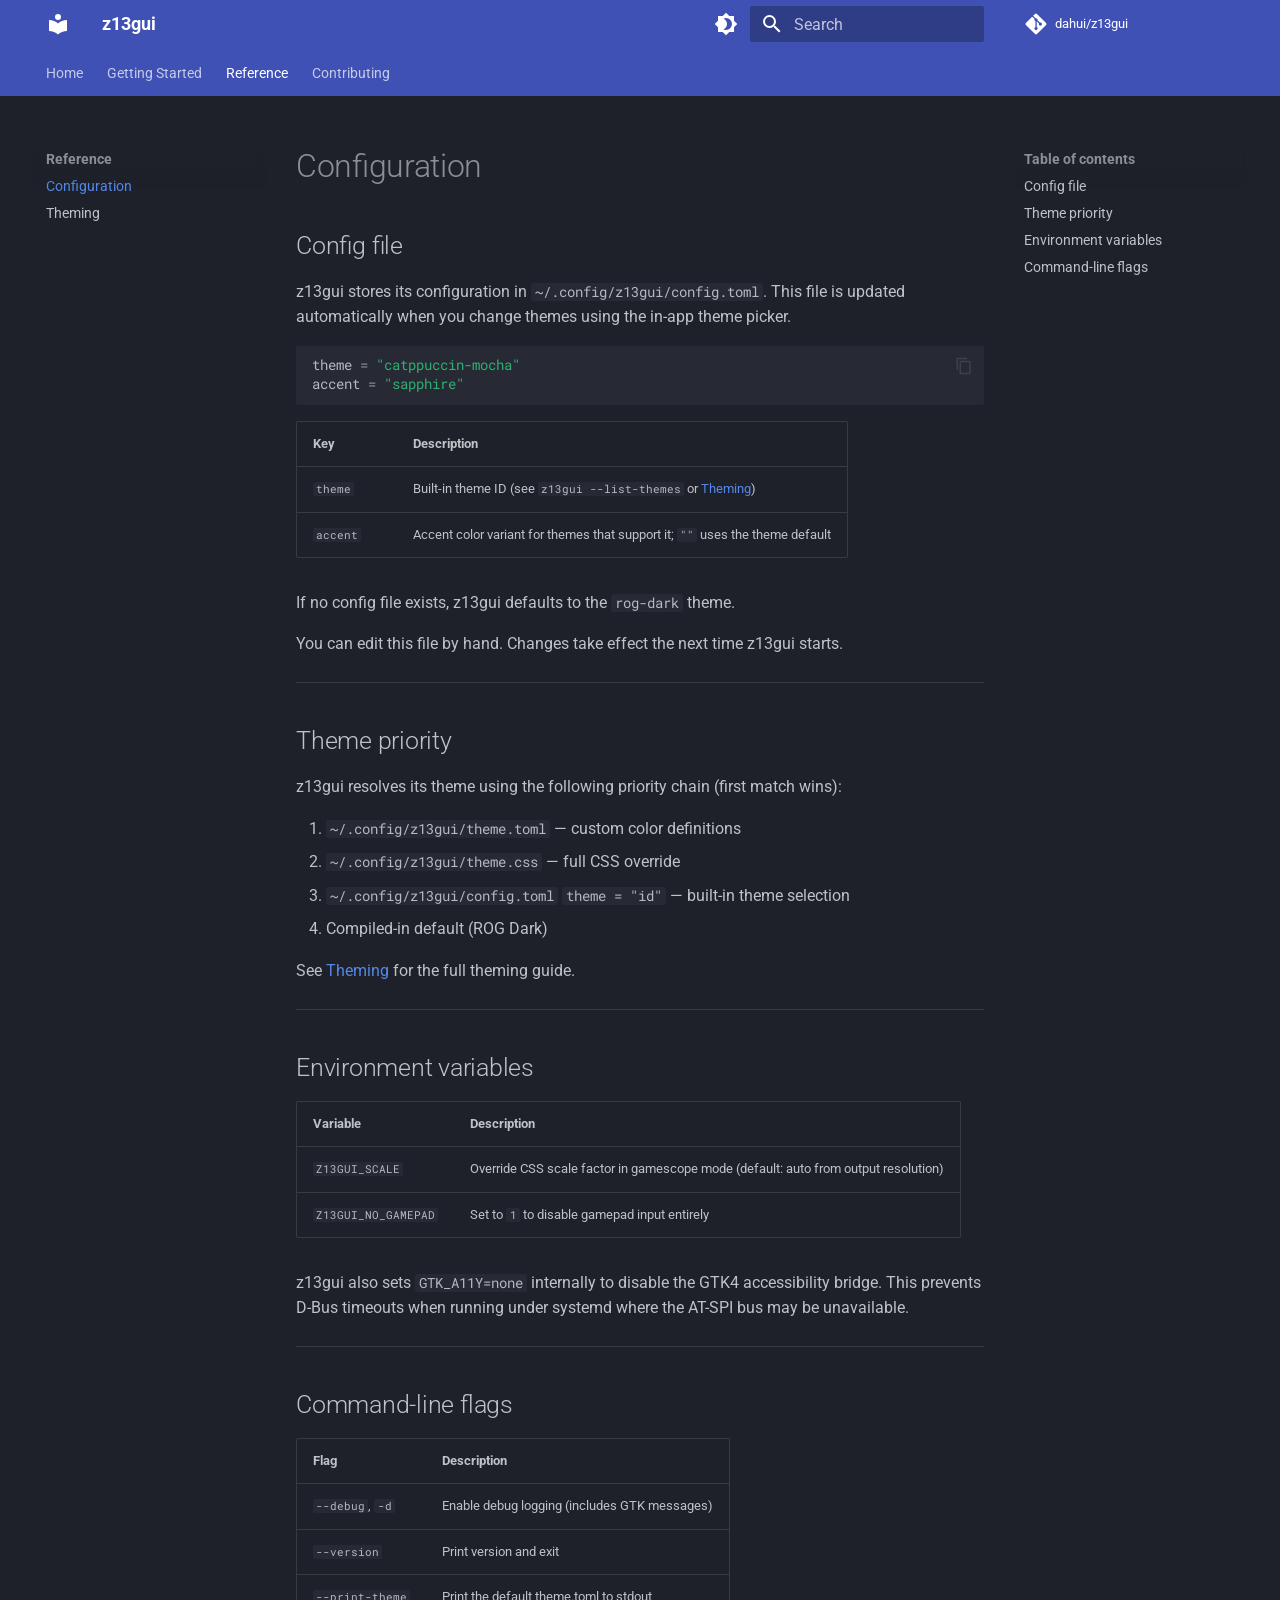
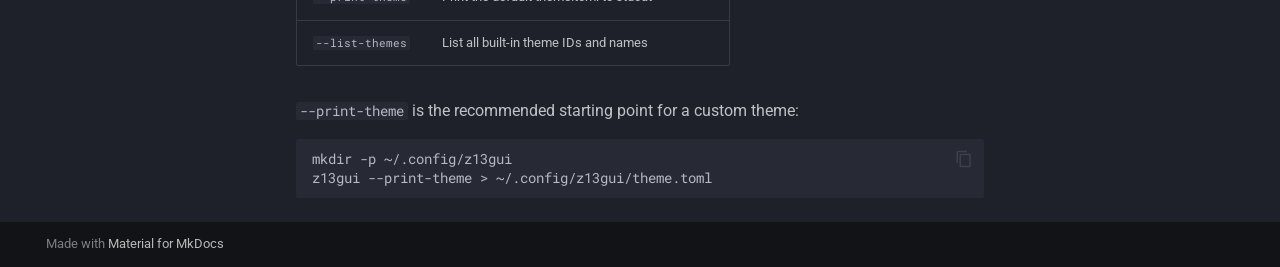
==== commit 4c9deaeb: "Deployed 25e7c8d with MkDocs version: 1.6.1" ====
--- a/configuration/index.html
+++ b/configuration/index.html
@@ -724,8 +724,8 @@
 <h2 id="config-file">Config file</h2>
 <p>z13gui stores its configuration in <code>~/.config/z13gui/config.toml</code>. This file
 is updated automatically when you change themes using the in-app theme picker.</p>
-<div class="highlight"><pre><span></span><code><a id="__codelineno-0-1" name="__codelineno-0-1" href="#__codelineno-0-1"></a><span class="n">theme</span><span class="w"> </span><span class="o">=</span><span class="w"> </span><span class="s2">&quot;catppuccin-mocha&quot;</span>
-<a id="__codelineno-0-2" name="__codelineno-0-2" href="#__codelineno-0-2"></a><span class="n">accent</span><span class="w"> </span><span class="o">=</span><span class="w"> </span><span class="s2">&quot;sapphire&quot;</span>
+<div class="highlight"><pre><span></span><code><a id="__codelineno-0-1" name="__codelineno-0-1" href="#__codelineno-0-1"></a><span class="n">theme</span><span class="w"> </span><span class="o">=</span><span class="w"> </span><span class="s2">"catppuccin-mocha"</span>
+<a id="__codelineno-0-2" name="__codelineno-0-2" href="#__codelineno-0-2"></a><span class="n">accent</span><span class="w"> </span><span class="o">=</span><span class="w"> </span><span class="s2">"sapphire"</span>
 </code></pre></div>
 <table>
 <thead>
